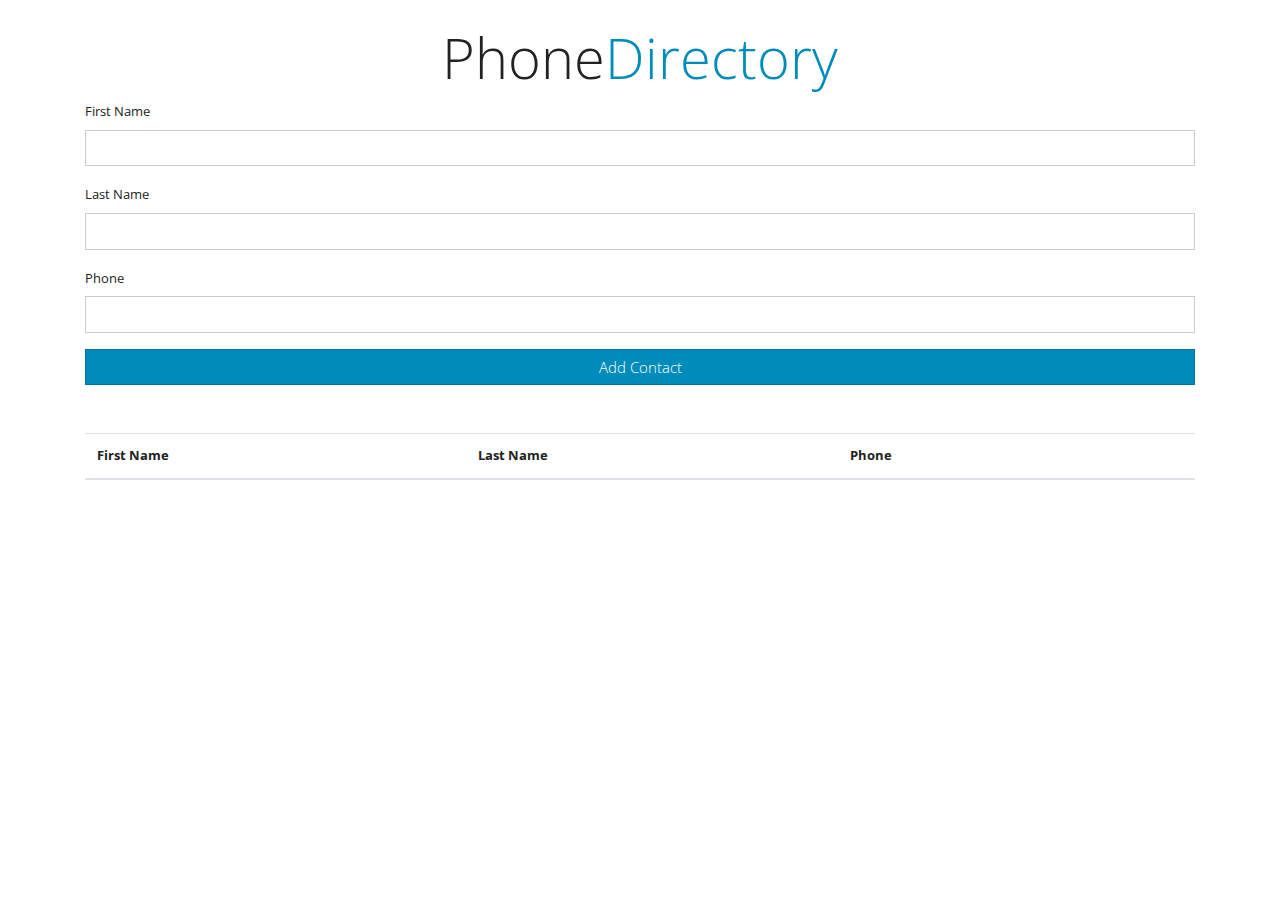
==== Index.html @ a033b09b "Rename book.html to Index.html" ====
<!DOCTYPE html>
<html lang="en">
<head>
    <meta charset="UTF-8">
    <meta name="viewport" content="width=device-width,intirial-scale=1.0">
    <meta http-equiv="X-UA-Compatible" content="ie=edge">
    <!-- font from fontawesome -->
    <link rel="stylesheet" href="https://use.fontawesome.com/releases/v5.7.2/css/all.css" integrity="sha384-fnmOCqbTlWIlj8LyTjo7mOUStjsKC4pOpQbqyi7RrhN7udi9RwhKkMHpvLbHG9Sr" crossorigin="anonymous">
    
    <!-- Bootstrap from bootswatch -->
    <link rel="Stylesheet" href="bootstrap.min.css">    
    <title>Emergys project</title>
</head>
    
    <body>
    <div class="container mt-4">
    <h1 class="display-4 text-center">
      <i class="fas fa-book-open text-primary"></i> Phone<span class="text-primary">Directory</span></h1>
      <form id="contact-form">
        <div class="form-group">
          <label for="fname">First Name</label>
          <input type="text" id="fname" class="form-control">
        </div>
        <div class="form-group">
          <label for="lname">Last Name</label>
          <input type="text" id="lname" class="form-control">
        </div>
        <div class="form-group">
          <label for="phone">Phone</label>
          <input type="text" id="phone" class="form-control">
        </div>
        <input type="submit" value="Add Contact" class="btn btn-primary btn-block">
      </form>
      <table class="table table-striped mt-5">
        <thead>
          <tr>
            <th>First Name</th>
            <th>Last Name</th>
            <th>Phone</th>
            <th></th>
          </tr>
        </thead>
        <tbody id="contact-list"></tbody>
      </table>
  </div>
    
        <script src="app.js"></script>
        
    </body>

</html>
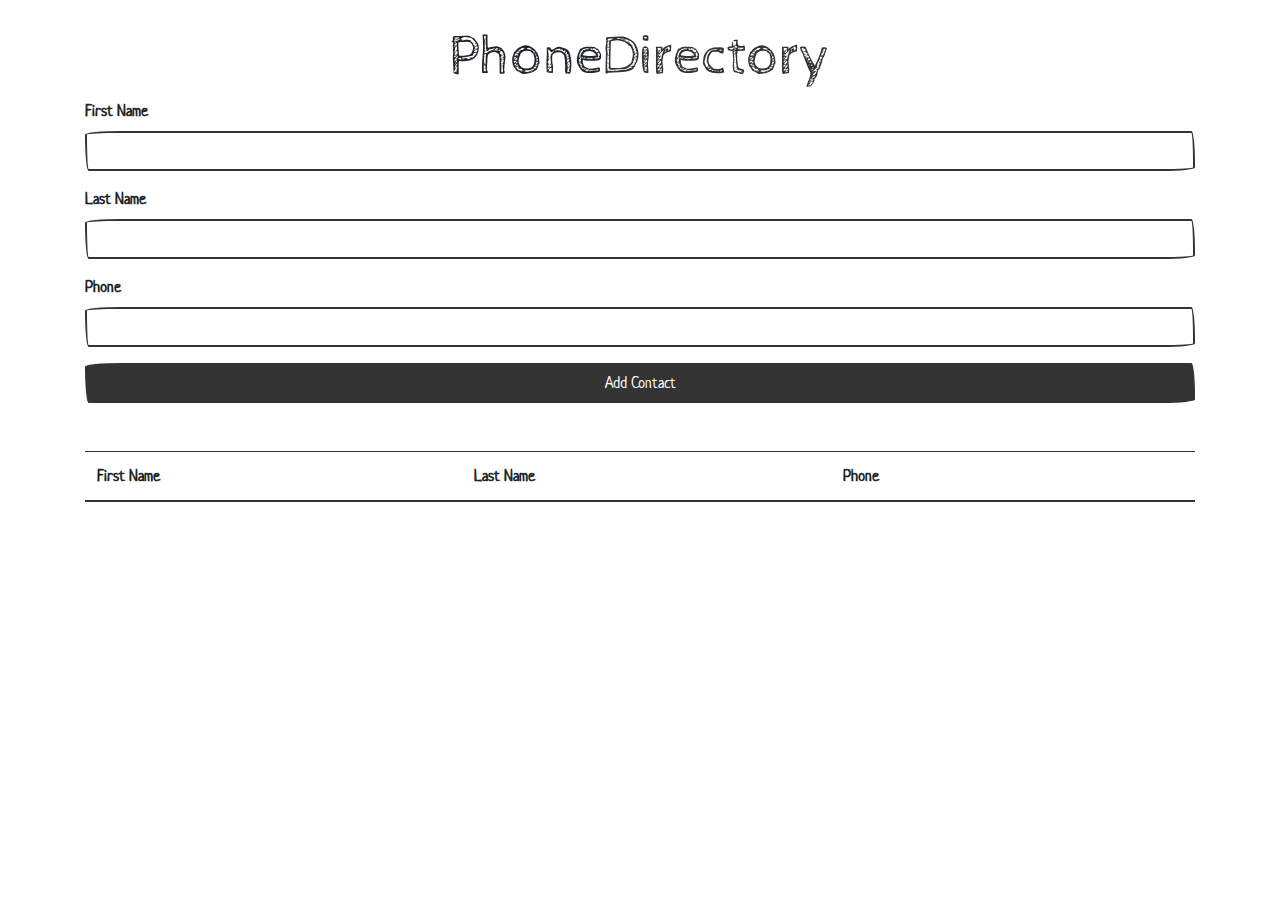
==== commit a23149fb: "Add files via upload" ====
--- a/Index.html
+++ b/Index.html
@@ -1,21 +1,16 @@
- <!DOCTYPE html>
+<!DOCTYPE html>
 <html lang="en">
 <head>
     <meta charset="UTF-8">
-    <meta name="viewport" content="width=device-width,intirial-scale=1.0">
-    <meta http-equiv="X-UA-Compatible" content="ie=edge">
-    <!-- font from fontawesome -->
-    <link rel="stylesheet" href="https://use.fontawesome.com/releases/v5.7.2/css/all.css" integrity="sha384-fnmOCqbTlWIlj8LyTjo7mOUStjsKC4pOpQbqyi7RrhN7udi9RwhKkMHpvLbHG9Sr" crossorigin="anonymous">
-    
-    <!-- Bootstrap from bootswatch -->
-    <link rel="Stylesheet" href="bootstrap.min.css">    
+    <!-- Bootstrap -->
+    <link rel="Stylesheet" href="stylesheet.css">
     <title>Emergys project</title>
 </head>
     
     <body>
     <div class="container mt-4">
     <h1 class="display-4 text-center">
-      <i class="fas fa-book-open text-primary"></i> Phone<span class="text-primary">Directory</span></h1>
+       Phone<span class="text-primary">Directory</span></h1>
       <form id="contact-form">
         <div class="form-group">
           <label for="fname">First Name</label>
@@ -48,4 +43,4 @@
         
     </body>
 
-</html>
+</html>--- a/stylesheet.css
+++ b/stylesheet.css
@@ -0,0 +1,10894 @@
+@import url("https://fonts.googleapis.com/css?family=Neucha|Cabin+Sketch");
+:root {
+  --blue: #007bff;
+  --indigo: #6610f2;
+  --purple: #6f42c1;
+  --pink: #e83e8c;
+  --red: #dc3545;
+  --orange: #fd7e14;
+  --yellow: #ffc107;
+  --green: #28a745;
+  --teal: #20c997;
+  --cyan: #17a2b8;
+  --white: #fff;
+  --gray: #868e96;
+  --gray-dark: #333;
+  --primary: #333;
+  --secondary: #555;
+  --success: #28a745;
+  --info: #17a2b8;
+  --warning: #ffc107;
+  --danger: #dc3545;
+  --light: #fff;
+  --dark: #555;
+  --breakpoint-xs: 0;
+  --breakpoint-sm: 576px;
+  --breakpoint-md: 768px;
+  --breakpoint-lg: 992px;
+  --breakpoint-xl: 1200px;
+  --font-family-sans-serif: "Neucha", -apple-system, system-ui, BlinkMacSystemFont, "Segoe UI", Roboto, "Helvetica Neue", Arial, sans-serif;
+  --font-family-monospace: SFMono-Regular, Menlo, Monaco, Consolas, "Liberation Mono", "Courier New", monospace;
+}
+
+*,
+*::before,
+*::after {
+  -webkit-box-sizing: border-box;
+          box-sizing: border-box;
+}
+
+html {
+  font-family: sans-serif;
+  line-height: 1.15;
+  -webkit-text-size-adjust: 100%;
+  -webkit-tap-highlight-color: rgba(0, 0, 0, 0);
+}
+
+article, aside, figcaption, figure, footer, header, hgroup, main, nav, section {
+  display: block;
+}
+
+body {
+  margin: 0;
+  font-family: "Neucha", -apple-system, system-ui, BlinkMacSystemFont, "Segoe UI", Roboto, "Helvetica Neue", Arial, sans-serif;
+  font-size: 1rem;
+  font-weight: 700;
+  line-height: 1.5;
+  color: #212529;
+  text-align: left;
+  background-color: #fff;
+}
+
+[tabindex="-1"]:focus {
+  outline: 0 !important;
+}
+
+hr {
+  -webkit-box-sizing: content-box;
+          box-sizing: content-box;
+  height: 0;
+  overflow: visible;
+}
+
+h1, h2, h3, h4, h5, h6 {
+  margin-top: 0;
+  margin-bottom: 0.5rem;
+}
+
+p {
+  margin-top: 0;
+  margin-bottom: 1rem;
+}
+
+abbr[title],
+abbr[data-original-title] {
+  text-decoration: underline;
+  -webkit-text-decoration: underline dotted;
+          text-decoration: underline dotted;
+  cursor: help;
+  border-bottom: 0;
+  text-decoration-skip-ink: none;
+}
+
+address {
+  margin-bottom: 1rem;
+  font-style: normal;
+  line-height: inherit;
+}
+
+ol,
+ul,
+dl {
+  margin-top: 0;
+  margin-bottom: 1rem;
+}
+
+ol ol,
+ul ul,
+ol ul,
+ul ol {
+  margin-bottom: 0;
+}
+
+dt {
+  font-weight: 700;
+}
+
+dd {
+  margin-bottom: .5rem;
+  margin-left: 0;
+}
+
+blockquote {
+  margin: 0 0 1rem;
+}
+
+b,
+strong {
+  font-weight: bolder;
+}
+
+small {
+  font-size: 80%;
+}
+
+sub,
+sup {
+  position: relative;
+  font-size: 75%;
+  line-height: 0;
+  vertical-align: baseline;
+}
+
+sub {
+  bottom: -.25em;
+}
+
+sup {
+  top: -.5em;
+}
+
+a {
+  color: #333;
+  text-decoration: underline;
+  background-color: transparent;
+}
+
+a:hover {
+  color: #0d0d0d;
+  text-decoration: underline;
+}
+
+a:not([href]):not([tabindex]) {
+  color: inherit;
+  text-decoration: none;
+}
+
+a:not([href]):not([tabindex]):hover, a:not([href]):not([tabindex]):focus {
+  color: inherit;
+  text-decoration: none;
+}
+
+a:not([href]):not([tabindex]):focus {
+  outline: 0;
+}
+
+pre,
+code,
+kbd,
+samp {
+  font-family: SFMono-Regular, Menlo, Monaco, Consolas, "Liberation Mono", "Courier New", monospace;
+  font-size: 1em;
+}
+
+pre {
+  margin-top: 0;
+  margin-bottom: 1rem;
+  overflow: auto;
+}
+
+figure {
+  margin: 0 0 1rem;
+}
+
+img {
+  vertical-align: middle;
+  border-style: none;
+}
+
+svg {
+  overflow: hidden;
+  vertical-align: middle;
+}
+
+table {
+  border-collapse: collapse;
+}
+
+caption {
+  padding-top: 0.75rem;
+  padding-bottom: 0.75rem;
+  color: #868e96;
+  text-align: left;
+  caption-side: bottom;
+}
+
+th {
+  text-align: inherit;
+}
+
+label {
+  display: inline-block;
+  margin-bottom: 0.5rem;
+}
+
+button {
+  border-radius: 0;
+}
+
+button:focus {
+  outline: 1px dotted;
+  outline: 5px auto -webkit-focus-ring-color;
+}
+
+input,
+button,
+select,
+optgroup,
+textarea {
+  margin: 0;
+  font-family: inherit;
+  font-size: inherit;
+  line-height: inherit;
+}
+
+button,
+input {
+  overflow: visible;
+}
+
+button,
+select {
+  text-transform: none;
+}
+
+select {
+  word-wrap: normal;
+}
+
+button,
+[type="button"],
+[type="reset"],
+[type="submit"] {
+  -webkit-appearance: button;
+}
+
+button:not(:disabled),
+[type="button"]:not(:disabled),
+[type="reset"]:not(:disabled),
+[type="submit"]:not(:disabled) {
+  cursor: pointer;
+}
+
+button::-moz-focus-inner,
+[type="button"]::-moz-focus-inner,
+[type="reset"]::-moz-focus-inner,
+[type="submit"]::-moz-focus-inner {
+  padding: 0;
+  border-style: none;
+}
+
+input[type="radio"],
+input[type="checkbox"] {
+  -webkit-box-sizing: border-box;
+          box-sizing: border-box;
+  padding: 0;
+}
+
+input[type="date"],
+input[type="time"],
+input[type="datetime-local"],
+input[type="month"] {
+  -webkit-appearance: listbox;
+}
+
+textarea {
+  overflow: auto;
+  resize: vertical;
+}
+
+fieldset {
+  min-width: 0;
+  padding: 0;
+  margin: 0;
+  border: 0;
+}
+
+legend {
+  display: block;
+  width: 100%;
+  max-width: 100%;
+  padding: 0;
+  margin-bottom: .5rem;
+  font-size: 1.5rem;
+  line-height: inherit;
+  color: inherit;
+  white-space: normal;
+}
+
+progress {
+  vertical-align: baseline;
+}
+
+[type="number"]::-webkit-inner-spin-button,
+[type="number"]::-webkit-outer-spin-button {
+  height: auto;
+}
+
+[type="search"] {
+  outline-offset: -2px;
+  -webkit-appearance: none;
+}
+
+[type="search"]::-webkit-search-decoration {
+  -webkit-appearance: none;
+}
+
+::-webkit-file-upload-button {
+  font: inherit;
+  -webkit-appearance: button;
+}
+
+output {
+  display: inline-block;
+}
+
+summary {
+  display: list-item;
+  cursor: pointer;
+}
+
+template {
+  display: none;
+}
+
+[hidden] {
+  display: none !important;
+}
+
+h1, h2, h3, h4, h5, h6,
+.h1, .h2, .h3, .h4, .h5, .h6 {
+  margin-bottom: 0.5rem;
+  font-family: "Cabin Sketch", cursive;
+  font-weight: 500;
+  line-height: 1.2;
+}
+
+h1, .h1 {
+  font-size: 2.5rem;
+}
+
+h2, .h2 {
+  font-size: 2rem;
+}
+
+h3, .h3 {
+  font-size: 1.75rem;
+}
+
+h4, .h4 {
+  font-size: 1.5rem;
+}
+
+h5, .h5 {
+  font-size: 1.25rem;
+}
+
+h6, .h6 {
+  font-size: 1rem;
+}
+
+.lead {
+  font-size: 1.25rem;
+  font-weight: 300;
+}
+
+.display-1 {
+  font-size: 6rem;
+  font-weight: 300;
+  line-height: 1.2;
+}
+
+.display-2 {
+  font-size: 5.5rem;
+  font-weight: 300;
+  line-height: 1.2;
+}
+
+.display-3 {
+  font-size: 4.5rem;
+  font-weight: 300;
+  line-height: 1.2;
+}
+
+.display-4 {
+  font-size: 3.5rem;
+  font-weight: 300;
+  line-height: 1.2;
+}
+
+hr {
+  margin-top: 1rem;
+  margin-bottom: 1rem;
+  border: 0;
+  border-top: 2px solid rgba(0, 0, 0, 0.1);
+}
+
+small,
+.small {
+  font-size: 80%;
+  font-weight: 400;
+}
+
+mark,
+.mark {
+  padding: 0.2em;
+  background-color: #fcf8e3;
+}
+
+.list-unstyled {
+  padding-left: 0;
+  list-style: none;
+}
+
+.list-inline {
+  padding-left: 0;
+  list-style: none;
+}
+
+.list-inline-item {
+  display: inline-block;
+}
+
+.list-inline-item:not(:last-child) {
+  margin-right: 0.5rem;
+}
+
+.initialism {
+  font-size: 90%;
+  text-transform: uppercase;
+}
+
+.blockquote {
+  margin-bottom: 1rem;
+  font-size: 1.25rem;
+}
+
+.blockquote-footer {
+  display: block;
+  font-size: 80%;
+  color: #333;
+}
+
+.blockquote-footer::before {
+  content: "\2014\00A0";
+}
+
+.img-fluid {
+  max-width: 100%;
+  height: auto;
+}
+
+.img-thumbnail {
+  padding: 0.25rem;
+  background-color: #fff;
+  border: 2px solid #dee2e6;
+  border-radius: 255px 25px 225px 25px/25px 225px 25px 255px;
+  max-width: 100%;
+  height: auto;
+}
+
+.figure {
+  display: inline-block;
+}
+
+.figure-img {
+  margin-bottom: 0.5rem;
+  line-height: 1;
+}
+
+.figure-caption {
+  font-size: 90%;
+  color: #868e96;
+}
+
+code {
+  font-size: 87.5%;
+  color: #e83e8c;
+  word-break: break-word;
+}
+
+a > code {
+  color: inherit;
+}
+
+kbd {
+  padding: 0.2rem 0.4rem;
+  font-size: 87.5%;
+  color: #fff;
+  background-color: #212529;
+  border-radius: 255px 25px 225px 25px/25px 225px 25px 255px;
+}
+
+kbd kbd {
+  padding: 0;
+  font-size: 100%;
+  font-weight: 700;
+}
+
+pre {
+  display: block;
+  font-size: 87.5%;
+  color: #212529;
+}
+
+pre code {
+  font-size: inherit;
+  color: inherit;
+  word-break: normal;
+}
+
+.pre-scrollable {
+  max-height: 340px;
+  overflow-y: scroll;
+}
+
+.container {
+  width: 100%;
+  padding-right: 15px;
+  padding-left: 15px;
+  margin-right: auto;
+  margin-left: auto;
+}
+
+@media (min-width: 576px) {
+  .container {
+    max-width: 540px;
+  }
+}
+
+@media (min-width: 768px) {
+  .container {
+    max-width: 720px;
+  }
+}
+
+@media (min-width: 992px) {
+  .container {
+    max-width: 960px;
+  }
+}
+
+@media (min-width: 1200px) {
+  .container {
+    max-width: 1140px;
+  }
+}
+
+.container-fluid {
+  width: 100%;
+  padding-right: 15px;
+  padding-left: 15px;
+  margin-right: auto;
+  margin-left: auto;
+}
+
+.row {
+  display: -webkit-box;
+  display: -ms-flexbox;
+  display: flex;
+  -ms-flex-wrap: wrap;
+      flex-wrap: wrap;
+  margin-right: -15px;
+  margin-left: -15px;
+}
+
+.no-gutters {
+  margin-right: 0;
+  margin-left: 0;
+}
+
+.no-gutters > .col,
+.no-gutters > [class*="col-"] {
+  padding-right: 0;
+  padding-left: 0;
+}
+
+.col-1, .col-2, .col-3, .col-4, .col-5, .col-6, .col-7, .col-8, .col-9, .col-10, .col-11, .col-12, .col,
+.col-auto, .col-sm-1, .col-sm-2, .col-sm-3, .col-sm-4, .col-sm-5, .col-sm-6, .col-sm-7, .col-sm-8, .col-sm-9, .col-sm-10, .col-sm-11, .col-sm-12, .col-sm,
+.col-sm-auto, .col-md-1, .col-md-2, .col-md-3, .col-md-4, .col-md-5, .col-md-6, .col-md-7, .col-md-8, .col-md-9, .col-md-10, .col-md-11, .col-md-12, .col-md,
+.col-md-auto, .col-lg-1, .col-lg-2, .col-lg-3, .col-lg-4, .col-lg-5, .col-lg-6, .col-lg-7, .col-lg-8, .col-lg-9, .col-lg-10, .col-lg-11, .col-lg-12, .col-lg,
+.col-lg-auto, .col-xl-1, .col-xl-2, .col-xl-3, .col-xl-4, .col-xl-5, .col-xl-6, .col-xl-7, .col-xl-8, .col-xl-9, .col-xl-10, .col-xl-11, .col-xl-12, .col-xl,
+.col-xl-auto {
+  position: relative;
+  width: 100%;
+  padding-right: 15px;
+  padding-left: 15px;
+}
+
+.col {
+  -ms-flex-preferred-size: 0;
+      flex-basis: 0;
+  -webkit-box-flex: 1;
+      -ms-flex-positive: 1;
+          flex-grow: 1;
+  max-width: 100%;
+}
+
+.col-auto {
+  -webkit-box-flex: 0;
+      -ms-flex: 0 0 auto;
+          flex: 0 0 auto;
+  width: auto;
+  max-width: 100%;
+}
+
+.col-1 {
+  -webkit-box-flex: 0;
+      -ms-flex: 0 0 8.3333333333%;
+          flex: 0 0 8.3333333333%;
+  max-width: 8.3333333333%;
+}
+
+.col-2 {
+  -webkit-box-flex: 0;
+      -ms-flex: 0 0 16.6666666667%;
+          flex: 0 0 16.6666666667%;
+  max-width: 16.6666666667%;
+}
+
+.col-3 {
+  -webkit-box-flex: 0;
+      -ms-flex: 0 0 25%;
+          flex: 0 0 25%;
+  max-width: 25%;
+}
+
+.col-4 {
+  -webkit-box-flex: 0;
+      -ms-flex: 0 0 33.3333333333%;
+          flex: 0 0 33.3333333333%;
+  max-width: 33.3333333333%;
+}
+
+.col-5 {
+  -webkit-box-flex: 0;
+      -ms-flex: 0 0 41.6666666667%;
+          flex: 0 0 41.6666666667%;
+  max-width: 41.6666666667%;
+}
+
+.col-6 {
+  -webkit-box-flex: 0;
+      -ms-flex: 0 0 50%;
+          flex: 0 0 50%;
+  max-width: 50%;
+}
+
+.col-7 {
+  -webkit-box-flex: 0;
+      -ms-flex: 0 0 58.3333333333%;
+          flex: 0 0 58.3333333333%;
+  max-width: 58.3333333333%;
+}
+
+.col-8 {
+  -webkit-box-flex: 0;
+      -ms-flex: 0 0 66.6666666667%;
+          flex: 0 0 66.6666666667%;
+  max-width: 66.6666666667%;
+}
+
+.col-9 {
+  -webkit-box-flex: 0;
+      -ms-flex: 0 0 75%;
+          flex: 0 0 75%;
+  max-width: 75%;
+}
+
+.col-10 {
+  -webkit-box-flex: 0;
+      -ms-flex: 0 0 83.3333333333%;
+          flex: 0 0 83.3333333333%;
+  max-width: 83.3333333333%;
+}
+
+.col-11 {
+  -webkit-box-flex: 0;
+      -ms-flex: 0 0 91.6666666667%;
+          flex: 0 0 91.6666666667%;
+  max-width: 91.6666666667%;
+}
+
+.col-12 {
+  -webkit-box-flex: 0;
+      -ms-flex: 0 0 100%;
+          flex: 0 0 100%;
+  max-width: 100%;
+}
+
+.order-first {
+  -webkit-box-ordinal-group: 0;
+      -ms-flex-order: -1;
+          order: -1;
+}
+
+.order-last {
+  -webkit-box-ordinal-group: 14;
+      -ms-flex-order: 13;
+          order: 13;
+}
+
+.order-0 {
+  -webkit-box-ordinal-group: 1;
+      -ms-flex-order: 0;
+          order: 0;
+}
+
+.order-1 {
+  -webkit-box-ordinal-group: 2;
+      -ms-flex-order: 1;
+          order: 1;
+}
+
+.order-2 {
+  -webkit-box-ordinal-group: 3;
+      -ms-flex-order: 2;
+          order: 2;
+}
+
+.order-3 {
+  -webkit-box-ordinal-group: 4;
+      -ms-flex-order: 3;
+          order: 3;
+}
+
+.order-4 {
+  -webkit-box-ordinal-group: 5;
+      -ms-flex-order: 4;
+          order: 4;
+}
+
+.order-5 {
+  -webkit-box-ordinal-group: 6;
+      -ms-flex-order: 5;
+          order: 5;
+}
+
+.order-6 {
+  -webkit-box-ordinal-group: 7;
+      -ms-flex-order: 6;
+          order: 6;
+}
+
+.order-7 {
+  -webkit-box-ordinal-group: 8;
+      -ms-flex-order: 7;
+          order: 7;
+}
+
+.order-8 {
+  -webkit-box-ordinal-group: 9;
+      -ms-flex-order: 8;
+          order: 8;
+}
+
+.order-9 {
+  -webkit-box-ordinal-group: 10;
+      -ms-flex-order: 9;
+          order: 9;
+}
+
+.order-10 {
+  -webkit-box-ordinal-group: 11;
+      -ms-flex-order: 10;
+          order: 10;
+}
+
+.order-11 {
+  -webkit-box-ordinal-group: 12;
+      -ms-flex-order: 11;
+          order: 11;
+}
+
+.order-12 {
+  -webkit-box-ordinal-group: 13;
+      -ms-flex-order: 12;
+          order: 12;
+}
+
+.offset-1 {
+  margin-left: 8.3333333333%;
+}
+
+.offset-2 {
+  margin-left: 16.6666666667%;
+}
+
+.offset-3 {
+  margin-left: 25%;
+}
+
+.offset-4 {
+  margin-left: 33.3333333333%;
+}
+
+.offset-5 {
+  margin-left: 41.6666666667%;
+}
+
+.offset-6 {
+  margin-left: 50%;
+}
+
+.offset-7 {
+  margin-left: 58.3333333333%;
+}
+
+.offset-8 {
+  margin-left: 66.6666666667%;
+}
+
+.offset-9 {
+  margin-left: 75%;
+}
+
+.offset-10 {
+  margin-left: 83.3333333333%;
+}
+
+.offset-11 {
+  margin-left: 91.6666666667%;
+}
+
+@media (min-width: 576px) {
+  .col-sm {
+    -ms-flex-preferred-size: 0;
+        flex-basis: 0;
+    -webkit-box-flex: 1;
+        -ms-flex-positive: 1;
+            flex-grow: 1;
+    max-width: 100%;
+  }
+  .col-sm-auto {
+    -webkit-box-flex: 0;
+        -ms-flex: 0 0 auto;
+            flex: 0 0 auto;
+    width: auto;
+    max-width: 100%;
+  }
+  .col-sm-1 {
+    -webkit-box-flex: 0;
+        -ms-flex: 0 0 8.3333333333%;
+            flex: 0 0 8.3333333333%;
+    max-width: 8.3333333333%;
+  }
+  .col-sm-2 {
+    -webkit-box-flex: 0;
+        -ms-flex: 0 0 16.6666666667%;
+            flex: 0 0 16.6666666667%;
+    max-width: 16.6666666667%;
+  }
+  .col-sm-3 {
+    -webkit-box-flex: 0;
+        -ms-flex: 0 0 25%;
+            flex: 0 0 25%;
+    max-width: 25%;
+  }
+  .col-sm-4 {
+    -webkit-box-flex: 0;
+        -ms-flex: 0 0 33.3333333333%;
+            flex: 0 0 33.3333333333%;
+    max-width: 33.3333333333%;
+  }
+  .col-sm-5 {
+    -webkit-box-flex: 0;
+        -ms-flex: 0 0 41.6666666667%;
+            flex: 0 0 41.6666666667%;
+    max-width: 41.6666666667%;
+  }
+  .col-sm-6 {
+    -webkit-box-flex: 0;
+        -ms-flex: 0 0 50%;
+            flex: 0 0 50%;
+    max-width: 50%;
+  }
+  .col-sm-7 {
+    -webkit-box-flex: 0;
+        -ms-flex: 0 0 58.3333333333%;
+            flex: 0 0 58.3333333333%;
+    max-width: 58.3333333333%;
+  }
+  .col-sm-8 {
+    -webkit-box-flex: 0;
+        -ms-flex: 0 0 66.6666666667%;
+            flex: 0 0 66.6666666667%;
+    max-width: 66.6666666667%;
+  }
+  .col-sm-9 {
+    -webkit-box-flex: 0;
+        -ms-flex: 0 0 75%;
+            flex: 0 0 75%;
+    max-width: 75%;
+  }
+  .col-sm-10 {
+    -webkit-box-flex: 0;
+        -ms-flex: 0 0 83.3333333333%;
+            flex: 0 0 83.3333333333%;
+    max-width: 83.3333333333%;
+  }
+  .col-sm-11 {
+    -webkit-box-flex: 0;
+        -ms-flex: 0 0 91.6666666667%;
+            flex: 0 0 91.6666666667%;
+    max-width: 91.6666666667%;
+  }
+  .col-sm-12 {
+    -webkit-box-flex: 0;
+        -ms-flex: 0 0 100%;
+            flex: 0 0 100%;
+    max-width: 100%;
+  }
+  .order-sm-first {
+    -webkit-box-ordinal-group: 0;
+        -ms-flex-order: -1;
+            order: -1;
+  }
+  .order-sm-last {
+    -webkit-box-ordinal-group: 14;
+        -ms-flex-order: 13;
+            order: 13;
+  }
+  .order-sm-0 {
+    -webkit-box-ordinal-group: 1;
+        -ms-flex-order: 0;
+            order: 0;
+  }
+  .order-sm-1 {
+    -webkit-box-ordinal-group: 2;
+        -ms-flex-order: 1;
+            order: 1;
+  }
+  .order-sm-2 {
+    -webkit-box-ordinal-group: 3;
+        -ms-flex-order: 2;
+            order: 2;
+  }
+  .order-sm-3 {
+    -webkit-box-ordinal-group: 4;
+        -ms-flex-order: 3;
+            order: 3;
+  }
+  .order-sm-4 {
+    -webkit-box-ordinal-group: 5;
+        -ms-flex-order: 4;
+            order: 4;
+  }
+  .order-sm-5 {
+    -webkit-box-ordinal-group: 6;
+        -ms-flex-order: 5;
+            order: 5;
+  }
+  .order-sm-6 {
+    -webkit-box-ordinal-group: 7;
+        -ms-flex-order: 6;
+            order: 6;
+  }
+  .order-sm-7 {
+    -webkit-box-ordinal-group: 8;
+        -ms-flex-order: 7;
+            order: 7;
+  }
+  .order-sm-8 {
+    -webkit-box-ordinal-group: 9;
+        -ms-flex-order: 8;
+            order: 8;
+  }
+  .order-sm-9 {
+    -webkit-box-ordinal-group: 10;
+        -ms-flex-order: 9;
+            order: 9;
+  }
+  .order-sm-10 {
+    -webkit-box-ordinal-group: 11;
+        -ms-flex-order: 10;
+            order: 10;
+  }
+  .order-sm-11 {
+    -webkit-box-ordinal-group: 12;
+        -ms-flex-order: 11;
+            order: 11;
+  }
+  .order-sm-12 {
+    -webkit-box-ordinal-group: 13;
+        -ms-flex-order: 12;
+            order: 12;
+  }
+  .offset-sm-0 {
+    margin-left: 0;
+  }
+  .offset-sm-1 {
+    margin-left: 8.3333333333%;
+  }
+  .offset-sm-2 {
+    margin-left: 16.6666666667%;
+  }
+  .offset-sm-3 {
+    margin-left: 25%;
+  }
+  .offset-sm-4 {
+    margin-left: 33.3333333333%;
+  }
+  .offset-sm-5 {
+    margin-left: 41.6666666667%;
+  }
+  .offset-sm-6 {
+    margin-left: 50%;
+  }
+  .offset-sm-7 {
+    margin-left: 58.3333333333%;
+  }
+  .offset-sm-8 {
+    margin-left: 66.6666666667%;
+  }
+  .offset-sm-9 {
+    margin-left: 75%;
+  }
+  .offset-sm-10 {
+    margin-left: 83.3333333333%;
+  }
+  .offset-sm-11 {
+    margin-left: 91.6666666667%;
+  }
+}
+
+@media (min-width: 768px) {
+  .col-md {
+    -ms-flex-preferred-size: 0;
+        flex-basis: 0;
+    -webkit-box-flex: 1;
+        -ms-flex-positive: 1;
+            flex-grow: 1;
+    max-width: 100%;
+  }
+  .col-md-auto {
+    -webkit-box-flex: 0;
+        -ms-flex: 0 0 auto;
+            flex: 0 0 auto;
+    width: auto;
+    max-width: 100%;
+  }
+  .col-md-1 {
+    -webkit-box-flex: 0;
+        -ms-flex: 0 0 8.3333333333%;
+            flex: 0 0 8.3333333333%;
+    max-width: 8.3333333333%;
+  }
+  .col-md-2 {
+    -webkit-box-flex: 0;
+        -ms-flex: 0 0 16.6666666667%;
+            flex: 0 0 16.6666666667%;
+    max-width: 16.6666666667%;
+  }
+  .col-md-3 {
+    -webkit-box-flex: 0;
+        -ms-flex: 0 0 25%;
+            flex: 0 0 25%;
+    max-width: 25%;
+  }
+  .col-md-4 {
+    -webkit-box-flex: 0;
+        -ms-flex: 0 0 33.3333333333%;
+            flex: 0 0 33.3333333333%;
+    max-width: 33.3333333333%;
+  }
+  .col-md-5 {
+    -webkit-box-flex: 0;
+        -ms-flex: 0 0 41.6666666667%;
+            flex: 0 0 41.6666666667%;
+    max-width: 41.6666666667%;
+  }
+  .col-md-6 {
+    -webkit-box-flex: 0;
+        -ms-flex: 0 0 50%;
+            flex: 0 0 50%;
+    max-width: 50%;
+  }
+  .col-md-7 {
+    -webkit-box-flex: 0;
+        -ms-flex: 0 0 58.3333333333%;
+            flex: 0 0 58.3333333333%;
+    max-width: 58.3333333333%;
+  }
+  .col-md-8 {
+    -webkit-box-flex: 0;
+        -ms-flex: 0 0 66.6666666667%;
+            flex: 0 0 66.6666666667%;
+    max-width: 66.6666666667%;
+  }
+  .col-md-9 {
+    -webkit-box-flex: 0;
+        -ms-flex: 0 0 75%;
+            flex: 0 0 75%;
+    max-width: 75%;
+  }
+  .col-md-10 {
+    -webkit-box-flex: 0;
+        -ms-flex: 0 0 83.3333333333%;
+            flex: 0 0 83.3333333333%;
+    max-width: 83.3333333333%;
+  }
+  .col-md-11 {
+    -webkit-box-flex: 0;
+        -ms-flex: 0 0 91.6666666667%;
+            flex: 0 0 91.6666666667%;
+    max-width: 91.6666666667%;
+  }
+  .col-md-12 {
+    -webkit-box-flex: 0;
+        -ms-flex: 0 0 100%;
+            flex: 0 0 100%;
+    max-width: 100%;
+  }
+  .order-md-first {
+    -webkit-box-ordinal-group: 0;
+        -ms-flex-order: -1;
+            order: -1;
+  }
+  .order-md-last {
+    -webkit-box-ordinal-group: 14;
+        -ms-flex-order: 13;
+            order: 13;
+  }
+  .order-md-0 {
+    -webkit-box-ordinal-group: 1;
+        -ms-flex-order: 0;
+            order: 0;
+  }
+  .order-md-1 {
+    -webkit-box-ordinal-group: 2;
+        -ms-flex-order: 1;
+            order: 1;
+  }
+  .order-md-2 {
+    -webkit-box-ordinal-group: 3;
+        -ms-flex-order: 2;
+            order: 2;
+  }
+  .order-md-3 {
+    -webkit-box-ordinal-group: 4;
+        -ms-flex-order: 3;
+            order: 3;
+  }
+  .order-md-4 {
+    -webkit-box-ordinal-group: 5;
+        -ms-flex-order: 4;
+            order: 4;
+  }
+  .order-md-5 {
+    -webkit-box-ordinal-group: 6;
+        -ms-flex-order: 5;
+            order: 5;
+  }
+  .order-md-6 {
+    -webkit-box-ordinal-group: 7;
+        -ms-flex-order: 6;
+            order: 6;
+  }
+  .order-md-7 {
+    -webkit-box-ordinal-group: 8;
+        -ms-flex-order: 7;
+            order: 7;
+  }
+  .order-md-8 {
+    -webkit-box-ordinal-group: 9;
+        -ms-flex-order: 8;
+            order: 8;
+  }
+  .order-md-9 {
+    -webkit-box-ordinal-group: 10;
+        -ms-flex-order: 9;
+            order: 9;
+  }
+  .order-md-10 {
+    -webkit-box-ordinal-group: 11;
+        -ms-flex-order: 10;
+            order: 10;
+  }
+  .order-md-11 {
+    -webkit-box-ordinal-group: 12;
+        -ms-flex-order: 11;
+            order: 11;
+  }
+  .order-md-12 {
+    -webkit-box-ordinal-group: 13;
+        -ms-flex-order: 12;
+            order: 12;
+  }
+  .offset-md-0 {
+    margin-left: 0;
+  }
+  .offset-md-1 {
+    margin-left: 8.3333333333%;
+  }
+  .offset-md-2 {
+    margin-left: 16.6666666667%;
+  }
+  .offset-md-3 {
+    margin-left: 25%;
+  }
+  .offset-md-4 {
+    margin-left: 33.3333333333%;
+  }
+  .offset-md-5 {
+    margin-left: 41.6666666667%;
+  }
+  .offset-md-6 {
+    margin-left: 50%;
+  }
+  .offset-md-7 {
+    margin-left: 58.3333333333%;
+  }
+  .offset-md-8 {
+    margin-left: 66.6666666667%;
+  }
+  .offset-md-9 {
+    margin-left: 75%;
+  }
+  .offset-md-10 {
+    margin-left: 83.3333333333%;
+  }
+  .offset-md-11 {
+    margin-left: 91.6666666667%;
+  }
+}
+
+@media (min-width: 992px) {
+  .col-lg {
+    -ms-flex-preferred-size: 0;
+        flex-basis: 0;
+    -webkit-box-flex: 1;
+        -ms-flex-positive: 1;
+            flex-grow: 1;
+    max-width: 100%;
+  }
+  .col-lg-auto {
+    -webkit-box-flex: 0;
+        -ms-flex: 0 0 auto;
+            flex: 0 0 auto;
+    width: auto;
+    max-width: 100%;
+  }
+  .col-lg-1 {
+    -webkit-box-flex: 0;
+        -ms-flex: 0 0 8.3333333333%;
+            flex: 0 0 8.3333333333%;
+    max-width: 8.3333333333%;
+  }
+  .col-lg-2 {
+    -webkit-box-flex: 0;
+        -ms-flex: 0 0 16.6666666667%;
+            flex: 0 0 16.6666666667%;
+    max-width: 16.6666666667%;
+  }
+  .col-lg-3 {
+    -webkit-box-flex: 0;
+        -ms-flex: 0 0 25%;
+            flex: 0 0 25%;
+    max-width: 25%;
+  }
+  .col-lg-4 {
+    -webkit-box-flex: 0;
+        -ms-flex: 0 0 33.3333333333%;
+            flex: 0 0 33.3333333333%;
+    max-width: 33.3333333333%;
+  }
+  .col-lg-5 {
+    -webkit-box-flex: 0;
+        -ms-flex: 0 0 41.6666666667%;
+            flex: 0 0 41.6666666667%;
+    max-width: 41.6666666667%;
+  }
+  .col-lg-6 {
+    -webkit-box-flex: 0;
+        -ms-flex: 0 0 50%;
+            flex: 0 0 50%;
+    max-width: 50%;
+  }
+  .col-lg-7 {
+    -webkit-box-flex: 0;
+        -ms-flex: 0 0 58.3333333333%;
+            flex: 0 0 58.3333333333%;
+    max-width: 58.3333333333%;
+  }
+  .col-lg-8 {
+    -webkit-box-flex: 0;
+        -ms-flex: 0 0 66.6666666667%;
+            flex: 0 0 66.6666666667%;
+    max-width: 66.6666666667%;
+  }
+  .col-lg-9 {
+    -webkit-box-flex: 0;
+        -ms-flex: 0 0 75%;
+            flex: 0 0 75%;
+    max-width: 75%;
+  }
+  .col-lg-10 {
+    -webkit-box-flex: 0;
+        -ms-flex: 0 0 83.3333333333%;
+            flex: 0 0 83.3333333333%;
+    max-width: 83.3333333333%;
+  }
+  .col-lg-11 {
+    -webkit-box-flex: 0;
+        -ms-flex: 0 0 91.6666666667%;
+            flex: 0 0 91.6666666667%;
+    max-width: 91.6666666667%;
+  }
+  .col-lg-12 {
+    -webkit-box-flex: 0;
+        -ms-flex: 0 0 100%;
+            flex: 0 0 100%;
+    max-width: 100%;
+  }
+  .order-lg-first {
+    -webkit-box-ordinal-group: 0;
+        -ms-flex-order: -1;
+            order: -1;
+  }
+  .order-lg-last {
+    -webkit-box-ordinal-group: 14;
+        -ms-flex-order: 13;
+            order: 13;
+  }
+  .order-lg-0 {
+    -webkit-box-ordinal-group: 1;
+        -ms-flex-order: 0;
+            order: 0;
+  }
+  .order-lg-1 {
+    -webkit-box-ordinal-group: 2;
+        -ms-flex-order: 1;
+            order: 1;
+  }
+  .order-lg-2 {
+    -webkit-box-ordinal-group: 3;
+        -ms-flex-order: 2;
+            order: 2;
+  }
+  .order-lg-3 {
+    -webkit-box-ordinal-group: 4;
+        -ms-flex-order: 3;
+            order: 3;
+  }
+  .order-lg-4 {
+    -webkit-box-ordinal-group: 5;
+        -ms-flex-order: 4;
+            order: 4;
+  }
+  .order-lg-5 {
+    -webkit-box-ordinal-group: 6;
+        -ms-flex-order: 5;
+            order: 5;
+  }
+  .order-lg-6 {
+    -webkit-box-ordinal-group: 7;
+        -ms-flex-order: 6;
+            order: 6;
+  }
+  .order-lg-7 {
+    -webkit-box-ordinal-group: 8;
+        -ms-flex-order: 7;
+            order: 7;
+  }
+  .order-lg-8 {
+    -webkit-box-ordinal-group: 9;
+        -ms-flex-order: 8;
+            order: 8;
+  }
+  .order-lg-9 {
+    -webkit-box-ordinal-group: 10;
+        -ms-flex-order: 9;
+            order: 9;
+  }
+  .order-lg-10 {
+    -webkit-box-ordinal-group: 11;
+        -ms-flex-order: 10;
+            order: 10;
+  }
+  .order-lg-11 {
+    -webkit-box-ordinal-group: 12;
+        -ms-flex-order: 11;
+            order: 11;
+  }
+  .order-lg-12 {
+    -webkit-box-ordinal-group: 13;
+        -ms-flex-order: 12;
+            order: 12;
+  }
+  .offset-lg-0 {
+    margin-left: 0;
+  }
+  .offset-lg-1 {
+    margin-left: 8.3333333333%;
+  }
+  .offset-lg-2 {
+    margin-left: 16.6666666667%;
+  }
+  .offset-lg-3 {
+    margin-left: 25%;
+  }
+  .offset-lg-4 {
+    margin-left: 33.3333333333%;
+  }
+  .offset-lg-5 {
+    margin-left: 41.6666666667%;
+  }
+  .offset-lg-6 {
+    margin-left: 50%;
+  }
+  .offset-lg-7 {
+    margin-left: 58.3333333333%;
+  }
+  .offset-lg-8 {
+    margin-left: 66.6666666667%;
+  }
+  .offset-lg-9 {
+    margin-left: 75%;
+  }
+  .offset-lg-10 {
+    margin-left: 83.3333333333%;
+  }
+  .offset-lg-11 {
+    margin-left: 91.6666666667%;
+  }
+}
+
+@media (min-width: 1200px) {
+  .col-xl {
+    -ms-flex-preferred-size: 0;
+        flex-basis: 0;
+    -webkit-box-flex: 1;
+        -ms-flex-positive: 1;
+            flex-grow: 1;
+    max-width: 100%;
+  }
+  .col-xl-auto {
+    -webkit-box-flex: 0;
+        -ms-flex: 0 0 auto;
+            flex: 0 0 auto;
+    width: auto;
+    max-width: 100%;
+  }
+  .col-xl-1 {
+    -webkit-box-flex: 0;
+        -ms-flex: 0 0 8.3333333333%;
+            flex: 0 0 8.3333333333%;
+    max-width: 8.3333333333%;
+  }
+  .col-xl-2 {
+    -webkit-box-flex: 0;
+        -ms-flex: 0 0 16.6666666667%;
+            flex: 0 0 16.6666666667%;
+    max-width: 16.6666666667%;
+  }
+  .col-xl-3 {
+    -webkit-box-flex: 0;
+        -ms-flex: 0 0 25%;
+            flex: 0 0 25%;
+    max-width: 25%;
+  }
+  .col-xl-4 {
+    -webkit-box-flex: 0;
+        -ms-flex: 0 0 33.3333333333%;
+            flex: 0 0 33.3333333333%;
+    max-width: 33.3333333333%;
+  }
+  .col-xl-5 {
+    -webkit-box-flex: 0;
+        -ms-flex: 0 0 41.6666666667%;
+            flex: 0 0 41.6666666667%;
+    max-width: 41.6666666667%;
+  }
+  .col-xl-6 {
+    -webkit-box-flex: 0;
+        -ms-flex: 0 0 50%;
+            flex: 0 0 50%;
+    max-width: 50%;
+  }
+  .col-xl-7 {
+    -webkit-box-flex: 0;
+        -ms-flex: 0 0 58.3333333333%;
+            flex: 0 0 58.3333333333%;
+    max-width: 58.3333333333%;
+  }
+  .col-xl-8 {
+    -webkit-box-flex: 0;
+        -ms-flex: 0 0 66.6666666667%;
+            flex: 0 0 66.6666666667%;
+    max-width: 66.6666666667%;
+  }
+  .col-xl-9 {
+    -webkit-box-flex: 0;
+        -ms-flex: 0 0 75%;
+            flex: 0 0 75%;
+    max-width: 75%;
+  }
+  .col-xl-10 {
+    -webkit-box-flex: 0;
+        -ms-flex: 0 0 83.3333333333%;
+            flex: 0 0 83.3333333333%;
+    max-width: 83.3333333333%;
+  }
+  .col-xl-11 {
+    -webkit-box-flex: 0;
+        -ms-flex: 0 0 91.6666666667%;
+            flex: 0 0 91.6666666667%;
+    max-width: 91.6666666667%;
+  }
+  .col-xl-12 {
+    -webkit-box-flex: 0;
+        -ms-flex: 0 0 100%;
+            flex: 0 0 100%;
+    max-width: 100%;
+  }
+  .order-xl-first {
+    -webkit-box-ordinal-group: 0;
+        -ms-flex-order: -1;
+            order: -1;
+  }
+  .order-xl-last {
+    -webkit-box-ordinal-group: 14;
+        -ms-flex-order: 13;
+            order: 13;
+  }
+  .order-xl-0 {
+    -webkit-box-ordinal-group: 1;
+        -ms-flex-order: 0;
+            order: 0;
+  }
+  .order-xl-1 {
+    -webkit-box-ordinal-group: 2;
+        -ms-flex-order: 1;
+            order: 1;
+  }
+  .order-xl-2 {
+    -webkit-box-ordinal-group: 3;
+        -ms-flex-order: 2;
+            order: 2;
+  }
+  .order-xl-3 {
+    -webkit-box-ordinal-group: 4;
+        -ms-flex-order: 3;
+            order: 3;
+  }
+  .order-xl-4 {
+    -webkit-box-ordinal-group: 5;
+        -ms-flex-order: 4;
+            order: 4;
+  }
+  .order-xl-5 {
+    -webkit-box-ordinal-group: 6;
+        -ms-flex-order: 5;
+            order: 5;
+  }
+  .order-xl-6 {
+    -webkit-box-ordinal-group: 7;
+        -ms-flex-order: 6;
+            order: 6;
+  }
+  .order-xl-7 {
+    -webkit-box-ordinal-group: 8;
+        -ms-flex-order: 7;
+            order: 7;
+  }
+  .order-xl-8 {
+    -webkit-box-ordinal-group: 9;
+        -ms-flex-order: 8;
+            order: 8;
+  }
+  .order-xl-9 {
+    -webkit-box-ordinal-group: 10;
+        -ms-flex-order: 9;
+            order: 9;
+  }
+  .order-xl-10 {
+    -webkit-box-ordinal-group: 11;
+        -ms-flex-order: 10;
+            order: 10;
+  }
+  .order-xl-11 {
+    -webkit-box-ordinal-group: 12;
+        -ms-flex-order: 11;
+            order: 11;
+  }
+  .order-xl-12 {
+    -webkit-box-ordinal-group: 13;
+        -ms-flex-order: 12;
+            order: 12;
+  }
+  .offset-xl-0 {
+    margin-left: 0;
+  }
+  .offset-xl-1 {
+    margin-left: 8.3333333333%;
+  }
+  .offset-xl-2 {
+    margin-left: 16.6666666667%;
+  }
+  .offset-xl-3 {
+    margin-left: 25%;
+  }
+  .offset-xl-4 {
+    margin-left: 33.3333333333%;
+  }
+  .offset-xl-5 {
+    margin-left: 41.6666666667%;
+  }
+  .offset-xl-6 {
+    margin-left: 50%;
+  }
+  .offset-xl-7 {
+    margin-left: 58.3333333333%;
+  }
+  .offset-xl-8 {
+    margin-left: 66.6666666667%;
+  }
+  .offset-xl-9 {
+    margin-left: 75%;
+  }
+  .offset-xl-10 {
+    margin-left: 83.3333333333%;
+  }
+  .offset-xl-11 {
+    margin-left: 91.6666666667%;
+  }
+}
+
+.table {
+  width: 100%;
+  margin-bottom: 1rem;
+  color: #212529;
+}
+
+.table th,
+.table td {
+  padding: 0.75rem;
+  vertical-align: top;
+  border-top: 1px solid #333;
+}
+
+.table thead th {
+  vertical-align: bottom;
+  border-bottom: 2px solid #333;
+}
+
+.table tbody + tbody {
+  border-top: 2px solid #333;
+}
+
+.table-sm th,
+.table-sm td {
+  padding: 0.3rem;
+}
+
+.table-bordered {
+  border: 1px solid #333;
+}
+
+.table-bordered th,
+.table-bordered td {
+  border: 1px solid #333;
+}
+
+.table-bordered thead th,
+.table-bordered thead td {
+  border-bottom-width: 2px;
+}
+
+.table-borderless th,
+.table-borderless td,
+.table-borderless thead th,
+.table-borderless tbody + tbody {
+  border: 0;
+}
+
+.table-striped tbody tr:nth-of-type(odd) {
+  background-color: #ccc;
+}
+
+.table-hover tbody tr:hover {
+  color: #212529;
+  background-color: #fff;
+}
+
+.table-primary,
+.table-primary > th,
+.table-primary > td {
+  background-color: #c6c6c6;
+}
+
+.table-primary th,
+.table-primary td,
+.table-primary thead th,
+.table-primary tbody + tbody {
+  border-color: #959595;
+}
+
+.table-hover .table-primary:hover {
+  background-color: #b9b9b9;
+}
+
+.table-hover .table-primary:hover > td,
+.table-hover .table-primary:hover > th {
+  background-color: #b9b9b9;
+}
+
+.table-secondary,
+.table-secondary > th,
+.table-secondary > td {
+  background-color: #cfcfcf;
+}
+
+.table-secondary th,
+.table-secondary td,
+.table-secondary thead th,
+.table-secondary tbody + tbody {
+  border-color: #a7a7a7;
+}
+
+.table-hover .table-secondary:hover {
+  background-color: #c2c2c2;
+}
+
+.table-hover .table-secondary:hover > td,
+.table-hover .table-secondary:hover > th {
+  background-color: #c2c2c2;
+}
+
+.table-success,
+.table-success > th,
+.table-success > td {
+  background-color: #c3e6cb;
+}
+
+.table-success th,
+.table-success td,
+.table-success thead th,
+.table-success tbody + tbody {
+  border-color: #8fd19e;
+}
+
+.table-hover .table-success:hover {
+  background-color: #b1dfbb;
+}
+
+.table-hover .table-success:hover > td,
+.table-hover .table-success:hover > th {
+  background-color: #b1dfbb;
+}
+
+.table-info,
+.table-info > th,
+.table-info > td {
+  background-color: #bee5eb;
+}
+
+.table-info th,
+.table-info td,
+.table-info thead th,
+.table-info tbody + tbody {
+  border-color: #86cfda;
+}
+
+.table-hover .table-info:hover {
+  background-color: #abdde5;
+}
+
+.table-hover .table-info:hover > td,
+.table-hover .table-info:hover > th {
+  background-color: #abdde5;
+}
+
+.table-warning,
+.table-warning > th,
+.table-warning > td {
+  background-color: #ffeeba;
+}
+
+.table-warning th,
+.table-warning td,
+.table-warning thead th,
+.table-warning tbody + tbody {
+  border-color: #ffdf7e;
+}
+
+.table-hover .table-warning:hover {
+  background-color: #ffe8a1;
+}
+
+.table-hover .table-warning:hover > td,
+.table-hover .table-warning:hover > th {
+  background-color: #ffe8a1;
+}
+
+.table-danger,
+.table-danger > th,
+.table-danger > td {
+  background-color: #f5c6cb;
+}
+
+.table-danger th,
+.table-danger td,
+.table-danger thead th,
+.table-danger tbody + tbody {
+  border-color: #ed969e;
+}
+
+.table-hover .table-danger:hover {
+  background-color: #f1b0b7;
+}
+
+.table-hover .table-danger:hover > td,
+.table-hover .table-danger:hover > th {
+  background-color: #f1b0b7;
+}
+
+.table-light,
+.table-light > th,
+.table-light > td {
+  background-color: white;
+}
+
+.table-light th,
+.table-light td,
+.table-light thead th,
+.table-light tbody + tbody {
+  border-color: white;
+}
+
+.table-hover .table-light:hover {
+  background-color: #f2f2f2;
+}
+
+.table-hover .table-light:hover > td,
+.table-hover .table-light:hover > th {
+  background-color: #f2f2f2;
+}
+
+.table-dark,
+.table-dark > th,
+.table-dark > td {
+  background-color: #cfcfcf;
+}
+
+.table-dark th,
+.table-dark td,
+.table-dark thead th,
+.table-dark tbody + tbody {
+  border-color: #a7a7a7;
+}
+
+.table-hover .table-dark:hover {
+  background-color: #c2c2c2;
+}
+
+.table-hover .table-dark:hover > td,
+.table-hover .table-dark:hover > th {
+  background-color: #c2c2c2;
+}
+
+.table-active,
+.table-active > th,
+.table-active > td {
+  background-color: #fff;
+}
+
+.table-hover .table-active:hover {
+  background-color: #f2f2f2;
+}
+
+.table-hover .table-active:hover > td,
+.table-hover .table-active:hover > th {
+  background-color: #f2f2f2;
+}
+
+.table .thead-dark th {
+  color: #fff;
+  background-color: #333;
+  border-color: #464646;
+}
+
+.table .thead-light th {
+  color: #555;
+  background-color: #f7f7f9;
+  border-color: #333;
+}
+
+.table-dark {
+  color: #fff;
+  background-color: #333;
+}
+
+.table-dark th,
+.table-dark td,
+.table-dark thead th {
+  border-color: #464646;
+}
+
+.table-dark.table-bordered {
+  border: 0;
+}
+
+.table-dark.table-striped tbody tr:nth-of-type(odd) {
+  background-color: rgba(255, 255, 255, 0.05);
+}
+
+.table-dark.table-hover tbody tr:hover {
+  color: #fff;
+  background-color: rgba(255, 255, 255, 0.075);
+}
+
+@media (max-width: 575.98px) {
+  .table-responsive-sm {
+    display: block;
+    width: 100%;
+    overflow-x: auto;
+    -webkit-overflow-scrolling: touch;
+  }
+  .table-responsive-sm > .table-bordered {
+    border: 0;
+  }
+}
+
+@media (max-width: 767.98px) {
+  .table-responsive-md {
+    display: block;
+    width: 100%;
+    overflow-x: auto;
+    -webkit-overflow-scrolling: touch;
+  }
+  .table-responsive-md > .table-bordered {
+    border: 0;
+  }
+}
+
+@media (max-width: 991.98px) {
+  .table-responsive-lg {
+    display: block;
+    width: 100%;
+    overflow-x: auto;
+    -webkit-overflow-scrolling: touch;
+  }
+  .table-responsive-lg > .table-bordered {
+    border: 0;
+  }
+}
+
+@media (max-width: 1199.98px) {
+  .table-responsive-xl {
+    display: block;
+    width: 100%;
+    overflow-x: auto;
+    -webkit-overflow-scrolling: touch;
+  }
+  .table-responsive-xl > .table-bordered {
+    border: 0;
+  }
+}
+
+.table-responsive {
+  display: block;
+  width: 100%;
+  overflow-x: auto;
+  -webkit-overflow-scrolling: touch;
+}
+
+.table-responsive > .table-bordered {
+  border: 0;
+}
+
+.form-control {
+  display: block;
+  width: 100%;
+  height: calc(1.5em + 0.75rem + 4px);
+  padding: 0.375rem 0.75rem;
+  font-size: 1rem;
+  font-weight: 700;
+  line-height: 1.5;
+  color: #555;
+  background-color: #fff;
+  background-clip: padding-box;
+  border: 2px solid #333;
+  border-radius: 255px 25px 225px 25px/25px 225px 25px 255px;
+  -webkit-transition: border-color 0.15s ease-in-out, -webkit-box-shadow 0.15s ease-in-out;
+  transition: border-color 0.15s ease-in-out, -webkit-box-shadow 0.15s ease-in-out;
+  transition: border-color 0.15s ease-in-out, box-shadow 0.15s ease-in-out;
+  transition: border-color 0.15s ease-in-out, box-shadow 0.15s ease-in-out, -webkit-box-shadow 0.15s ease-in-out;
+}
+
+@media (prefers-reduced-motion: reduce) {
+  .form-control {
+    -webkit-transition: none;
+    transition: none;
+  }
+}
+
+.form-control::-ms-expand {
+  background-color: transparent;
+  border: 0;
+}
+
+.form-control:focus {
+  color: #555;
+  background-color: #fff;
+  border-color: #333;
+  outline: 0;
+  -webkit-box-shadow: 0 0 0 0.2rem rgba(51, 51, 51, 0.25);
+          box-shadow: 0 0 0 0.2rem rgba(51, 51, 51, 0.25);
+}
+
+.form-control::-webkit-input-placeholder {
+  color: #868e96;
+  opacity: 1;
+}
+
+.form-control::-ms-input-placeholder {
+  color: #868e96;
+  opacity: 1;
+}
+
+.form-control::placeholder {
+  color: #868e96;
+  opacity: 1;
+}
+
+.form-control:disabled, .form-control[readonly] {
+  background-color: #f7f7f9;
+  opacity: 1;
+}
+
+select.form-control:focus::-ms-value {
+  color: #555;
+  background-color: #fff;
+}
+
+.form-control-file,
+.form-control-range {
+  display: block;
+  width: 100%;
+}
+
+.col-form-label {
+  padding-top: calc(0.375rem + 2px);
+  padding-bottom: calc(0.375rem + 2px);
+  margin-bottom: 0;
+  font-size: inherit;
+  line-height: 1.5;
+}
+
+.col-form-label-lg {
+  padding-top: calc(0.5rem + 2px);
+  padding-bottom: calc(0.5rem + 2px);
+  font-size: 1.25rem;
+  line-height: 1.5;
+}
+
+.col-form-label-sm {
+  padding-top: calc(0.25rem + 2px);
+  padding-bottom: calc(0.25rem + 2px);
+  font-size: 0.875rem;
+  line-height: 1.5;
+}
+
+.form-control-plaintext {
+  display: block;
+  width: 100%;
+  padding-top: 0.375rem;
+  padding-bottom: 0.375rem;
+  margin-bottom: 0;
+  line-height: 1.5;
+  color: #212529;
+  background-color: transparent;
+  border: solid transparent;
+  border-width: 2px 0;
+}
+
+.form-control-plaintext.form-control-sm, .form-control-plaintext.form-control-lg {
+  padding-right: 0;
+  padding-left: 0;
+}
+
+.form-control-sm {
+  height: calc(1.5em + 0.5rem + 4px);
+  padding: 0.25rem 0.5rem;
+  font-size: 0.875rem;
+  line-height: 1.5;
+  border-radius: 255px 25px 225px 25px/25px 225px 25px 255px;
+}
+
+.form-control-lg {
+  height: calc(1.5em + 1rem + 4px);
+  padding: 0.5rem 1rem;
+  font-size: 1.25rem;
+  line-height: 1.5;
+  border-radius: 555px 25px 15px 25px/25px 5px 35px 555px;
+}
+
+select.form-control[size], select.form-control[multiple] {
+  height: auto;
+}
+
+textarea.form-control {
+  height: auto;
+}
+
+.form-group {
+  margin-bottom: 1rem;
+}
+
+.form-text {
+  display: block;
+  margin-top: 0.25rem;
+}
+
+.form-row {
+  display: -webkit-box;
+  display: -ms-flexbox;
+  display: flex;
+  -ms-flex-wrap: wrap;
+      flex-wrap: wrap;
+  margin-right: -5px;
+  margin-left: -5px;
+}
+
+.form-row > .col,
+.form-row > [class*="col-"] {
+  padding-right: 5px;
+  padding-left: 5px;
+}
+
+.form-check {
+  position: relative;
+  display: block;
+  padding-left: 1.25rem;
+}
+
+.form-check-input {
+  position: absolute;
+  margin-top: 0.3rem;
+  margin-left: -1.25rem;
+}
+
+.form-check-input:disabled ~ .form-check-label {
+  color: #868e96;
+}
+
+.form-check-label {
+  margin-bottom: 0;
+}
+
+.form-check-inline {
+  display: -webkit-inline-box;
+  display: -ms-inline-flexbox;
+  display: inline-flex;
+  -webkit-box-align: center;
+      -ms-flex-align: center;
+          align-items: center;
+  padding-left: 0;
+  margin-right: 0.75rem;
+}
+
+.form-check-inline .form-check-input {
+  position: static;
+  margin-top: 0;
+  margin-right: 0.3125rem;
+  margin-left: 0;
+}
+
+.valid-feedback {
+  display: none;
+  width: 100%;
+  margin-top: 0.25rem;
+  font-size: 80%;
+  color: #28a745;
+}
+
+.valid-tooltip {
+  position: absolute;
+  top: 100%;
+  z-index: 5;
+  display: none;
+  max-width: 100%;
+  padding: 0.25rem 0.5rem;
+  margin-top: .1rem;
+  font-size: 0.875rem;
+  line-height: 1.5;
+  color: #fff;
+  background-color: rgba(40, 167, 69, 0.9);
+  border-radius: 255px 25px 225px 25px/25px 225px 25px 255px;
+}
+
+.was-validated .form-control:valid, .form-control.is-valid {
+  border-color: #28a745;
+  padding-right: calc(1.5em + 0.75rem);
+  background-image: url("data:image/svg+xml,%3csvg xmlns='http://www.w3.org/2000/svg' viewBox='0 0 8 8'%3e%3cpath fill='%2328a745' d='M2.3 6.73L.6 4.53c-.4-1.04.46-1.4 1.1-.8l1.1 1.4 3.4-3.8c.6-.63 1.6-.27 1.2.7l-4 4.6c-.43.5-.8.4-1.1.1z'/%3e%3c/svg%3e");
+  background-repeat: no-repeat;
+  background-position: center right calc(0.375em + 0.1875rem);
+  background-size: calc(0.75em + 0.375rem) calc(0.75em + 0.375rem);
+}
+
+.was-validated .form-control:valid:focus, .form-control.is-valid:focus {
+  border-color: #28a745;
+  -webkit-box-shadow: 0 0 0 0.2rem rgba(40, 167, 69, 0.25);
+          box-shadow: 0 0 0 0.2rem rgba(40, 167, 69, 0.25);
+}
+
+.was-validated .form-control:valid ~ .valid-feedback,
+.was-validated .form-control:valid ~ .valid-tooltip, .form-control.is-valid ~ .valid-feedback,
+.form-control.is-valid ~ .valid-tooltip {
+  display: block;
+}
+
+.was-validated textarea.form-control:valid, textarea.form-control.is-valid {
+  padding-right: calc(1.5em + 0.75rem);
+  background-position: top calc(0.375em + 0.1875rem) right calc(0.375em + 0.1875rem);
+}
+
+.was-validated .custom-select:valid, .custom-select.is-valid {
+  border-color: #28a745;
+  padding-right: calc((1em + 0.75rem) * 3 / 4 + 1.75rem);
+  background: url("data:image/svg+xml,%3csvg xmlns='http://www.w3.org/2000/svg' viewBox='0 0 4 5'%3e%3cpath fill='%23333' d='M2 0L0 2h4zm0 5L0 3h4z'/%3e%3c/svg%3e") no-repeat right 0.75rem center/8px 10px, url("data:image/svg+xml,%3csvg xmlns='http://www.w3.org/2000/svg' viewBox='0 0 8 8'%3e%3cpath fill='%2328a745' d='M2.3 6.73L.6 4.53c-.4-1.04.46-1.4 1.1-.8l1.1 1.4 3.4-3.8c.6-.63 1.6-.27 1.2.7l-4 4.6c-.43.5-.8.4-1.1.1z'/%3e%3c/svg%3e") #fff no-repeat center right 1.75rem/calc(0.75em + 0.375rem) calc(0.75em + 0.375rem);
+}
+
+.was-validated .custom-select:valid:focus, .custom-select.is-valid:focus {
+  border-color: #28a745;
+  -webkit-box-shadow: 0 0 0 0.2rem rgba(40, 167, 69, 0.25);
+          box-shadow: 0 0 0 0.2rem rgba(40, 167, 69, 0.25);
+}
+
+.was-validated .custom-select:valid ~ .valid-feedback,
+.was-validated .custom-select:valid ~ .valid-tooltip, .custom-select.is-valid ~ .valid-feedback,
+.custom-select.is-valid ~ .valid-tooltip {
+  display: block;
+}
+
+.was-validated .form-control-file:valid ~ .valid-feedback,
+.was-validated .form-control-file:valid ~ .valid-tooltip, .form-control-file.is-valid ~ .valid-feedback,
+.form-control-file.is-valid ~ .valid-tooltip {
+  display: block;
+}
+
+.was-validated .form-check-input:valid ~ .form-check-label, .form-check-input.is-valid ~ .form-check-label {
+  color: #28a745;
+}
+
+.was-validated .form-check-input:valid ~ .valid-feedback,
+.was-validated .form-check-input:valid ~ .valid-tooltip, .form-check-input.is-valid ~ .valid-feedback,
+.form-check-input.is-valid ~ .valid-tooltip {
+  display: block;
+}
+
+.was-validated .custom-control-input:valid ~ .custom-control-label, .custom-control-input.is-valid ~ .custom-control-label {
+  color: #28a745;
+}
+
+.was-validated .custom-control-input:valid ~ .custom-control-label::before, .custom-control-input.is-valid ~ .custom-control-label::before {
+  border-color: #28a745;
+}
+
+.was-validated .custom-control-input:valid ~ .valid-feedback,
+.was-validated .custom-control-input:valid ~ .valid-tooltip, .custom-control-input.is-valid ~ .valid-feedback,
+.custom-control-input.is-valid ~ .valid-tooltip {
+  display: block;
+}
+
+.was-validated .custom-control-input:valid:checked ~ .custom-control-label::before, .custom-control-input.is-valid:checked ~ .custom-control-label::before {
+  border-color: #34ce57;
+  background-color: #34ce57;
+}
+
+.was-validated .custom-control-input:valid:focus ~ .custom-control-label::before, .custom-control-input.is-valid:focus ~ .custom-control-label::before {
+  -webkit-box-shadow: 0 0 0 0.2rem rgba(40, 167, 69, 0.25);
+          box-shadow: 0 0 0 0.2rem rgba(40, 167, 69, 0.25);
+}
+
+.was-validated .custom-control-input:valid:focus:not(:checked) ~ .custom-control-label::before, .custom-control-input.is-valid:focus:not(:checked) ~ .custom-control-label::before {
+  border-color: #28a745;
+}
+
+.was-validated .custom-file-input:valid ~ .custom-file-label, .custom-file-input.is-valid ~ .custom-file-label {
+  border-color: #28a745;
+}
+
+.was-validated .custom-file-input:valid ~ .valid-feedback,
+.was-validated .custom-file-input:valid ~ .valid-tooltip, .custom-file-input.is-valid ~ .valid-feedback,
+.custom-file-input.is-valid ~ .valid-tooltip {
+  display: block;
+}
+
+.was-validated .custom-file-input:valid:focus ~ .custom-file-label, .custom-file-input.is-valid:focus ~ .custom-file-label {
+  border-color: #28a745;
+  -webkit-box-shadow: 0 0 0 0.2rem rgba(40, 167, 69, 0.25);
+          box-shadow: 0 0 0 0.2rem rgba(40, 167, 69, 0.25);
+}
+
+.invalid-feedback {
+  display: none;
+  width: 100%;
+  margin-top: 0.25rem;
+  font-size: 80%;
+  color: #dc3545;
+}
+
+.invalid-tooltip {
+  position: absolute;
+  top: 100%;
+  z-index: 5;
+  display: none;
+  max-width: 100%;
+  padding: 0.25rem 0.5rem;
+  margin-top: .1rem;
+  font-size: 0.875rem;
+  line-height: 1.5;
+  color: #fff;
+  background-color: rgba(220, 53, 69, 0.9);
+  border-radius: 255px 25px 225px 25px/25px 225px 25px 255px;
+}
+
+.was-validated .form-control:invalid, .form-control.is-invalid {
+  border-color: #dc3545;
+  padding-right: calc(1.5em + 0.75rem);
+  background-image: url("data:image/svg+xml,%3csvg xmlns='http://www.w3.org/2000/svg' fill='%23dc3545' viewBox='-2 -2 7 7'%3e%3cpath stroke='%23dc3545' d='M0 0l3 3m0-3L0 3'/%3e%3ccircle r='.5'/%3e%3ccircle cx='3' r='.5'/%3e%3ccircle cy='3' r='.5'/%3e%3ccircle cx='3' cy='3' r='.5'/%3e%3c/svg%3E");
+  background-repeat: no-repeat;
+  background-position: center right calc(0.375em + 0.1875rem);
+  background-size: calc(0.75em + 0.375rem) calc(0.75em + 0.375rem);
+}
+
+.was-validated .form-control:invalid:focus, .form-control.is-invalid:focus {
+  border-color: #dc3545;
+  -webkit-box-shadow: 0 0 0 0.2rem rgba(220, 53, 69, 0.25);
+          box-shadow: 0 0 0 0.2rem rgba(220, 53, 69, 0.25);
+}
+
+.was-validated .form-control:invalid ~ .invalid-feedback,
+.was-validated .form-control:invalid ~ .invalid-tooltip, .form-control.is-invalid ~ .invalid-feedback,
+.form-control.is-invalid ~ .invalid-tooltip {
+  display: block;
+}
+
+.was-validated textarea.form-control:invalid, textarea.form-control.is-invalid {
+  padding-right: calc(1.5em + 0.75rem);
+  background-position: top calc(0.375em + 0.1875rem) right calc(0.375em + 0.1875rem);
+}
+
+.was-validated .custom-select:invalid, .custom-select.is-invalid {
+  border-color: #dc3545;
+  padding-right: calc((1em + 0.75rem) * 3 / 4 + 1.75rem);
+  background: url("data:image/svg+xml,%3csvg xmlns='http://www.w3.org/2000/svg' viewBox='0 0 4 5'%3e%3cpath fill='%23333' d='M2 0L0 2h4zm0 5L0 3h4z'/%3e%3c/svg%3e") no-repeat right 0.75rem center/8px 10px, url("data:image/svg+xml,%3csvg xmlns='http://www.w3.org/2000/svg' fill='%23dc3545' viewBox='-2 -2 7 7'%3e%3cpath stroke='%23dc3545' d='M0 0l3 3m0-3L0 3'/%3e%3ccircle r='.5'/%3e%3ccircle cx='3' r='.5'/%3e%3ccircle cy='3' r='.5'/%3e%3ccircle cx='3' cy='3' r='.5'/%3e%3c/svg%3E") #fff no-repeat center right 1.75rem/calc(0.75em + 0.375rem) calc(0.75em + 0.375rem);
+}
+
+.was-validated .custom-select:invalid:focus, .custom-select.is-invalid:focus {
+  border-color: #dc3545;
+  -webkit-box-shadow: 0 0 0 0.2rem rgba(220, 53, 69, 0.25);
+          box-shadow: 0 0 0 0.2rem rgba(220, 53, 69, 0.25);
+}
+
+.was-validated .custom-select:invalid ~ .invalid-feedback,
+.was-validated .custom-select:invalid ~ .invalid-tooltip, .custom-select.is-invalid ~ .invalid-feedback,
+.custom-select.is-invalid ~ .invalid-tooltip {
+  display: block;
+}
+
+.was-validated .form-control-file:invalid ~ .invalid-feedback,
+.was-validated .form-control-file:invalid ~ .invalid-tooltip, .form-control-file.is-invalid ~ .invalid-feedback,
+.form-control-file.is-invalid ~ .invalid-tooltip {
+  display: block;
+}
+
+.was-validated .form-check-input:invalid ~ .form-check-label, .form-check-input.is-invalid ~ .form-check-label {
+  color: #dc3545;
+}
+
+.was-validated .form-check-input:invalid ~ .invalid-feedback,
+.was-validated .form-check-input:invalid ~ .invalid-tooltip, .form-check-input.is-invalid ~ .invalid-feedback,
+.form-check-input.is-invalid ~ .invalid-tooltip {
+  display: block;
+}
+
+.was-validated .custom-control-input:invalid ~ .custom-control-label, .custom-control-input.is-invalid ~ .custom-control-label {
+  color: #dc3545;
+}
+
+.was-validated .custom-control-input:invalid ~ .custom-control-label::before, .custom-control-input.is-invalid ~ .custom-control-label::before {
+  border-color: #dc3545;
+}
+
+.was-validated .custom-control-input:invalid ~ .invalid-feedback,
+.was-validated .custom-control-input:invalid ~ .invalid-tooltip, .custom-control-input.is-invalid ~ .invalid-feedback,
+.custom-control-input.is-invalid ~ .invalid-tooltip {
+  display: block;
+}
+
+.was-validated .custom-control-input:invalid:checked ~ .custom-control-label::before, .custom-control-input.is-invalid:checked ~ .custom-control-label::before {
+  border-color: #e4606d;
+  background-color: #e4606d;
+}
+
+.was-validated .custom-control-input:invalid:focus ~ .custom-control-label::before, .custom-control-input.is-invalid:focus ~ .custom-control-label::before {
+  -webkit-box-shadow: 0 0 0 0.2rem rgba(220, 53, 69, 0.25);
+          box-shadow: 0 0 0 0.2rem rgba(220, 53, 69, 0.25);
+}
+
+.was-validated .custom-control-input:invalid:focus:not(:checked) ~ .custom-control-label::before, .custom-control-input.is-invalid:focus:not(:checked) ~ .custom-control-label::before {
+  border-color: #dc3545;
+}
+
+.was-validated .custom-file-input:invalid ~ .custom-file-label, .custom-file-input.is-invalid ~ .custom-file-label {
+  border-color: #dc3545;
+}
+
+.was-validated .custom-file-input:invalid ~ .invalid-feedback,
+.was-validated .custom-file-input:invalid ~ .invalid-tooltip, .custom-file-input.is-invalid ~ .invalid-feedback,
+.custom-file-input.is-invalid ~ .invalid-tooltip {
+  display: block;
+}
+
+.was-validated .custom-file-input:invalid:focus ~ .custom-file-label, .custom-file-input.is-invalid:focus ~ .custom-file-label {
+  border-color: #dc3545;
+  -webkit-box-shadow: 0 0 0 0.2rem rgba(220, 53, 69, 0.25);
+          box-shadow: 0 0 0 0.2rem rgba(220, 53, 69, 0.25);
+}
+
+.form-inline {
+  display: -webkit-box;
+  display: -ms-flexbox;
+  display: flex;
+  -webkit-box-orient: horizontal;
+  -webkit-box-direction: normal;
+      -ms-flex-flow: row wrap;
+          flex-flow: row wrap;
+  -webkit-box-align: center;
+      -ms-flex-align: center;
+          align-items: center;
+}
+
+.form-inline .form-check {
+  width: 100%;
+}
+
+@media (min-width: 576px) {
+  .form-inline label {
+    display: -webkit-box;
+    display: -ms-flexbox;
+    display: flex;
+    -webkit-box-align: center;
+        -ms-flex-align: center;
+            align-items: center;
+    -webkit-box-pack: center;
+        -ms-flex-pack: center;
+            justify-content: center;
+    margin-bottom: 0;
+  }
+  .form-inline .form-group {
+    display: -webkit-box;
+    display: -ms-flexbox;
+    display: flex;
+    -webkit-box-flex: 0;
+        -ms-flex: 0 0 auto;
+            flex: 0 0 auto;
+    -webkit-box-orient: horizontal;
+    -webkit-box-direction: normal;
+        -ms-flex-flow: row wrap;
+            flex-flow: row wrap;
+    -webkit-box-align: center;
+        -ms-flex-align: center;
+            align-items: center;
+    margin-bottom: 0;
+  }
+  .form-inline .form-control {
+    display: inline-block;
+    width: auto;
+    vertical-align: middle;
+  }
+  .form-inline .form-control-plaintext {
+    display: inline-block;
+  }
+  .form-inline .input-group,
+  .form-inline .custom-select {
+    width: auto;
+  }
+  .form-inline .form-check {
+    display: -webkit-box;
+    display: -ms-flexbox;
+    display: flex;
+    -webkit-box-align: center;
+        -ms-flex-align: center;
+            align-items: center;
+    -webkit-box-pack: center;
+        -ms-flex-pack: center;
+            justify-content: center;
+    width: auto;
+    padding-left: 0;
+  }
+  .form-inline .form-check-input {
+    position: relative;
+    -ms-flex-negative: 0;
+        flex-shrink: 0;
+    margin-top: 0;
+    margin-right: 0.25rem;
+    margin-left: 0;
+  }
+  .form-inline .custom-control {
+    -webkit-box-align: center;
+        -ms-flex-align: center;
+            align-items: center;
+    -webkit-box-pack: center;
+        -ms-flex-pack: center;
+            justify-content: center;
+  }
+  .form-inline .custom-control-label {
+    margin-bottom: 0;
+  }
+}
+
+.btn {
+  display: inline-block;
+  font-weight: 400;
+  color: #212529;
+  text-align: center;
+  vertical-align: middle;
+  -webkit-user-select: none;
+     -moz-user-select: none;
+      -ms-user-select: none;
+          user-select: none;
+  background-color: transparent;
+  border: 2px solid transparent;
+  padding: 0.375rem 0.75rem;
+  font-size: 1rem;
+  line-height: 1.5;
+  border-radius: 255px 25px 225px 25px/25px 225px 25px 255px;
+  -webkit-transition: color 0.15s ease-in-out, background-color 0.15s ease-in-out, border-color 0.15s ease-in-out, -webkit-box-shadow 0.15s ease-in-out;
+  transition: color 0.15s ease-in-out, background-color 0.15s ease-in-out, border-color 0.15s ease-in-out, -webkit-box-shadow 0.15s ease-in-out;
+  transition: color 0.15s ease-in-out, background-color 0.15s ease-in-out, border-color 0.15s ease-in-out, box-shadow 0.15s ease-in-out;
+  transition: color 0.15s ease-in-out, background-color 0.15s ease-in-out, border-color 0.15s ease-in-out, box-shadow 0.15s ease-in-out, -webkit-box-shadow 0.15s ease-in-out;
+}
+
+@media (prefers-reduced-motion: reduce) {
+  .btn {
+    -webkit-transition: none;
+    transition: none;
+  }
+}
+
+.btn:hover {
+  color: #212529;
+  text-decoration: none;
+}
+
+.btn:focus, .btn.focus {
+  outline: 0;
+  -webkit-box-shadow: 0 0 0 0.2rem rgba(51, 51, 51, 0.25);
+          box-shadow: 0 0 0 0.2rem rgba(51, 51, 51, 0.25);
+}
+
+.btn.disabled, .btn:disabled {
+  opacity: 0.65;
+}
+
+a.btn.disabled,
+fieldset:disabled a.btn {
+  pointer-events: none;
+}
+
+.btn-primary {
+  color: #fff;
+  background-color: #333;
+  border-color: #333;
+}
+
+.btn-primary:hover {
+  color: #fff;
+  background-color: #202020;
+  border-color: #1a1919;
+}
+
+.btn-primary:focus, .btn-primary.focus {
+  -webkit-box-shadow: 0 0 0 0.2rem rgba(82, 82, 82, 0.5);
+          box-shadow: 0 0 0 0.2rem rgba(82, 82, 82, 0.5);
+}
+
+.btn-primary.disabled, .btn-primary:disabled {
+  color: #fff;
+  background-color: #333;
+  border-color: #333;
+}
+
+.btn-primary:not(:disabled):not(.disabled):active, .btn-primary:not(:disabled):not(.disabled).active,
+.show > .btn-primary.dropdown-toggle {
+  color: #fff;
+  background-color: #1a1919;
+  border-color: #131313;
+}
+
+.btn-primary:not(:disabled):not(.disabled):active:focus, .btn-primary:not(:disabled):not(.disabled).active:focus,
+.show > .btn-primary.dropdown-toggle:focus {
+  -webkit-box-shadow: 0 0 0 0.2rem rgba(82, 82, 82, 0.5);
+          box-shadow: 0 0 0 0.2rem rgba(82, 82, 82, 0.5);
+}
+
+.btn-secondary {
+  color: #fff;
+  background-color: #555;
+  border-color: #555;
+}
+
+.btn-secondary:hover {
+  color: #fff;
+  background-color: #424242;
+  border-color: #3c3b3b;
+}
+
+.btn-secondary:focus, .btn-secondary.focus {
+  -webkit-box-shadow: 0 0 0 0.2rem rgba(111, 111, 111, 0.5);
+          box-shadow: 0 0 0 0.2rem rgba(111, 111, 111, 0.5);
+}
+
+.btn-secondary.disabled, .btn-secondary:disabled {
+  color: #fff;
+  background-color: #555;
+  border-color: #555;
+}
+
+.btn-secondary:not(:disabled):not(.disabled):active, .btn-secondary:not(:disabled):not(.disabled).active,
+.show > .btn-secondary.dropdown-toggle {
+  color: #fff;
+  background-color: #3c3b3b;
+  border-color: #353535;
+}
+
+.btn-secondary:not(:disabled):not(.disabled):active:focus, .btn-secondary:not(:disabled):not(.disabled).active:focus,
+.show > .btn-secondary.dropdown-toggle:focus {
+  -webkit-box-shadow: 0 0 0 0.2rem rgba(111, 111, 111, 0.5);
+          box-shadow: 0 0 0 0.2rem rgba(111, 111, 111, 0.5);
+}
+
+.btn-success {
+  color: #fff;
+  background-color: #28a745;
+  border-color: #28a745;
+}
+
+.btn-success:hover {
+  color: #fff;
+  background-color: #218838;
+  border-color: #1e7e34;
+}
+
+.btn-success:focus, .btn-success.focus {
+  -webkit-box-shadow: 0 0 0 0.2rem rgba(72, 180, 97, 0.5);
+          box-shadow: 0 0 0 0.2rem rgba(72, 180, 97, 0.5);
+}
+
+.btn-success.disabled, .btn-success:disabled {
+  color: #fff;
+  background-color: #28a745;
+  border-color: #28a745;
+}
+
+.btn-success:not(:disabled):not(.disabled):active, .btn-success:not(:disabled):not(.disabled).active,
+.show > .btn-success.dropdown-toggle {
+  color: #fff;
+  background-color: #1e7e34;
+  border-color: #1c7430;
+}
+
+.btn-success:not(:disabled):not(.disabled):active:focus, .btn-success:not(:disabled):not(.disabled).active:focus,
+.show > .btn-success.dropdown-toggle:focus {
+  -webkit-box-shadow: 0 0 0 0.2rem rgba(72, 180, 97, 0.5);
+          box-shadow: 0 0 0 0.2rem rgba(72, 180, 97, 0.5);
+}
+
+.btn-info {
+  color: #fff;
+  background-color: #17a2b8;
+  border-color: #17a2b8;
+}
+
+.btn-info:hover {
+  color: #fff;
+  background-color: #138496;
+  border-color: #117a8b;
+}
+
+.btn-info:focus, .btn-info.focus {
+  -webkit-box-shadow: 0 0 0 0.2rem rgba(58, 176, 195, 0.5);
+          box-shadow: 0 0 0 0.2rem rgba(58, 176, 195, 0.5);
+}
+
+.btn-info.disabled, .btn-info:disabled {
+  color: #fff;
+  background-color: #17a2b8;
+  border-color: #17a2b8;
+}
+
+.btn-info:not(:disabled):not(.disabled):active, .btn-info:not(:disabled):not(.disabled).active,
+.show > .btn-info.dropdown-toggle {
+  color: #fff;
+  background-color: #117a8b;
+  border-color: #10707f;
+}
+
+.btn-info:not(:disabled):not(.disabled):active:focus, .btn-info:not(:disabled):not(.disabled).active:focus,
+.show > .btn-info.dropdown-toggle:focus {
+  -webkit-box-shadow: 0 0 0 0.2rem rgba(58, 176, 195, 0.5);
+          box-shadow: 0 0 0 0.2rem rgba(58, 176, 195, 0.5);
+}
+
+.btn-warning {
+  color: #fff;
+  background-color: #ffc107;
+  border-color: #ffc107;
+}
+
+.btn-warning:hover {
+  color: #fff;
+  background-color: #e0a800;
+  border-color: #d39e00;
+}
+
+.btn-warning:focus, .btn-warning.focus {
+  -webkit-box-shadow: 0 0 0 0.2rem rgba(255, 202, 44, 0.5);
+          box-shadow: 0 0 0 0.2rem rgba(255, 202, 44, 0.5);
+}
+
+.btn-warning.disabled, .btn-warning:disabled {
+  color: #fff;
+  background-color: #ffc107;
+  border-color: #ffc107;
+}
+
+.btn-warning:not(:disabled):not(.disabled):active, .btn-warning:not(:disabled):not(.disabled).active,
+.show > .btn-warning.dropdown-toggle {
+  color: #fff;
+  background-color: #d39e00;
+  border-color: #c69500;
+}
+
+.btn-warning:not(:disabled):not(.disabled):active:focus, .btn-warning:not(:disabled):not(.disabled).active:focus,
+.show > .btn-warning.dropdown-toggle:focus {
+  -webkit-box-shadow: 0 0 0 0.2rem rgba(255, 202, 44, 0.5);
+          box-shadow: 0 0 0 0.2rem rgba(255, 202, 44, 0.5);
+}
+
+.btn-danger {
+  color: #fff;
+  background-color: #dc3545;
+  border-color: #dc3545;
+}
+
+.btn-danger:hover {
+  color: #fff;
+  background-color: #c82333;
+  border-color: #bd2130;
+}
+
+.btn-danger:focus, .btn-danger.focus {
+  -webkit-box-shadow: 0 0 0 0.2rem rgba(225, 83, 97, 0.5);
+          box-shadow: 0 0 0 0.2rem rgba(225, 83, 97, 0.5);
+}
+
+.btn-danger.disabled, .btn-danger:disabled {
+  color: #fff;
+  background-color: #dc3545;
+  border-color: #dc3545;
+}
+
+.btn-danger:not(:disabled):not(.disabled):active, .btn-danger:not(:disabled):not(.disabled).active,
+.show > .btn-danger.dropdown-toggle {
+  color: #fff;
+  background-color: #bd2130;
+  border-color: #b21f2d;
+}
+
+.btn-danger:not(:disabled):not(.disabled):active:focus, .btn-danger:not(:disabled):not(.disabled).active:focus,
+.show > .btn-danger.dropdown-toggle:focus {
+  -webkit-box-shadow: 0 0 0 0.2rem rgba(225, 83, 97, 0.5);
+          box-shadow: 0 0 0 0.2rem rgba(225, 83, 97, 0.5);
+}
+
+.btn-light {
+  color: #212529;
+  background-color: #fff;
+  border-color: #fff;
+}
+
+.btn-light:hover {
+  color: #212529;
+  background-color: #ececec;
+  border-color: #e6e5e5;
+}
+
+.btn-light:focus, .btn-light.focus {
+  -webkit-box-shadow: 0 0 0 0.2rem rgba(222, 222, 223, 0.5);
+          box-shadow: 0 0 0 0.2rem rgba(222, 222, 223, 0.5);
+}
+
+.btn-light.disabled, .btn-light:disabled {
+  color: #212529;
+  background-color: #fff;
+  border-color: #fff;
+}
+
+.btn-light:not(:disabled):not(.disabled):active, .btn-light:not(:disabled):not(.disabled).active,
+.show > .btn-light.dropdown-toggle {
+  color: #212529;
+  background-color: #e6e5e5;
+  border-color: #dfdfdf;
+}
+
+.btn-light:not(:disabled):not(.disabled):active:focus, .btn-light:not(:disabled):not(.disabled).active:focus,
+.show > .btn-light.dropdown-toggle:focus {
+  -webkit-box-shadow: 0 0 0 0.2rem rgba(222, 222, 223, 0.5);
+          box-shadow: 0 0 0 0.2rem rgba(222, 222, 223, 0.5);
+}
+
+.btn-dark {
+  color: #fff;
+  background-color: #555;
+  border-color: #555;
+}
+
+.btn-dark:hover {
+  color: #fff;
+  background-color: #424242;
+  border-color: #3c3b3b;
+}
+
+.btn-dark:focus, .btn-dark.focus {
+  -webkit-box-shadow: 0 0 0 0.2rem rgba(111, 111, 111, 0.5);
+          box-shadow: 0 0 0 0.2rem rgba(111, 111, 111, 0.5);
+}
+
+.btn-dark.disabled, .btn-dark:disabled {
+  color: #fff;
+  background-color: #555;
+  border-color: #555;
+}
+
+.btn-dark:not(:disabled):not(.disabled):active, .btn-dark:not(:disabled):not(.disabled).active,
+.show > .btn-dark.dropdown-toggle {
+  color: #fff;
+  background-color: #3c3b3b;
+  border-color: #353535;
+}
+
+.btn-dark:not(:disabled):not(.disabled):active:focus, .btn-dark:not(:disabled):not(.disabled).active:focus,
+.show > .btn-dark.dropdown-toggle:focus {
+  -webkit-box-shadow: 0 0 0 0.2rem rgba(111, 111, 111, 0.5);
+          box-shadow: 0 0 0 0.2rem rgba(111, 111, 111, 0.5);
+}
+
+.btn-outline-primary {
+  color: #333;
+  border-color: #333;
+}
+
+.btn-outline-primary:hover {
+  color: #fff;
+  background-color: #333;
+  border-color: #333;
+}
+
+.btn-outline-primary:focus, .btn-outline-primary.focus {
+  -webkit-box-shadow: 0 0 0 0.2rem rgba(51, 51, 51, 0.5);
+          box-shadow: 0 0 0 0.2rem rgba(51, 51, 51, 0.5);
+}
+
+.btn-outline-primary.disabled, .btn-outline-primary:disabled {
+  color: #333;
+  background-color: transparent;
+}
+
+.btn-outline-primary:not(:disabled):not(.disabled):active, .btn-outline-primary:not(:disabled):not(.disabled).active,
+.show > .btn-outline-primary.dropdown-toggle {
+  color: #fff;
+  background-color: #333;
+  border-color: #333;
+}
+
+.btn-outline-primary:not(:disabled):not(.disabled):active:focus, .btn-outline-primary:not(:disabled):not(.disabled).active:focus,
+.show > .btn-outline-primary.dropdown-toggle:focus {
+  -webkit-box-shadow: 0 0 0 0.2rem rgba(51, 51, 51, 0.5);
+          box-shadow: 0 0 0 0.2rem rgba(51, 51, 51, 0.5);
+}
+
+.btn-outline-secondary {
+  color: #555;
+  border-color: #555;
+}
+
+.btn-outline-secondary:hover {
+  color: #fff;
+  background-color: #555;
+  border-color: #555;
+}
+
+.btn-outline-secondary:focus, .btn-outline-secondary.focus {
+  -webkit-box-shadow: 0 0 0 0.2rem rgba(85, 85, 85, 0.5);
+          box-shadow: 0 0 0 0.2rem rgba(85, 85, 85, 0.5);
+}
+
+.btn-outline-secondary.disabled, .btn-outline-secondary:disabled {
+  color: #555;
+  background-color: transparent;
+}
+
+.btn-outline-secondary:not(:disabled):not(.disabled):active, .btn-outline-secondary:not(:disabled):not(.disabled).active,
+.show > .btn-outline-secondary.dropdown-toggle {
+  color: #fff;
+  background-color: #555;
+  border-color: #555;
+}
+
+.btn-outline-secondary:not(:disabled):not(.disabled):active:focus, .btn-outline-secondary:not(:disabled):not(.disabled).active:focus,
+.show > .btn-outline-secondary.dropdown-toggle:focus {
+  -webkit-box-shadow: 0 0 0 0.2rem rgba(85, 85, 85, 0.5);
+          box-shadow: 0 0 0 0.2rem rgba(85, 85, 85, 0.5);
+}
+
+.btn-outline-success {
+  color: #28a745;
+  border-color: #28a745;
+}
+
+.btn-outline-success:hover {
+  color: #fff;
+  background-color: #28a745;
+  border-color: #28a745;
+}
+
+.btn-outline-success:focus, .btn-outline-success.focus {
+  -webkit-box-shadow: 0 0 0 0.2rem rgba(40, 167, 69, 0.5);
+          box-shadow: 0 0 0 0.2rem rgba(40, 167, 69, 0.5);
+}
+
+.btn-outline-success.disabled, .btn-outline-success:disabled {
+  color: #28a745;
+  background-color: transparent;
+}
+
+.btn-outline-success:not(:disabled):not(.disabled):active, .btn-outline-success:not(:disabled):not(.disabled).active,
+.show > .btn-outline-success.dropdown-toggle {
+  color: #fff;
+  background-color: #28a745;
+  border-color: #28a745;
+}
+
+.btn-outline-success:not(:disabled):not(.disabled):active:focus, .btn-outline-success:not(:disabled):not(.disabled).active:focus,
+.show > .btn-outline-success.dropdown-toggle:focus {
+  -webkit-box-shadow: 0 0 0 0.2rem rgba(40, 167, 69, 0.5);
+          box-shadow: 0 0 0 0.2rem rgba(40, 167, 69, 0.5);
+}
+
+.btn-outline-info {
+  color: #17a2b8;
+  border-color: #17a2b8;
+}
+
+.btn-outline-info:hover {
+  color: #fff;
+  background-color: #17a2b8;
+  border-color: #17a2b8;
+}
+
+.btn-outline-info:focus, .btn-outline-info.focus {
+  -webkit-box-shadow: 0 0 0 0.2rem rgba(23, 162, 184, 0.5);
+          box-shadow: 0 0 0 0.2rem rgba(23, 162, 184, 0.5);
+}
+
+.btn-outline-info.disabled, .btn-outline-info:disabled {
+  color: #17a2b8;
+  background-color: transparent;
+}
+
+.btn-outline-info:not(:disabled):not(.disabled):active, .btn-outline-info:not(:disabled):not(.disabled).active,
+.show > .btn-outline-info.dropdown-toggle {
+  color: #fff;
+  background-color: #17a2b8;
+  border-color: #17a2b8;
+}
+
+.btn-outline-info:not(:disabled):not(.disabled):active:focus, .btn-outline-info:not(:disabled):not(.disabled).active:focus,
+.show > .btn-outline-info.dropdown-toggle:focus {
+  -webkit-box-shadow: 0 0 0 0.2rem rgba(23, 162, 184, 0.5);
+          box-shadow: 0 0 0 0.2rem rgba(23, 162, 184, 0.5);
+}
+
+.btn-outline-warning {
+  color: #ffc107;
+  border-color: #ffc107;
+}
+
+.btn-outline-warning:hover {
+  color: #fff;
+  background-color: #ffc107;
+  border-color: #ffc107;
+}
+
+.btn-outline-warning:focus, .btn-outline-warning.focus {
+  -webkit-box-shadow: 0 0 0 0.2rem rgba(255, 193, 7, 0.5);
+          box-shadow: 0 0 0 0.2rem rgba(255, 193, 7, 0.5);
+}
+
+.btn-outline-warning.disabled, .btn-outline-warning:disabled {
+  color: #ffc107;
+  background-color: transparent;
+}
+
+.btn-outline-warning:not(:disabled):not(.disabled):active, .btn-outline-warning:not(:disabled):not(.disabled).active,
+.show > .btn-outline-warning.dropdown-toggle {
+  color: #fff;
+  background-color: #ffc107;
+  border-color: #ffc107;
+}
+
+.btn-outline-warning:not(:disabled):not(.disabled):active:focus, .btn-outline-warning:not(:disabled):not(.disabled).active:focus,
+.show > .btn-outline-warning.dropdown-toggle:focus {
+  -webkit-box-shadow: 0 0 0 0.2rem rgba(255, 193, 7, 0.5);
+          box-shadow: 0 0 0 0.2rem rgba(255, 193, 7, 0.5);
+}
+
+.btn-outline-danger {
+  color: #dc3545;
+  border-color: #dc3545;
+}
+
+.btn-outline-danger:hover {
+  color: #fff;
+  background-color: #dc3545;
+  border-color: #dc3545;
+}
+
+.btn-outline-danger:focus, .btn-outline-danger.focus {
+  -webkit-box-shadow: 0 0 0 0.2rem rgba(220, 53, 69, 0.5);
+          box-shadow: 0 0 0 0.2rem rgba(220, 53, 69, 0.5);
+}
+
+.btn-outline-danger.disabled, .btn-outline-danger:disabled {
+  color: #dc3545;
+  background-color: transparent;
+}
+
+.btn-outline-danger:not(:disabled):not(.disabled):active, .btn-outline-danger:not(:disabled):not(.disabled).active,
+.show > .btn-outline-danger.dropdown-toggle {
+  color: #fff;
+  background-color: #dc3545;
+  border-color: #dc3545;
+}
+
+.btn-outline-danger:not(:disabled):not(.disabled):active:focus, .btn-outline-danger:not(:disabled):not(.disabled).active:focus,
+.show > .btn-outline-danger.dropdown-toggle:focus {
+  -webkit-box-shadow: 0 0 0 0.2rem rgba(220, 53, 69, 0.5);
+          box-shadow: 0 0 0 0.2rem rgba(220, 53, 69, 0.5);
+}
+
+.btn-outline-light {
+  color: #fff;
+  border-color: #fff;
+}
+
+.btn-outline-light:hover {
+  color: #212529;
+  background-color: #fff;
+  border-color: #fff;
+}
+
+.btn-outline-light:focus, .btn-outline-light.focus {
+  -webkit-box-shadow: 0 0 0 0.2rem rgba(255, 255, 255, 0.5);
+          box-shadow: 0 0 0 0.2rem rgba(255, 255, 255, 0.5);
+}
+
+.btn-outline-light.disabled, .btn-outline-light:disabled {
+  color: #fff;
+  background-color: transparent;
+}
+
+.btn-outline-light:not(:disabled):not(.disabled):active, .btn-outline-light:not(:disabled):not(.disabled).active,
+.show > .btn-outline-light.dropdown-toggle {
+  color: #212529;
+  background-color: #fff;
+  border-color: #fff;
+}
+
+.btn-outline-light:not(:disabled):not(.disabled):active:focus, .btn-outline-light:not(:disabled):not(.disabled).active:focus,
+.show > .btn-outline-light.dropdown-toggle:focus {
+  -webkit-box-shadow: 0 0 0 0.2rem rgba(255, 255, 255, 0.5);
+          box-shadow: 0 0 0 0.2rem rgba(255, 255, 255, 0.5);
+}
+
+.btn-outline-dark {
+  color: #555;
+  border-color: #555;
+}
+
+.btn-outline-dark:hover {
+  color: #fff;
+  background-color: #555;
+  border-color: #555;
+}
+
+.btn-outline-dark:focus, .btn-outline-dark.focus {
+  -webkit-box-shadow: 0 0 0 0.2rem rgba(85, 85, 85, 0.5);
+          box-shadow: 0 0 0 0.2rem rgba(85, 85, 85, 0.5);
+}
+
+.btn-outline-dark.disabled, .btn-outline-dark:disabled {
+  color: #555;
+  background-color: transparent;
+}
+
+.btn-outline-dark:not(:disabled):not(.disabled):active, .btn-outline-dark:not(:disabled):not(.disabled).active,
+.show > .btn-outline-dark.dropdown-toggle {
+  color: #fff;
+  background-color: #555;
+  border-color: #555;
+}
+
+.btn-outline-dark:not(:disabled):not(.disabled):active:focus, .btn-outline-dark:not(:disabled):not(.disabled).active:focus,
+.show > .btn-outline-dark.dropdown-toggle:focus {
+  -webkit-box-shadow: 0 0 0 0.2rem rgba(85, 85, 85, 0.5);
+          box-shadow: 0 0 0 0.2rem rgba(85, 85, 85, 0.5);
+}
+
+.btn-link {
+  font-weight: 400;
+  color: #333;
+  text-decoration: underline;
+}
+
+.btn-link:hover {
+  color: #0d0d0d;
+  text-decoration: underline;
+}
+
+.btn-link:focus, .btn-link.focus {
+  text-decoration: underline;
+  -webkit-box-shadow: none;
+          box-shadow: none;
+}
+
+.btn-link:disabled, .btn-link.disabled {
+  color: #868e96;
+  pointer-events: none;
+}
+
+.btn-lg, .btn-group-lg > .btn {
+  padding: 0.5rem 1rem;
+  font-size: 1.25rem;
+  line-height: 1.5;
+  border-radius: 555px 25px 15px 25px/25px 5px 35px 555px;
+}
+
+.btn-sm, .btn-group-sm > .btn {
+  padding: 0.25rem 0.5rem;
+  font-size: 0.875rem;
+  line-height: 1.5;
+  border-radius: 255px 25px 225px 25px/25px 225px 25px 255px;
+}
+
+.btn-block {
+  display: block;
+  width: 100%;
+}
+
+.btn-block + .btn-block {
+  margin-top: 0.5rem;
+}
+
+input[type="submit"].btn-block,
+input[type="reset"].btn-block,
+input[type="button"].btn-block {
+  width: 100%;
+}
+
+.fade {
+  -webkit-transition: opacity 0.15s linear;
+  transition: opacity 0.15s linear;
+}
+
+@media (prefers-reduced-motion: reduce) {
+  .fade {
+    -webkit-transition: none;
+    transition: none;
+  }
+}
+
+.fade:not(.show) {
+  opacity: 0;
+}
+
+.collapse:not(.show) {
+  display: none;
+}
+
+.collapsing {
+  position: relative;
+  height: 0;
+  overflow: hidden;
+  -webkit-transition: height 0.35s ease;
+  transition: height 0.35s ease;
+}
+
+@media (prefers-reduced-motion: reduce) {
+  .collapsing {
+    -webkit-transition: none;
+    transition: none;
+  }
+}
+
+.dropup,
+.dropright,
+.dropdown,
+.dropleft {
+  position: relative;
+}
+
+.dropdown-toggle {
+  white-space: nowrap;
+}
+
+.dropdown-toggle::after {
+  display: inline-block;
+  margin-left: 0.255em;
+  vertical-align: 0.255em;
+  content: "";
+  border-top: 0.3em solid;
+  border-right: 0.3em solid transparent;
+  border-bottom: 0;
+  border-left: 0.3em solid transparent;
+}
+
+.dropdown-toggle:empty::after {
+  margin-left: 0;
+}
+
+.dropdown-menu {
+  position: absolute;
+  top: 100%;
+  left: 0;
+  z-index: 1000;
+  display: none;
+  float: left;
+  min-width: 10rem;
+  padding: 0.5rem 0;
+  margin: 0.125rem 0 0;
+  font-size: 1rem;
+  color: #212529;
+  text-align: left;
+  list-style: none;
+  background-color: #fff;
+  background-clip: padding-box;
+  border: 2px solid #333;
+  border-radius: 255px 25px 225px 25px/25px 225px 25px 255px;
+}
+
+.dropdown-menu-left {
+  right: auto;
+  left: 0;
+}
+
+.dropdown-menu-right {
+  right: 0;
+  left: auto;
+}
+
+@media (min-width: 576px) {
+  .dropdown-menu-sm-left {
+    right: auto;
+    left: 0;
+  }
+  .dropdown-menu-sm-right {
+    right: 0;
+    left: auto;
+  }
+}
+
+@media (min-width: 768px) {
+  .dropdown-menu-md-left {
+    right: auto;
+    left: 0;
+  }
+  .dropdown-menu-md-right {
+    right: 0;
+    left: auto;
+  }
+}
+
+@media (min-width: 992px) {
+  .dropdown-menu-lg-left {
+    right: auto;
+    left: 0;
+  }
+  .dropdown-menu-lg-right {
+    right: 0;
+    left: auto;
+  }
+}
+
+@media (min-width: 1200px) {
+  .dropdown-menu-xl-left {
+    right: auto;
+    left: 0;
+  }
+  .dropdown-menu-xl-right {
+    right: 0;
+    left: auto;
+  }
+}
+
+.dropup .dropdown-menu {
+  top: auto;
+  bottom: 100%;
+  margin-top: 0;
+  margin-bottom: 0.125rem;
+}
+
+.dropup .dropdown-toggle::after {
+  display: inline-block;
+  margin-left: 0.255em;
+  vertical-align: 0.255em;
+  content: "";
+  border-top: 0;
+  border-right: 0.3em solid transparent;
+  border-bottom: 0.3em solid;
+  border-left: 0.3em solid transparent;
+}
+
+.dropup .dropdown-toggle:empty::after {
+  margin-left: 0;
+}
+
+.dropright .dropdown-menu {
+  top: 0;
+  right: auto;
+  left: 100%;
+  margin-top: 0;
+  margin-left: 0.125rem;
+}
+
+.dropright .dropdown-toggle::after {
+  display: inline-block;
+  margin-left: 0.255em;
+  vertical-align: 0.255em;
+  content: "";
+  border-top: 0.3em solid transparent;
+  border-right: 0;
+  border-bottom: 0.3em solid transparent;
+  border-left: 0.3em solid;
+}
+
+.dropright .dropdown-toggle:empty::after {
+  margin-left: 0;
+}
+
+.dropright .dropdown-toggle::after {
+  vertical-align: 0;
+}
+
+.dropleft .dropdown-menu {
+  top: 0;
+  right: 100%;
+  left: auto;
+  margin-top: 0;
+  margin-right: 0.125rem;
+}
+
+.dropleft .dropdown-toggle::after {
+  display: inline-block;
+  margin-left: 0.255em;
+  vertical-align: 0.255em;
+  content: "";
+}
+
+.dropleft .dropdown-toggle::after {
+  display: none;
+}
+
+.dropleft .dropdown-toggle::before {
+  display: inline-block;
+  margin-right: 0.255em;
+  vertical-align: 0.255em;
+  content: "";
+  border-top: 0.3em solid transparent;
+  border-right: 0.3em solid;
+  border-bottom: 0.3em solid transparent;
+}
+
+.dropleft .dropdown-toggle:empty::after {
+  margin-left: 0;
+}
+
+.dropleft .dropdown-toggle::before {
+  vertical-align: 0;
+}
+
+.dropdown-menu[x-placement^="top"], .dropdown-menu[x-placement^="right"], .dropdown-menu[x-placement^="bottom"], .dropdown-menu[x-placement^="left"] {
+  right: auto;
+  bottom: auto;
+}
+
+.dropdown-divider {
+  height: 0;
+  margin: 0.5rem 0;
+  overflow: hidden;
+  border-top: 1px solid #333;
+}
+
+.dropdown-item {
+  display: block;
+  width: 100%;
+  padding: 0.25rem 1.5rem;
+  clear: both;
+  font-weight: 400;
+  color: #212529;
+  text-align: inherit;
+  white-space: nowrap;
+  background-color: transparent;
+  border: 0;
+}
+
+.dropdown-item:hover, .dropdown-item:focus {
+  color: #fff;
+  text-decoration: none;
+  background-color: #333;
+}
+
+.dropdown-item.active, .dropdown-item:active {
+  color: #fff;
+  text-decoration: none;
+  background-color: #333;
+}
+
+.dropdown-item.disabled, .dropdown-item:disabled {
+  color: #868e96;
+  pointer-events: none;
+  background-color: transparent;
+}
+
+.dropdown-menu.show {
+  display: block;
+}
+
+.dropdown-header {
+  display: block;
+  padding: 0.5rem 1.5rem;
+  margin-bottom: 0;
+  font-size: 0.875rem;
+  color: #868e96;
+  white-space: nowrap;
+}
+
+.dropdown-item-text {
+  display: block;
+  padding: 0.25rem 1.5rem;
+  color: #212529;
+}
+
+.btn-group,
+.btn-group-vertical {
+  position: relative;
+  display: -webkit-inline-box;
+  display: -ms-inline-flexbox;
+  display: inline-flex;
+  vertical-align: middle;
+}
+
+.btn-group > .btn,
+.btn-group-vertical > .btn {
+  position: relative;
+  -webkit-box-flex: 1;
+      -ms-flex: 1 1 auto;
+          flex: 1 1 auto;
+}
+
+.btn-group > .btn:hover,
+.btn-group-vertical > .btn:hover {
+  z-index: 1;
+}
+
+.btn-group > .btn:focus, .btn-group > .btn:active, .btn-group > .btn.active,
+.btn-group-vertical > .btn:focus,
+.btn-group-vertical > .btn:active,
+.btn-group-vertical > .btn.active {
+  z-index: 1;
+}
+
+.btn-toolbar {
+  display: -webkit-box;
+  display: -ms-flexbox;
+  display: flex;
+  -ms-flex-wrap: wrap;
+      flex-wrap: wrap;
+  -webkit-box-pack: start;
+      -ms-flex-pack: start;
+          justify-content: flex-start;
+}
+
+.btn-toolbar .input-group {
+  width: auto;
+}
+
+.btn-group > .btn:not(:first-child),
+.btn-group > .btn-group:not(:first-child) {
+  margin-left: -2px;
+}
+
+.btn-group > .btn:not(:last-child):not(.dropdown-toggle),
+.btn-group > .btn-group:not(:last-child) > .btn {
+  border-top-right-radius: 0;
+  border-bottom-right-radius: 0;
+}
+
+.btn-group > .btn:not(:first-child),
+.btn-group > .btn-group:not(:first-child) > .btn {
+  border-top-left-radius: 0;
+  border-bottom-left-radius: 0;
+}
+
+.dropdown-toggle-split {
+  padding-right: 0.5625rem;
+  padding-left: 0.5625rem;
+}
+
+.dropdown-toggle-split::after,
+.dropup .dropdown-toggle-split::after,
+.dropright .dropdown-toggle-split::after {
+  margin-left: 0;
+}
+
+.dropleft .dropdown-toggle-split::before {
+  margin-right: 0;
+}
+
+.btn-sm + .dropdown-toggle-split, .btn-group-sm > .btn + .dropdown-toggle-split {
+  padding-right: 0.375rem;
+  padding-left: 0.375rem;
+}
+
+.btn-lg + .dropdown-toggle-split, .btn-group-lg > .btn + .dropdown-toggle-split {
+  padding-right: 0.75rem;
+  padding-left: 0.75rem;
+}
+
+.btn-group-vertical {
+  -webkit-box-orient: vertical;
+  -webkit-box-direction: normal;
+      -ms-flex-direction: column;
+          flex-direction: column;
+  -webkit-box-align: start;
+      -ms-flex-align: start;
+          align-items: flex-start;
+  -webkit-box-pack: center;
+      -ms-flex-pack: center;
+          justify-content: center;
+}
+
+.btn-group-vertical > .btn,
+.btn-group-vertical > .btn-group {
+  width: 100%;
+}
+
+.btn-group-vertical > .btn:not(:first-child),
+.btn-group-vertical > .btn-group:not(:first-child) {
+  margin-top: -2px;
+}
+
+.btn-group-vertical > .btn:not(:last-child):not(.dropdown-toggle),
+.btn-group-vertical > .btn-group:not(:last-child) > .btn {
+  border-bottom-right-radius: 0;
+  border-bottom-left-radius: 0;
+}
+
+.btn-group-vertical > .btn:not(:first-child),
+.btn-group-vertical > .btn-group:not(:first-child) > .btn {
+  border-top-left-radius: 0;
+  border-top-right-radius: 0;
+}
+
+.btn-group-toggle > .btn,
+.btn-group-toggle > .btn-group > .btn {
+  margin-bottom: 0;
+}
+
+.btn-group-toggle > .btn input[type="radio"],
+.btn-group-toggle > .btn input[type="checkbox"],
+.btn-group-toggle > .btn-group > .btn input[type="radio"],
+.btn-group-toggle > .btn-group > .btn input[type="checkbox"] {
+  position: absolute;
+  clip: rect(0, 0, 0, 0);
+  pointer-events: none;
+}
+
+.input-group {
+  position: relative;
+  display: -webkit-box;
+  display: -ms-flexbox;
+  display: flex;
+  -ms-flex-wrap: wrap;
+      flex-wrap: wrap;
+  -webkit-box-align: stretch;
+      -ms-flex-align: stretch;
+          align-items: stretch;
+  width: 100%;
+}
+
+.input-group > .form-control,
+.input-group > .form-control-plaintext,
+.input-group > .custom-select,
+.input-group > .custom-file {
+  position: relative;
+  -webkit-box-flex: 1;
+      -ms-flex: 1 1 auto;
+          flex: 1 1 auto;
+  width: 1%;
+  margin-bottom: 0;
+}
+
+.input-group > .form-control + .form-control,
+.input-group > .form-control + .custom-select,
+.input-group > .form-control + .custom-file,
+.input-group > .form-control-plaintext + .form-control,
+.input-group > .form-control-plaintext + .custom-select,
+.input-group > .form-control-plaintext + .custom-file,
+.input-group > .custom-select + .form-control,
+.input-group > .custom-select + .custom-select,
+.input-group > .custom-select + .custom-file,
+.input-group > .custom-file + .form-control,
+.input-group > .custom-file + .custom-select,
+.input-group > .custom-file + .custom-file {
+  margin-left: -2px;
+}
+
+.input-group > .form-control:focus,
+.input-group > .custom-select:focus,
+.input-group > .custom-file .custom-file-input:focus ~ .custom-file-label {
+  z-index: 3;
+}
+
+.input-group > .custom-file .custom-file-input:focus {
+  z-index: 4;
+}
+
+.input-group > .form-control:not(:last-child),
+.input-group > .custom-select:not(:last-child) {
+  border-top-right-radius: 0;
+  border-bottom-right-radius: 0;
+}
+
+.input-group > .form-control:not(:first-child),
+.input-group > .custom-select:not(:first-child) {
+  border-top-left-radius: 0;
+  border-bottom-left-radius: 0;
+}
+
+.input-group > .custom-file {
+  display: -webkit-box;
+  display: -ms-flexbox;
+  display: flex;
+  -webkit-box-align: center;
+      -ms-flex-align: center;
+          align-items: center;
+}
+
+.input-group > .custom-file:not(:last-child) .custom-file-label,
+.input-group > .custom-file:not(:last-child) .custom-file-label::after {
+  border-top-right-radius: 0;
+  border-bottom-right-radius: 0;
+}
+
+.input-group > .custom-file:not(:first-child) .custom-file-label {
+  border-top-left-radius: 0;
+  border-bottom-left-radius: 0;
+}
+
+.input-group-prepend,
+.input-group-append {
+  display: -webkit-box;
+  display: -ms-flexbox;
+  display: flex;
+}
+
+.input-group-prepend .btn,
+.input-group-append .btn {
+  position: relative;
+  z-index: 2;
+}
+
+.input-group-prepend .btn:focus,
+.input-group-append .btn:focus {
+  z-index: 3;
+}
+
+.input-group-prepend .btn + .btn,
+.input-group-prepend .btn + .input-group-text,
+.input-group-prepend .input-group-text + .input-group-text,
+.input-group-prepend .input-group-text + .btn,
+.input-group-append .btn + .btn,
+.input-group-append .btn + .input-group-text,
+.input-group-append .input-group-text + .input-group-text,
+.input-group-append .input-group-text + .btn {
+  margin-left: -2px;
+}
+
+.input-group-prepend {
+  margin-right: -2px;
+}
+
+.input-group-append {
+  margin-left: -2px;
+}
+
+.input-group-text {
+  display: -webkit-box;
+  display: -ms-flexbox;
+  display: flex;
+  -webkit-box-align: center;
+      -ms-flex-align: center;
+          align-items: center;
+  padding: 0.375rem 0.75rem;
+  margin-bottom: 0;
+  font-size: 1rem;
+  font-weight: 400;
+  line-height: 1.5;
+  color: #555;
+  text-align: center;
+  white-space: nowrap;
+  background-color: #f7f7f9;
+  border: 2px solid #333;
+  border-radius: 255px 25px 225px 25px/25px 225px 25px 255px;
+}
+
+.input-group-text input[type="radio"],
+.input-group-text input[type="checkbox"] {
+  margin-top: 0;
+}
+
+.input-group-lg > .form-control:not(textarea),
+.input-group-lg > .custom-select {
+  height: calc(1.5em + 1rem + 4px);
+}
+
+.input-group-lg > .form-control,
+.input-group-lg > .custom-select,
+.input-group-lg > .input-group-prepend > .input-group-text,
+.input-group-lg > .input-group-append > .input-group-text,
+.input-group-lg > .input-group-prepend > .btn,
+.input-group-lg > .input-group-append > .btn {
+  padding: 0.5rem 1rem;
+  font-size: 1.25rem;
+  line-height: 1.5;
+  border-radius: 555px 25px 15px 25px/25px 5px 35px 555px;
+}
+
+.input-group-sm > .form-control:not(textarea),
+.input-group-sm > .custom-select {
+  height: calc(1.5em + 0.5rem + 4px);
+}
+
+.input-group-sm > .form-control,
+.input-group-sm > .custom-select,
+.input-group-sm > .input-group-prepend > .input-group-text,
+.input-group-sm > .input-group-append > .input-group-text,
+.input-group-sm > .input-group-prepend > .btn,
+.input-group-sm > .input-group-append > .btn {
+  padding: 0.25rem 0.5rem;
+  font-size: 0.875rem;
+  line-height: 1.5;
+  border-radius: 255px 25px 225px 25px/25px 225px 25px 255px;
+}
+
+.input-group-lg > .custom-select,
+.input-group-sm > .custom-select {
+  padding-right: 1.75rem;
+}
+
+.input-group > .input-group-prepend > .btn,
+.input-group > .input-group-prepend > .input-group-text,
+.input-group > .input-group-append:not(:last-child) > .btn,
+.input-group > .input-group-append:not(:last-child) > .input-group-text,
+.input-group > .input-group-append:last-child > .btn:not(:last-child):not(.dropdown-toggle),
+.input-group > .input-group-append:last-child > .input-group-text:not(:last-child) {
+  border-top-right-radius: 0;
+  border-bottom-right-radius: 0;
+}
+
+.input-group > .input-group-append > .btn,
+.input-group > .input-group-append > .input-group-text,
+.input-group > .input-group-prepend:not(:first-child) > .btn,
+.input-group > .input-group-prepend:not(:first-child) > .input-group-text,
+.input-group > .input-group-prepend:first-child > .btn:not(:first-child),
+.input-group > .input-group-prepend:first-child > .input-group-text:not(:first-child) {
+  border-top-left-radius: 0;
+  border-bottom-left-radius: 0;
+}
+
+.custom-control {
+  position: relative;
+  display: block;
+  min-height: 1.5rem;
+  padding-left: 1.5rem;
+}
+
+.custom-control-inline {
+  display: -webkit-inline-box;
+  display: -ms-inline-flexbox;
+  display: inline-flex;
+  margin-right: 1rem;
+}
+
+.custom-control-input {
+  position: absolute;
+  z-index: -1;
+  opacity: 0;
+}
+
+.custom-control-input:checked ~ .custom-control-label::before {
+  color: #fff;
+  border-color: #333;
+  background-color: #333;
+}
+
+.custom-control-input:focus ~ .custom-control-label::before {
+  -webkit-box-shadow: 0 0 0 0.2rem rgba(51, 51, 51, 0.25);
+          box-shadow: 0 0 0 0.2rem rgba(51, 51, 51, 0.25);
+}
+
+.custom-control-input:focus:not(:checked) ~ .custom-control-label::before {
+  border-color: #333;
+}
+
+.custom-control-input:not(:disabled):active ~ .custom-control-label::before {
+  color: #fff;
+  background-color: #8c8c8c;
+  border-color: #8c8c8c;
+}
+
+.custom-control-input:disabled ~ .custom-control-label {
+  color: #868e96;
+}
+
+.custom-control-input:disabled ~ .custom-control-label::before {
+  background-color: #f7f7f9;
+}
+
+.custom-control-label {
+  position: relative;
+  margin-bottom: 0;
+  vertical-align: top;
+}
+
+.custom-control-label::before {
+  position: absolute;
+  top: 0.25rem;
+  left: -1.5rem;
+  display: block;
+  width: 1rem;
+  height: 1rem;
+  pointer-events: none;
+  content: "";
+  background-color: #fff;
+  border: #aaa solid 2px;
+}
+
+.custom-control-label::after {
+  position: absolute;
+  top: 0.25rem;
+  left: -1.5rem;
+  display: block;
+  width: 1rem;
+  height: 1rem;
+  content: "";
+  background: no-repeat 50% / 50% 50%;
+}
+
+.custom-checkbox .custom-control-label::before {
+  border-radius: 255px 25px 225px 25px/25px 225px 25px 255px;
+}
+
+.custom-checkbox .custom-control-input:checked ~ .custom-control-label::after {
+  background-image: url("data:image/svg+xml,%3csvg xmlns='http://www.w3.org/2000/svg' viewBox='0 0 8 8'%3e%3cpath fill='%23fff' d='M6.564.75l-3.59 3.612-1.538-1.55L0 4.26 2.974 7.25 8 2.193z'/%3e%3c/svg%3e");
+}
+
+.custom-checkbox .custom-control-input:indeterminate ~ .custom-control-label::before {
+  border-color: #333;
+  background-color: #333;
+}
+
+.custom-checkbox .custom-control-input:indeterminate ~ .custom-control-label::after {
+  background-image: url("data:image/svg+xml,%3csvg xmlns='http://www.w3.org/2000/svg' viewBox='0 0 4 4'%3e%3cpath stroke='%23fff' d='M0 2h4'/%3e%3c/svg%3e");
+}
+
+.custom-checkbox .custom-control-input:disabled:checked ~ .custom-control-label::before {
+  background-color: rgba(51, 51, 51, 0.5);
+}
+
+.custom-checkbox .custom-control-input:disabled:indeterminate ~ .custom-control-label::before {
+  background-color: rgba(51, 51, 51, 0.5);
+}
+
+.custom-radio .custom-control-label::before {
+  border-radius: 50%;
+}
+
+.custom-radio .custom-control-input:checked ~ .custom-control-label::after {
+  background-image: url("data:image/svg+xml,%3csvg xmlns='http://www.w3.org/2000/svg' viewBox='-4 -4 8 8'%3e%3ccircle r='3' fill='%23fff'/%3e%3c/svg%3e");
+}
+
+.custom-radio .custom-control-input:disabled:checked ~ .custom-control-label::before {
+  background-color: rgba(51, 51, 51, 0.5);
+}
+
+.custom-switch {
+  padding-left: 2.25rem;
+}
+
+.custom-switch .custom-control-label::before {
+  left: -2.25rem;
+  width: 1.75rem;
+  pointer-events: all;
+  border-radius: 0.5rem;
+}
+
+.custom-switch .custom-control-label::after {
+  top: calc(0.25rem + 4px);
+  left: calc(-2.25rem + 4px);
+  width: calc(1rem - 8px);
+  height: calc(1rem - 8px);
+  background-color: #aaa;
+  border-radius: 0.5rem;
+  -webkit-transition: background-color 0.15s ease-in-out, border-color 0.15s ease-in-out, -webkit-transform 0.15s ease-in-out, -webkit-box-shadow 0.15s ease-in-out;
+  transition: background-color 0.15s ease-in-out, border-color 0.15s ease-in-out, -webkit-transform 0.15s ease-in-out, -webkit-box-shadow 0.15s ease-in-out;
+  transition: transform 0.15s ease-in-out, background-color 0.15s ease-in-out, border-color 0.15s ease-in-out, box-shadow 0.15s ease-in-out;
+  transition: transform 0.15s ease-in-out, background-color 0.15s ease-in-out, border-color 0.15s ease-in-out, box-shadow 0.15s ease-in-out, -webkit-transform 0.15s ease-in-out, -webkit-box-shadow 0.15s ease-in-out;
+}
+
+@media (prefers-reduced-motion: reduce) {
+  .custom-switch .custom-control-label::after {
+    -webkit-transition: none;
+    transition: none;
+  }
+}
+
+.custom-switch .custom-control-input:checked ~ .custom-control-label::after {
+  background-color: #fff;
+  -webkit-transform: translateX(0.75rem);
+          transform: translateX(0.75rem);
+}
+
+.custom-switch .custom-control-input:disabled:checked ~ .custom-control-label::before {
+  background-color: rgba(51, 51, 51, 0.5);
+}
+
+.custom-select {
+  display: inline-block;
+  width: 100%;
+  height: calc(1.5em + 0.75rem + 4px);
+  padding: 0.375rem 1.75rem 0.375rem 0.75rem;
+  font-size: 1rem;
+  font-weight: 700;
+  line-height: 1.5;
+  color: #555;
+  vertical-align: middle;
+  background: url("data:image/svg+xml,%3csvg xmlns='http://www.w3.org/2000/svg' viewBox='0 0 4 5'%3e%3cpath fill='%23333' d='M2 0L0 2h4zm0 5L0 3h4z'/%3e%3c/svg%3e") no-repeat right 0.75rem center/8px 10px;
+  background-color: #fff;
+  border: 2px solid #333;
+  border-radius: 255px 25px 225px 25px/25px 225px 25px 255px;
+  -webkit-appearance: none;
+     -moz-appearance: none;
+          appearance: none;
+}
+
+.custom-select:focus {
+  border-color: #333;
+  outline: 0;
+  -webkit-box-shadow: 0 0 0 0.2rem rgba(51, 51, 51, 0.25);
+          box-shadow: 0 0 0 0.2rem rgba(51, 51, 51, 0.25);
+}
+
+.custom-select:focus::-ms-value {
+  color: #555;
+  background-color: #fff;
+}
+
+.custom-select[multiple], .custom-select[size]:not([size="1"]) {
+  height: auto;
+  padding-right: 0.75rem;
+  background-image: none;
+}
+
+.custom-select:disabled {
+  color: #868e96;
+  background-color: #f7f7f9;
+}
+
+.custom-select::-ms-expand {
+  display: none;
+}
+
+.custom-select-sm {
+  height: calc(1.5em + 0.5rem + 4px);
+  padding-top: 0.25rem;
+  padding-bottom: 0.25rem;
+  padding-left: 0.5rem;
+  font-size: 0.875rem;
+}
+
+.custom-select-lg {
+  height: calc(1.5em + 1rem + 4px);
+  padding-top: 0.5rem;
+  padding-bottom: 0.5rem;
+  padding-left: 1rem;
+  font-size: 1.25rem;
+}
+
+.custom-file {
+  position: relative;
+  display: inline-block;
+  width: 100%;
+  height: calc(1.5em + 0.75rem + 4px);
+  margin-bottom: 0;
+}
+
+.custom-file-input {
+  position: relative;
+  z-index: 2;
+  width: 100%;
+  height: calc(1.5em + 0.75rem + 4px);
+  margin: 0;
+  opacity: 0;
+}
+
+.custom-file-input:focus ~ .custom-file-label {
+  border-color: #333;
+  -webkit-box-shadow: 0 0 0 0.2rem rgba(51, 51, 51, 0.25);
+          box-shadow: 0 0 0 0.2rem rgba(51, 51, 51, 0.25);
+}
+
+.custom-file-input:disabled ~ .custom-file-label {
+  background-color: #f7f7f9;
+}
+
+.custom-file-input:lang(en) ~ .custom-file-label::after {
+  content: "Browse";
+}
+
+.custom-file-input ~ .custom-file-label[data-browse]::after {
+  content: attr(data-browse);
+}
+
+.custom-file-label {
+  position: absolute;
+  top: 0;
+  right: 0;
+  left: 0;
+  z-index: 1;
+  height: calc(1.5em + 0.75rem + 4px);
+  padding: 0.375rem 0.75rem;
+  font-weight: 700;
+  line-height: 1.5;
+  color: #555;
+  background-color: #fff;
+  border: 2px solid #333;
+  border-radius: 255px 25px 225px 25px/25px 225px 25px 255px;
+}
+
+.custom-file-label::after {
+  position: absolute;
+  top: 0;
+  right: 0;
+  bottom: 0;
+  z-index: 3;
+  display: block;
+  height: calc(1.5em + 0.75rem);
+  padding: 0.375rem 0.75rem;
+  line-height: 1.5;
+  color: #555;
+  content: "Browse";
+  background-color: #f7f7f9;
+  border-left: inherit;
+  border-radius: 0 255px 25px 225px 25px/25px 225px 25px 255px 255px 25px 225px 25px/25px 225px 25px 255px 0;
+}
+
+.custom-range {
+  width: 100%;
+  height: calc(1rem + 0.4rem);
+  padding: 0;
+  background-color: transparent;
+  -webkit-appearance: none;
+     -moz-appearance: none;
+          appearance: none;
+}
+
+.custom-range:focus {
+  outline: none;
+}
+
+.custom-range:focus::-webkit-slider-thumb {
+  -webkit-box-shadow: 0 0 0 1px #fff, 0 0 0 0.2rem rgba(51, 51, 51, 0.25);
+          box-shadow: 0 0 0 1px #fff, 0 0 0 0.2rem rgba(51, 51, 51, 0.25);
+}
+
+.custom-range:focus::-moz-range-thumb {
+  box-shadow: 0 0 0 1px #fff, 0 0 0 0.2rem rgba(51, 51, 51, 0.25);
+}
+
+.custom-range:focus::-ms-thumb {
+  box-shadow: 0 0 0 1px #fff, 0 0 0 0.2rem rgba(51, 51, 51, 0.25);
+}
+
+.custom-range::-moz-focus-outer {
+  border: 0;
+}
+
+.custom-range::-webkit-slider-thumb {
+  width: 1rem;
+  height: 1rem;
+  margin-top: -0.25rem;
+  background-color: #333;
+  border: 0;
+  border-radius: 1rem;
+  -webkit-transition: background-color 0.15s ease-in-out, border-color 0.15s ease-in-out, -webkit-box-shadow 0.15s ease-in-out;
+  transition: background-color 0.15s ease-in-out, border-color 0.15s ease-in-out, -webkit-box-shadow 0.15s ease-in-out;
+  transition: background-color 0.15s ease-in-out, border-color 0.15s ease-in-out, box-shadow 0.15s ease-in-out;
+  transition: background-color 0.15s ease-in-out, border-color 0.15s ease-in-out, box-shadow 0.15s ease-in-out, -webkit-box-shadow 0.15s ease-in-out;
+  -webkit-appearance: none;
+          appearance: none;
+}
+
+@media (prefers-reduced-motion: reduce) {
+  .custom-range::-webkit-slider-thumb {
+    -webkit-transition: none;
+    transition: none;
+  }
+}
+
+.custom-range::-webkit-slider-thumb:active {
+  background-color: #8c8c8c;
+}
+
+.custom-range::-webkit-slider-runnable-track {
+  width: 100%;
+  height: 0.5rem;
+  color: transparent;
+  cursor: pointer;
+  background-color: #dee2e6;
+  border-color: transparent;
+  border-radius: 1rem;
+}
+
+.custom-range::-moz-range-thumb {
+  width: 1rem;
+  height: 1rem;
+  background-color: #333;
+  border: 0;
+  border-radius: 1rem;
+  -webkit-transition: background-color 0.15s ease-in-out, border-color 0.15s ease-in-out, -webkit-box-shadow 0.15s ease-in-out;
+  transition: background-color 0.15s ease-in-out, border-color 0.15s ease-in-out, -webkit-box-shadow 0.15s ease-in-out;
+  transition: background-color 0.15s ease-in-out, border-color 0.15s ease-in-out, box-shadow 0.15s ease-in-out;
+  transition: background-color 0.15s ease-in-out, border-color 0.15s ease-in-out, box-shadow 0.15s ease-in-out, -webkit-box-shadow 0.15s ease-in-out;
+  -moz-appearance: none;
+       appearance: none;
+}
+
+@media (prefers-reduced-motion: reduce) {
+  .custom-range::-moz-range-thumb {
+    -webkit-transition: none;
+    transition: none;
+  }
+}
+
+.custom-range::-moz-range-thumb:active {
+  background-color: #8c8c8c;
+}
+
+.custom-range::-moz-range-track {
+  width: 100%;
+  height: 0.5rem;
+  color: transparent;
+  cursor: pointer;
+  background-color: #dee2e6;
+  border-color: transparent;
+  border-radius: 1rem;
+}
+
+.custom-range::-ms-thumb {
+  width: 1rem;
+  height: 1rem;
+  margin-top: 0;
+  margin-right: 0.2rem;
+  margin-left: 0.2rem;
+  background-color: #333;
+  border: 0;
+  border-radius: 1rem;
+  -webkit-transition: background-color 0.15s ease-in-out, border-color 0.15s ease-in-out, -webkit-box-shadow 0.15s ease-in-out;
+  transition: background-color 0.15s ease-in-out, border-color 0.15s ease-in-out, -webkit-box-shadow 0.15s ease-in-out;
+  transition: background-color 0.15s ease-in-out, border-color 0.15s ease-in-out, box-shadow 0.15s ease-in-out;
+  transition: background-color 0.15s ease-in-out, border-color 0.15s ease-in-out, box-shadow 0.15s ease-in-out, -webkit-box-shadow 0.15s ease-in-out;
+  appearance: none;
+}
+
+@media (prefers-reduced-motion: reduce) {
+  .custom-range::-ms-thumb {
+    -webkit-transition: none;
+    transition: none;
+  }
+}
+
+.custom-range::-ms-thumb:active {
+  background-color: #8c8c8c;
+}
+
+.custom-range::-ms-track {
+  width: 100%;
+  height: 0.5rem;
+  color: transparent;
+  cursor: pointer;
+  background-color: transparent;
+  border-color: transparent;
+  border-width: 0.5rem;
+}
+
+.custom-range::-ms-fill-lower {
+  background-color: #dee2e6;
+  border-radius: 1rem;
+}
+
+.custom-range::-ms-fill-upper {
+  margin-right: 15px;
+  background-color: #dee2e6;
+  border-radius: 1rem;
+}
+
+.custom-range:disabled::-webkit-slider-thumb {
+  background-color: #aaa;
+}
+
+.custom-range:disabled::-webkit-slider-runnable-track {
+  cursor: default;
+}
+
+.custom-range:disabled::-moz-range-thumb {
+  background-color: #aaa;
+}
+
+.custom-range:disabled::-moz-range-track {
+  cursor: default;
+}
+
+.custom-range:disabled::-ms-thumb {
+  background-color: #aaa;
+}
+
+.custom-control-label::before,
+.custom-file-label,
+.custom-select {
+  -webkit-transition: background-color 0.15s ease-in-out, border-color 0.15s ease-in-out, -webkit-box-shadow 0.15s ease-in-out;
+  transition: background-color 0.15s ease-in-out, border-color 0.15s ease-in-out, -webkit-box-shadow 0.15s ease-in-out;
+  transition: background-color 0.15s ease-in-out, border-color 0.15s ease-in-out, box-shadow 0.15s ease-in-out;
+  transition: background-color 0.15s ease-in-out, border-color 0.15s ease-in-out, box-shadow 0.15s ease-in-out, -webkit-box-shadow 0.15s ease-in-out;
+}
+
+@media (prefers-reduced-motion: reduce) {
+  .custom-control-label::before,
+  .custom-file-label,
+  .custom-select {
+    -webkit-transition: none;
+    transition: none;
+  }
+}
+
+.nav {
+  display: -webkit-box;
+  display: -ms-flexbox;
+  display: flex;
+  -ms-flex-wrap: wrap;
+      flex-wrap: wrap;
+  padding-left: 0;
+  margin-bottom: 0;
+  list-style: none;
+}
+
+.nav-link {
+  display: block;
+  padding: 0.5rem 1rem;
+}
+
+.nav-link:hover, .nav-link:focus {
+  text-decoration: none;
+}
+
+.nav-link.disabled {
+  color: #868e96;
+  pointer-events: none;
+  cursor: default;
+}
+
+.nav-tabs {
+  border-bottom: 2px solid #333;
+}
+
+.nav-tabs .nav-item {
+  margin-bottom: -2px;
+}
+
+.nav-tabs .nav-link {
+  border: 2px solid transparent;
+  border-top-left-radius: 255px 25px 225px 25px/25px 225px 25px 255px;
+  border-top-right-radius: 255px 25px 225px 25px/25px 225px 25px 255px;
+}
+
+.nav-tabs .nav-link:hover, .nav-tabs .nav-link:focus {
+  border-color: #333;
+}
+
+.nav-tabs .nav-link.disabled {
+  color: #868e96;
+  background-color: transparent;
+  border-color: transparent;
+}
+
+.nav-tabs .nav-link.active,
+.nav-tabs .nav-item.show .nav-link {
+  color: #333;
+  background-color: #fff;
+  border-color: #333;
+}
+
+.nav-tabs .dropdown-menu {
+  margin-top: -2px;
+  border-top-left-radius: 0;
+  border-top-right-radius: 0;
+}
+
+.nav-pills .nav-link {
+  border-radius: 255px 25px 225px 25px/25px 225px 25px 255px;
+}
+
+.nav-pills .nav-link.active,
+.nav-pills .show > .nav-link {
+  color: #fff;
+  background-color: #333;
+}
+
+.nav-fill .nav-item {
+  -webkit-box-flex: 1;
+      -ms-flex: 1 1 auto;
+          flex: 1 1 auto;
+  text-align: center;
+}
+
+.nav-justified .nav-item {
+  -ms-flex-preferred-size: 0;
+      flex-basis: 0;
+  -webkit-box-flex: 1;
+      -ms-flex-positive: 1;
+          flex-grow: 1;
+  text-align: center;
+}
+
+.tab-content > .tab-pane {
+  display: none;
+}
+
+.tab-content > .active {
+  display: block;
+}
+
+.navbar {
+  position: relative;
+  display: -webkit-box;
+  display: -ms-flexbox;
+  display: flex;
+  -ms-flex-wrap: wrap;
+      flex-wrap: wrap;
+  -webkit-box-align: center;
+      -ms-flex-align: center;
+          align-items: center;
+  -webkit-box-pack: justify;
+      -ms-flex-pack: justify;
+          justify-content: space-between;
+  padding: 0.5rem 1rem;
+}
+
+.navbar > .container,
+.navbar > .container-fluid {
+  display: -webkit-box;
+  display: -ms-flexbox;
+  display: flex;
+  -ms-flex-wrap: wrap;
+      flex-wrap: wrap;
+  -webkit-box-align: center;
+      -ms-flex-align: center;
+          align-items: center;
+  -webkit-box-pack: justify;
+      -ms-flex-pack: justify;
+          justify-content: space-between;
+}
+
+.navbar-brand {
+  display: inline-block;
+  padding-top: 0.3125rem;
+  padding-bottom: 0.3125rem;
+  margin-right: 1rem;
+  font-size: 1.25rem;
+  line-height: inherit;
+  white-space: nowrap;
+}
+
+.navbar-brand:hover, .navbar-brand:focus {
+  text-decoration: none;
+}
+
+.navbar-nav {
+  display: -webkit-box;
+  display: -ms-flexbox;
+  display: flex;
+  -webkit-box-orient: vertical;
+  -webkit-box-direction: normal;
+      -ms-flex-direction: column;
+          flex-direction: column;
+  padding-left: 0;
+  margin-bottom: 0;
+  list-style: none;
+}
+
+.navbar-nav .nav-link {
+  padding-right: 0;
+  padding-left: 0;
+}
+
+.navbar-nav .dropdown-menu {
+  position: static;
+  float: none;
+}
+
+.navbar-text {
+  display: inline-block;
+  padding-top: 0.5rem;
+  padding-bottom: 0.5rem;
+}
+
+.navbar-collapse {
+  -ms-flex-preferred-size: 100%;
+      flex-basis: 100%;
+  -webkit-box-flex: 1;
+      -ms-flex-positive: 1;
+          flex-grow: 1;
+  -webkit-box-align: center;
+      -ms-flex-align: center;
+          align-items: center;
+}
+
+.navbar-toggler {
+  padding: 0.25rem 0.75rem;
+  font-size: 1.25rem;
+  line-height: 1;
+  background-color: transparent;
+  border: 2px solid transparent;
+  border-radius: 255px 25px 225px 25px/25px 225px 25px 255px;
+}
+
+.navbar-toggler:hover, .navbar-toggler:focus {
+  text-decoration: none;
+}
+
+.navbar-toggler-icon {
+  display: inline-block;
+  width: 1.5em;
+  height: 1.5em;
+  vertical-align: middle;
+  content: "";
+  background: no-repeat center center;
+  background-size: 100% 100%;
+}
+
+@media (max-width: 575.98px) {
+  .navbar-expand-sm > .container,
+  .navbar-expand-sm > .container-fluid {
+    padding-right: 0;
+    padding-left: 0;
+  }
+}
+
+@media (min-width: 576px) {
+  .navbar-expand-sm {
+    -webkit-box-orient: horizontal;
+    -webkit-box-direction: normal;
+        -ms-flex-flow: row nowrap;
+            flex-flow: row nowrap;
+    -webkit-box-pack: start;
+        -ms-flex-pack: start;
+            justify-content: flex-start;
+  }
+  .navbar-expand-sm .navbar-nav {
+    -webkit-box-orient: horizontal;
+    -webkit-box-direction: normal;
+        -ms-flex-direction: row;
+            flex-direction: row;
+  }
+  .navbar-expand-sm .navbar-nav .dropdown-menu {
+    position: absolute;
+  }
+  .navbar-expand-sm .navbar-nav .nav-link {
+    padding-right: 0.5rem;
+    padding-left: 0.5rem;
+  }
+  .navbar-expand-sm > .container,
+  .navbar-expand-sm > .container-fluid {
+    -ms-flex-wrap: nowrap;
+        flex-wrap: nowrap;
+  }
+  .navbar-expand-sm .navbar-collapse {
+    display: -webkit-box !important;
+    display: -ms-flexbox !important;
+    display: flex !important;
+    -ms-flex-preferred-size: auto;
+        flex-basis: auto;
+  }
+  .navbar-expand-sm .navbar-toggler {
+    display: none;
+  }
+}
+
+@media (max-width: 767.98px) {
+  .navbar-expand-md > .container,
+  .navbar-expand-md > .container-fluid {
+    padding-right: 0;
+    padding-left: 0;
+  }
+}
+
+@media (min-width: 768px) {
+  .navbar-expand-md {
+    -webkit-box-orient: horizontal;
+    -webkit-box-direction: normal;
+        -ms-flex-flow: row nowrap;
+            flex-flow: row nowrap;
+    -webkit-box-pack: start;
+        -ms-flex-pack: start;
+            justify-content: flex-start;
+  }
+  .navbar-expand-md .navbar-nav {
+    -webkit-box-orient: horizontal;
+    -webkit-box-direction: normal;
+        -ms-flex-direction: row;
+            flex-direction: row;
+  }
+  .navbar-expand-md .navbar-nav .dropdown-menu {
+    position: absolute;
+  }
+  .navbar-expand-md .navbar-nav .nav-link {
+    padding-right: 0.5rem;
+    padding-left: 0.5rem;
+  }
+  .navbar-expand-md > .container,
+  .navbar-expand-md > .container-fluid {
+    -ms-flex-wrap: nowrap;
+        flex-wrap: nowrap;
+  }
+  .navbar-expand-md .navbar-collapse {
+    display: -webkit-box !important;
+    display: -ms-flexbox !important;
+    display: flex !important;
+    -ms-flex-preferred-size: auto;
+        flex-basis: auto;
+  }
+  .navbar-expand-md .navbar-toggler {
+    display: none;
+  }
+}
+
+@media (max-width: 991.98px) {
+  .navbar-expand-lg > .container,
+  .navbar-expand-lg > .container-fluid {
+    padding-right: 0;
+    padding-left: 0;
+  }
+}
+
+@media (min-width: 992px) {
+  .navbar-expand-lg {
+    -webkit-box-orient: horizontal;
+    -webkit-box-direction: normal;
+        -ms-flex-flow: row nowrap;
+            flex-flow: row nowrap;
+    -webkit-box-pack: start;
+        -ms-flex-pack: start;
+            justify-content: flex-start;
+  }
+  .navbar-expand-lg .navbar-nav {
+    -webkit-box-orient: horizontal;
+    -webkit-box-direction: normal;
+        -ms-flex-direction: row;
+            flex-direction: row;
+  }
+  .navbar-expand-lg .navbar-nav .dropdown-menu {
+    position: absolute;
+  }
+  .navbar-expand-lg .navbar-nav .nav-link {
+    padding-right: 0.5rem;
+    padding-left: 0.5rem;
+  }
+  .navbar-expand-lg > .container,
+  .navbar-expand-lg > .container-fluid {
+    -ms-flex-wrap: nowrap;
+        flex-wrap: nowrap;
+  }
+  .navbar-expand-lg .navbar-collapse {
+    display: -webkit-box !important;
+    display: -ms-flexbox !important;
+    display: flex !important;
+    -ms-flex-preferred-size: auto;
+        flex-basis: auto;
+  }
+  .navbar-expand-lg .navbar-toggler {
+    display: none;
+  }
+}
+
+@media (max-width: 1199.98px) {
+  .navbar-expand-xl > .container,
+  .navbar-expand-xl > .container-fluid {
+    padding-right: 0;
+    padding-left: 0;
+  }
+}
+
+@media (min-width: 1200px) {
+  .navbar-expand-xl {
+    -webkit-box-orient: horizontal;
+    -webkit-box-direction: normal;
+        -ms-flex-flow: row nowrap;
+            flex-flow: row nowrap;
+    -webkit-box-pack: start;
+        -ms-flex-pack: start;
+            justify-content: flex-start;
+  }
+  .navbar-expand-xl .navbar-nav {
+    -webkit-box-orient: horizontal;
+    -webkit-box-direction: normal;
+        -ms-flex-direction: row;
+            flex-direction: row;
+  }
+  .navbar-expand-xl .navbar-nav .dropdown-menu {
+    position: absolute;
+  }
+  .navbar-expand-xl .navbar-nav .nav-link {
+    padding-right: 0.5rem;
+    padding-left: 0.5rem;
+  }
+  .navbar-expand-xl > .container,
+  .navbar-expand-xl > .container-fluid {
+    -ms-flex-wrap: nowrap;
+        flex-wrap: nowrap;
+  }
+  .navbar-expand-xl .navbar-collapse {
+    display: -webkit-box !important;
+    display: -ms-flexbox !important;
+    display: flex !important;
+    -ms-flex-preferred-size: auto;
+        flex-basis: auto;
+  }
+  .navbar-expand-xl .navbar-toggler {
+    display: none;
+  }
+}
+
+.navbar-expand {
+  -webkit-box-orient: horizontal;
+  -webkit-box-direction: normal;
+      -ms-flex-flow: row nowrap;
+          flex-flow: row nowrap;
+  -webkit-box-pack: start;
+      -ms-flex-pack: start;
+          justify-content: flex-start;
+}
+
+.navbar-expand > .container,
+.navbar-expand > .container-fluid {
+  padding-right: 0;
+  padding-left: 0;
+}
+
+.navbar-expand .navbar-nav {
+  -webkit-box-orient: horizontal;
+  -webkit-box-direction: normal;
+      -ms-flex-direction: row;
+          flex-direction: row;
+}
+
+.navbar-expand .navbar-nav .dropdown-menu {
+  position: absolute;
+}
+
+.navbar-expand .navbar-nav .nav-link {
+  padding-right: 0.5rem;
+  padding-left: 0.5rem;
+}
+
+.navbar-expand > .container,
+.navbar-expand > .container-fluid {
+  -ms-flex-wrap: nowrap;
+      flex-wrap: nowrap;
+}
+
+.navbar-expand .navbar-collapse {
+  display: -webkit-box !important;
+  display: -ms-flexbox !important;
+  display: flex !important;
+  -ms-flex-preferred-size: auto;
+      flex-basis: auto;
+}
+
+.navbar-expand .navbar-toggler {
+  display: none;
+}
+
+.navbar-light .navbar-brand {
+  color: #333;
+}
+
+.navbar-light .navbar-brand:hover, .navbar-light .navbar-brand:focus {
+  color: #333;
+}
+
+.navbar-light .navbar-nav .nav-link {
+  color: #333;
+}
+
+.navbar-light .navbar-nav .nav-link:hover, .navbar-light .navbar-nav .nav-link:focus {
+  color: #333;
+}
+
+.navbar-light .navbar-nav .nav-link.disabled {
+  color: rgba(0, 0, 0, 0.3);
+}
+
+.navbar-light .navbar-nav .show > .nav-link,
+.navbar-light .navbar-nav .active > .nav-link,
+.navbar-light .navbar-nav .nav-link.show,
+.navbar-light .navbar-nav .nav-link.active {
+  color: #333;
+}
+
+.navbar-light .navbar-toggler {
+  color: #333;
+  border-color: #333;
+}
+
+.navbar-light .navbar-toggler-icon {
+  background-image: url("data:image/svg+xml,%3csvg viewBox='0 0 30 30' xmlns='http://www.w3.org/2000/svg'%3e%3cpath stroke='%23333' stroke-width='2' stroke-linecap='round' stroke-miterlimit='10' d='M4 7h22M4 15h22M4 23h22'/%3e%3c/svg%3e");
+}
+
+.navbar-light .navbar-text {
+  color: #333;
+}
+
+.navbar-light .navbar-text a {
+  color: #333;
+}
+
+.navbar-light .navbar-text a:hover, .navbar-light .navbar-text a:focus {
+  color: #333;
+}
+
+.navbar-dark .navbar-brand {
+  color: #fff;
+}
+
+.navbar-dark .navbar-brand:hover, .navbar-dark .navbar-brand:focus {
+  color: #fff;
+}
+
+.navbar-dark .navbar-nav .nav-link {
+  color: #fff;
+}
+
+.navbar-dark .navbar-nav .nav-link:hover, .navbar-dark .navbar-nav .nav-link:focus {
+  color: #fff;
+}
+
+.navbar-dark .navbar-nav .nav-link.disabled {
+  color: rgba(255, 255, 255, 0.25);
+}
+
+.navbar-dark .navbar-nav .show > .nav-link,
+.navbar-dark .navbar-nav .active > .nav-link,
+.navbar-dark .navbar-nav .nav-link.show,
+.navbar-dark .navbar-nav .nav-link.active {
+  color: #fff;
+}
+
+.navbar-dark .navbar-toggler {
+  color: #fff;
+  border-color: #fff;
+}
+
+.navbar-dark .navbar-toggler-icon {
+  background-image: url("data:image/svg+xml,%3csvg viewBox='0 0 30 30' xmlns='http://www.w3.org/2000/svg'%3e%3cpath stroke='%23fff' stroke-width='2' stroke-linecap='round' stroke-miterlimit='10' d='M4 7h22M4 15h22M4 23h22'/%3e%3c/svg%3e");
+}
+
+.navbar-dark .navbar-text {
+  color: #fff;
+}
+
+.navbar-dark .navbar-text a {
+  color: #fff;
+}
+
+.navbar-dark .navbar-text a:hover, .navbar-dark .navbar-text a:focus {
+  color: #fff;
+}
+
+.card {
+  position: relative;
+  display: -webkit-box;
+  display: -ms-flexbox;
+  display: flex;
+  -webkit-box-orient: vertical;
+  -webkit-box-direction: normal;
+      -ms-flex-direction: column;
+          flex-direction: column;
+  min-width: 0;
+  word-wrap: break-word;
+  background-color: #fff;
+  background-clip: border-box;
+  border: 2px solid #333;
+  border-radius: 255px 25px 225px 25px/25px 225px 25px 255px;
+}
+
+.card > hr {
+  margin-right: 0;
+  margin-left: 0;
+}
+
+.card > .list-group:first-child .list-group-item:first-child {
+  border-top-left-radius: 255px 25px 225px 25px/25px 225px 25px 255px;
+  border-top-right-radius: 255px 25px 225px 25px/25px 225px 25px 255px;
+}
+
+.card > .list-group:last-child .list-group-item:last-child {
+  border-bottom-right-radius: 255px 25px 225px 25px/25px 225px 25px 255px;
+  border-bottom-left-radius: 255px 25px 225px 25px/25px 225px 25px 255px;
+}
+
+.card-body {
+  -webkit-box-flex: 1;
+      -ms-flex: 1 1 auto;
+          flex: 1 1 auto;
+  padding: 1.25rem;
+}
+
+.card-title {
+  margin-bottom: 0.75rem;
+}
+
+.card-subtitle {
+  margin-top: -0.375rem;
+  margin-bottom: 0;
+}
+
+.card-text:last-child {
+  margin-bottom: 0;
+}
+
+.card-link:hover {
+  text-decoration: none;
+}
+
+.card-link + .card-link {
+  margin-left: 1.25rem;
+}
+
+.card-header {
+  padding: 0.75rem 1.25rem;
+  margin-bottom: 0;
+  background-color: rgba(0, 0, 0, 0.03);
+  border-bottom: 2px solid #333;
+}
+
+.card-header:first-child {
+  border-radius: calc(255px 25px 225px 25px/25px 225px 25px 255px - 2px) calc(255px 25px 225px 25px/25px 225px 25px 255px - 2px) 0 0;
+}
+
+.card-header + .list-group .list-group-item:first-child {
+  border-top: 0;
+}
+
+.card-footer {
+  padding: 0.75rem 1.25rem;
+  background-color: rgba(0, 0, 0, 0.03);
+  border-top: 2px solid #333;
+}
+
+.card-footer:last-child {
+  border-radius: 0 0 calc(255px 25px 225px 25px/25px 225px 25px 255px - 2px) calc(255px 25px 225px 25px/25px 225px 25px 255px - 2px);
+}
+
+.card-header-tabs {
+  margin-right: -0.625rem;
+  margin-bottom: -0.75rem;
+  margin-left: -0.625rem;
+  border-bottom: 0;
+}
+
+.card-header-pills {
+  margin-right: -0.625rem;
+  margin-left: -0.625rem;
+}
+
+.card-img-overlay {
+  position: absolute;
+  top: 0;
+  right: 0;
+  bottom: 0;
+  left: 0;
+  padding: 1.25rem;
+}
+
+.card-img {
+  width: 100%;
+  border-radius: calc(255px 25px 225px 25px/25px 225px 25px 255px - 2px);
+}
+
+.card-img-top {
+  width: 100%;
+  border-top-left-radius: calc(255px 25px 225px 25px/25px 225px 25px 255px - 2px);
+  border-top-right-radius: calc(255px 25px 225px 25px/25px 225px 25px 255px - 2px);
+}
+
+.card-img-bottom {
+  width: 100%;
+  border-bottom-right-radius: calc(255px 25px 225px 25px/25px 225px 25px 255px - 2px);
+  border-bottom-left-radius: calc(255px 25px 225px 25px/25px 225px 25px 255px - 2px);
+}
+
+.card-deck {
+  display: -webkit-box;
+  display: -ms-flexbox;
+  display: flex;
+  -webkit-box-orient: vertical;
+  -webkit-box-direction: normal;
+      -ms-flex-direction: column;
+          flex-direction: column;
+}
+
+.card-deck .card {
+  margin-bottom: 15px;
+}
+
+@media (min-width: 576px) {
+  .card-deck {
+    -webkit-box-orient: horizontal;
+    -webkit-box-direction: normal;
+        -ms-flex-flow: row wrap;
+            flex-flow: row wrap;
+    margin-right: -15px;
+    margin-left: -15px;
+  }
+  .card-deck .card {
+    display: -webkit-box;
+    display: -ms-flexbox;
+    display: flex;
+    -webkit-box-flex: 1;
+        -ms-flex: 1 0 0%;
+            flex: 1 0 0%;
+    -webkit-box-orient: vertical;
+    -webkit-box-direction: normal;
+        -ms-flex-direction: column;
+            flex-direction: column;
+    margin-right: 15px;
+    margin-bottom: 0;
+    margin-left: 15px;
+  }
+}
+
+.card-group {
+  display: -webkit-box;
+  display: -ms-flexbox;
+  display: flex;
+  -webkit-box-orient: vertical;
+  -webkit-box-direction: normal;
+      -ms-flex-direction: column;
+          flex-direction: column;
+}
+
+.card-group > .card {
+  margin-bottom: 15px;
+}
+
+@media (min-width: 576px) {
+  .card-group {
+    -webkit-box-orient: horizontal;
+    -webkit-box-direction: normal;
+        -ms-flex-flow: row wrap;
+            flex-flow: row wrap;
+  }
+  .card-group > .card {
+    -webkit-box-flex: 1;
+        -ms-flex: 1 0 0%;
+            flex: 1 0 0%;
+    margin-bottom: 0;
+  }
+  .card-group > .card + .card {
+    margin-left: 0;
+    border-left: 0;
+  }
+  .card-group > .card:not(:last-child) {
+    border-top-right-radius: 0;
+    border-bottom-right-radius: 0;
+  }
+  .card-group > .card:not(:last-child) .card-img-top,
+  .card-group > .card:not(:last-child) .card-header {
+    border-top-right-radius: 0;
+  }
+  .card-group > .card:not(:last-child) .card-img-bottom,
+  .card-group > .card:not(:last-child) .card-footer {
+    border-bottom-right-radius: 0;
+  }
+  .card-group > .card:not(:first-child) {
+    border-top-left-radius: 0;
+    border-bottom-left-radius: 0;
+  }
+  .card-group > .card:not(:first-child) .card-img-top,
+  .card-group > .card:not(:first-child) .card-header {
+    border-top-left-radius: 0;
+  }
+  .card-group > .card:not(:first-child) .card-img-bottom,
+  .card-group > .card:not(:first-child) .card-footer {
+    border-bottom-left-radius: 0;
+  }
+}
+
+.card-columns .card {
+  margin-bottom: 0.75rem;
+}
+
+@media (min-width: 576px) {
+  .card-columns {
+    -webkit-column-count: 3;
+            column-count: 3;
+    -webkit-column-gap: 1.25rem;
+            column-gap: 1.25rem;
+    orphans: 1;
+    widows: 1;
+  }
+  .card-columns .card {
+    display: inline-block;
+    width: 100%;
+  }
+}
+
+.accordion > .card {
+  overflow: hidden;
+}
+
+.accordion > .card:not(:first-of-type) .card-header:first-child {
+  border-radius: 0;
+}
+
+.accordion > .card:not(:first-of-type):not(:last-of-type) {
+  border-bottom: 0;
+  border-radius: 0;
+}
+
+.accordion > .card:first-of-type {
+  border-bottom: 0;
+  border-bottom-right-radius: 0;
+  border-bottom-left-radius: 0;
+}
+
+.accordion > .card:last-of-type {
+  border-top-left-radius: 0;
+  border-top-right-radius: 0;
+}
+
+.accordion > .card .card-header {
+  margin-bottom: -2px;
+}
+
+.breadcrumb {
+  display: -webkit-box;
+  display: -ms-flexbox;
+  display: flex;
+  -ms-flex-wrap: wrap;
+      flex-wrap: wrap;
+  padding: 0.75rem 1rem;
+  margin-bottom: 1rem;
+  list-style: none;
+  background-color: #fff;
+  border-radius: 255px 25px 225px 25px/25px 225px 25px 255px;
+}
+
+.breadcrumb-item + .breadcrumb-item {
+  padding-left: 0.5rem;
+}
+
+.breadcrumb-item + .breadcrumb-item::before {
+  display: inline-block;
+  padding-right: 0.5rem;
+  color: #333;
+  content: "/";
+}
+
+.breadcrumb-item + .breadcrumb-item:hover::before {
+  text-decoration: underline;
+}
+
+.breadcrumb-item + .breadcrumb-item:hover::before {
+  text-decoration: none;
+}
+
+.breadcrumb-item.active {
+  color: #333;
+}
+
+.pagination {
+  display: -webkit-box;
+  display: -ms-flexbox;
+  display: flex;
+  padding-left: 0;
+  list-style: none;
+  border-radius: 255px 25px 225px 25px/25px 225px 25px 255px;
+}
+
+.page-link {
+  position: relative;
+  display: block;
+  padding: 0.5rem 0.75rem;
+  margin-left: -2px;
+  line-height: 1.25;
+  color: #333;
+  background-color: #fff;
+  border: 2px solid #333;
+}
+
+.page-link:hover {
+  z-index: 2;
+  color: #fff;
+  text-decoration: none;
+  background-color: #333;
+  border-color: #333;
+}
+
+.page-link:focus {
+  z-index: 2;
+  outline: 0;
+  -webkit-box-shadow: 0 0 0 0.2rem rgba(51, 51, 51, 0.25);
+          box-shadow: 0 0 0 0.2rem rgba(51, 51, 51, 0.25);
+}
+
+.page-item:first-child .page-link {
+  margin-left: 0;
+  border-top-left-radius: 255px 25px 225px 25px/25px 225px 25px 255px;
+  border-bottom-left-radius: 255px 25px 225px 25px/25px 225px 25px 255px;
+}
+
+.page-item:last-child .page-link {
+  border-top-right-radius: 255px 25px 225px 25px/25px 225px 25px 255px;
+  border-bottom-right-radius: 255px 25px 225px 25px/25px 225px 25px 255px;
+}
+
+.page-item.active .page-link {
+  z-index: 1;
+  color: #fff;
+  background-color: #333;
+  border-color: #333;
+}
+
+.page-item.disabled .page-link {
+  color: #ccc;
+  pointer-events: none;
+  cursor: auto;
+  background-color: #fff;
+  border-color: #333;
+}
+
+.pagination-lg .page-link {
+  padding: 0.75rem 1.5rem;
+  font-size: 1.25rem;
+  line-height: 1.5;
+}
+
+.pagination-lg .page-item:first-child .page-link {
+  border-top-left-radius: 555px 25px 15px 25px/25px 5px 35px 555px;
+  border-bottom-left-radius: 555px 25px 15px 25px/25px 5px 35px 555px;
+}
+
+.pagination-lg .page-item:last-child .page-link {
+  border-top-right-radius: 555px 25px 15px 25px/25px 5px 35px 555px;
+  border-bottom-right-radius: 555px 25px 15px 25px/25px 5px 35px 555px;
+}
+
+.pagination-sm .page-link {
+  padding: 0.25rem 0.5rem;
+  font-size: 0.875rem;
+  line-height: 1.5;
+}
+
+.pagination-sm .page-item:first-child .page-link {
+  border-top-left-radius: 255px 25px 225px 25px/25px 225px 25px 255px;
+  border-bottom-left-radius: 255px 25px 225px 25px/25px 225px 25px 255px;
+}
+
+.pagination-sm .page-item:last-child .page-link {
+  border-top-right-radius: 255px 25px 225px 25px/25px 225px 25px 255px;
+  border-bottom-right-radius: 255px 25px 225px 25px/25px 225px 25px 255px;
+}
+
+.badge {
+  display: inline-block;
+  padding: 0.5em 1.2em;
+  font-size: 75%;
+  font-weight: 700;
+  line-height: 1;
+  text-align: center;
+  white-space: nowrap;
+  vertical-align: baseline;
+  border-radius: 255px 25px 225px 25px/25px 225px 25px 255px;
+  -webkit-transition: color 0.15s ease-in-out, background-color 0.15s ease-in-out, border-color 0.15s ease-in-out, -webkit-box-shadow 0.15s ease-in-out;
+  transition: color 0.15s ease-in-out, background-color 0.15s ease-in-out, border-color 0.15s ease-in-out, -webkit-box-shadow 0.15s ease-in-out;
+  transition: color 0.15s ease-in-out, background-color 0.15s ease-in-out, border-color 0.15s ease-in-out, box-shadow 0.15s ease-in-out;
+  transition: color 0.15s ease-in-out, background-color 0.15s ease-in-out, border-color 0.15s ease-in-out, box-shadow 0.15s ease-in-out, -webkit-box-shadow 0.15s ease-in-out;
+}
+
+@media (prefers-reduced-motion: reduce) {
+  .badge {
+    -webkit-transition: none;
+    transition: none;
+  }
+}
+
+a.badge:hover, a.badge:focus {
+  text-decoration: none;
+}
+
+.badge:empty {
+  display: none;
+}
+
+.btn .badge {
+  position: relative;
+  top: -1px;
+}
+
+.badge-pill {
+  padding-right: 0.6em;
+  padding-left: 0.6em;
+  border-radius: 10rem;
+}
+
+.badge-primary {
+  color: #fff;
+  background-color: #333;
+}
+
+a.badge-primary:hover, a.badge-primary:focus {
+  color: #fff;
+  background-color: #1a1919;
+}
+
+a.badge-primary:focus, a.badge-primary.focus {
+  outline: 0;
+  -webkit-box-shadow: 0 0 0 0.2rem rgba(51, 51, 51, 0.5);
+          box-shadow: 0 0 0 0.2rem rgba(51, 51, 51, 0.5);
+}
+
+.badge-secondary {
+  color: #fff;
+  background-color: #555;
+}
+
+a.badge-secondary:hover, a.badge-secondary:focus {
+  color: #fff;
+  background-color: #3c3b3b;
+}
+
+a.badge-secondary:focus, a.badge-secondary.focus {
+  outline: 0;
+  -webkit-box-shadow: 0 0 0 0.2rem rgba(85, 85, 85, 0.5);
+          box-shadow: 0 0 0 0.2rem rgba(85, 85, 85, 0.5);
+}
+
+.badge-success {
+  color: #fff;
+  background-color: #28a745;
+}
+
+a.badge-success:hover, a.badge-success:focus {
+  color: #fff;
+  background-color: #1e7e34;
+}
+
+a.badge-success:focus, a.badge-success.focus {
+  outline: 0;
+  -webkit-box-shadow: 0 0 0 0.2rem rgba(40, 167, 69, 0.5);
+          box-shadow: 0 0 0 0.2rem rgba(40, 167, 69, 0.5);
+}
+
+.badge-info {
+  color: #fff;
+  background-color: #17a2b8;
+}
+
+a.badge-info:hover, a.badge-info:focus {
+  color: #fff;
+  background-color: #117a8b;
+}
+
+a.badge-info:focus, a.badge-info.focus {
+  outline: 0;
+  -webkit-box-shadow: 0 0 0 0.2rem rgba(23, 162, 184, 0.5);
+          box-shadow: 0 0 0 0.2rem rgba(23, 162, 184, 0.5);
+}
+
+.badge-warning {
+  color: #fff;
+  background-color: #ffc107;
+}
+
+a.badge-warning:hover, a.badge-warning:focus {
+  color: #fff;
+  background-color: #d39e00;
+}
+
+a.badge-warning:focus, a.badge-warning.focus {
+  outline: 0;
+  -webkit-box-shadow: 0 0 0 0.2rem rgba(255, 193, 7, 0.5);
+          box-shadow: 0 0 0 0.2rem rgba(255, 193, 7, 0.5);
+}
+
+.badge-danger {
+  color: #fff;
+  background-color: #dc3545;
+}
+
+a.badge-danger:hover, a.badge-danger:focus {
+  color: #fff;
+  background-color: #bd2130;
+}
+
+a.badge-danger:focus, a.badge-danger.focus {
+  outline: 0;
+  -webkit-box-shadow: 0 0 0 0.2rem rgba(220, 53, 69, 0.5);
+          box-shadow: 0 0 0 0.2rem rgba(220, 53, 69, 0.5);
+}
+
+.badge-light {
+  color: #212529;
+  background-color: #fff;
+}
+
+a.badge-light:hover, a.badge-light:focus {
+  color: #212529;
+  background-color: #e6e5e5;
+}
+
+a.badge-light:focus, a.badge-light.focus {
+  outline: 0;
+  -webkit-box-shadow: 0 0 0 0.2rem rgba(255, 255, 255, 0.5);
+          box-shadow: 0 0 0 0.2rem rgba(255, 255, 255, 0.5);
+}
+
+.badge-dark {
+  color: #fff;
+  background-color: #555;
+}
+
+a.badge-dark:hover, a.badge-dark:focus {
+  color: #fff;
+  background-color: #3c3b3b;
+}
+
+a.badge-dark:focus, a.badge-dark.focus {
+  outline: 0;
+  -webkit-box-shadow: 0 0 0 0.2rem rgba(85, 85, 85, 0.5);
+          box-shadow: 0 0 0 0.2rem rgba(85, 85, 85, 0.5);
+}
+
+.jumbotron {
+  padding: 2rem 1rem;
+  margin-bottom: 2rem;
+  background-color: transparent;
+  border-radius: 555px 25px 15px 25px/25px 5px 35px 555px;
+}
+
+@media (min-width: 576px) {
+  .jumbotron {
+    padding: 4rem 2rem;
+  }
+}
+
+.jumbotron-fluid {
+  padding-right: 0;
+  padding-left: 0;
+  border-radius: 0;
+}
+
+.alert {
+  position: relative;
+  padding: 0.75rem 1.25rem;
+  margin-bottom: 1rem;
+  border: 2px solid transparent;
+  border-radius: 255px 25px 225px 25px/25px 225px 25px 255px;
+}
+
+.alert-heading {
+  color: inherit;
+}
+
+.alert-link {
+  font-weight: 700;
+}
+
+.alert-dismissible {
+  padding-right: 4rem;
+}
+
+.alert-dismissible .close {
+  position: absolute;
+  top: 0;
+  right: 0;
+  padding: 0.75rem 1.25rem;
+  color: inherit;
+}
+
+.alert-primary {
+  color: #1b1b1b;
+  background-color: #d6d6d6;
+  border-color: #c6c6c6;
+}
+
+.alert-primary hr {
+  border-top-color: #b9b9b9;
+}
+
+.alert-primary .alert-link {
+  color: #020101;
+}
+
+.alert-secondary {
+  color: #2c2c2c;
+  background-color: #dddddd;
+  border-color: #cfcfcf;
+}
+
+.alert-secondary hr {
+  border-top-color: #c2c2c2;
+}
+
+.alert-secondary .alert-link {
+  color: #131212;
+}
+
+.alert-success {
+  color: #155724;
+  background-color: #d4edda;
+  border-color: #c3e6cb;
+}
+
+.alert-success hr {
+  border-top-color: #b1dfbb;
+}
+
+.alert-success .alert-link {
+  color: #0b2e13;
+}
+
+.alert-info {
+  color: #0c5460;
+  background-color: #d1ecf1;
+  border-color: #bee5eb;
+}
+
+.alert-info hr {
+  border-top-color: #abdde5;
+}
+
+.alert-info .alert-link {
+  color: #062c33;
+}
+
+.alert-warning {
+  color: #856404;
+  background-color: #fff3cd;
+  border-color: #ffeeba;
+}
+
+.alert-warning hr {
+  border-top-color: #ffe8a1;
+}
+
+.alert-warning .alert-link {
+  color: #533f03;
+}
+
+.alert-danger {
+  color: #721c24;
+  background-color: #f8d7da;
+  border-color: #f5c6cb;
+}
+
+.alert-danger hr {
+  border-top-color: #f1b0b7;
+}
+
+.alert-danger .alert-link {
+  color: #491217;
+}
+
+.alert-light {
+  color: #858585;
+  background-color: white;
+  border-color: white;
+}
+
+.alert-light hr {
+  border-top-color: #f2f2f2;
+}
+
+.alert-light .alert-link {
+  color: #6c6b6b;
+}
+
+.alert-dark {
+  color: #2c2c2c;
+  background-color: #dddddd;
+  border-color: #cfcfcf;
+}
+
+.alert-dark hr {
+  border-top-color: #c2c2c2;
+}
+
+.alert-dark .alert-link {
+  color: #131212;
+}
+
+@-webkit-keyframes progress-bar-stripes {
+  from {
+    background-position: 1rem 0;
+  }
+  to {
+    background-position: 0 0;
+  }
+}
+
+@keyframes progress-bar-stripes {
+  from {
+    background-position: 1rem 0;
+  }
+  to {
+    background-position: 0 0;
+  }
+}
+
+.progress {
+  display: -webkit-box;
+  display: -ms-flexbox;
+  display: flex;
+  height: 1rem;
+  overflow: hidden;
+  font-size: 0.75rem;
+  background-color: #fff;
+  border-radius: 255px 25px 225px 25px/25px 225px 25px 255px;
+}
+
+.progress-bar {
+  display: -webkit-box;
+  display: -ms-flexbox;
+  display: flex;
+  -webkit-box-orient: vertical;
+  -webkit-box-direction: normal;
+      -ms-flex-direction: column;
+          flex-direction: column;
+  -webkit-box-pack: center;
+      -ms-flex-pack: center;
+          justify-content: center;
+  color: #fff;
+  text-align: center;
+  white-space: nowrap;
+  background-color: #ccc;
+  -webkit-transition: width 0.6s ease;
+  transition: width 0.6s ease;
+}
+
+@media (prefers-reduced-motion: reduce) {
+  .progress-bar {
+    -webkit-transition: none;
+    transition: none;
+  }
+}
+
+.progress-bar-striped {
+  background-image: linear-gradient(45deg, rgba(255, 255, 255, 0.15) 25%, transparent 25%, transparent 50%, rgba(255, 255, 255, 0.15) 50%, rgba(255, 255, 255, 0.15) 75%, transparent 75%, transparent);
+  background-size: 1rem 1rem;
+}
+
+.progress-bar-animated {
+  -webkit-animation: progress-bar-stripes 1s linear infinite;
+          animation: progress-bar-stripes 1s linear infinite;
+}
+
+@media (prefers-reduced-motion: reduce) {
+  .progress-bar-animated {
+    -webkit-animation: none;
+            animation: none;
+  }
+}
+
+.media {
+  display: -webkit-box;
+  display: -ms-flexbox;
+  display: flex;
+  -webkit-box-align: start;
+      -ms-flex-align: start;
+          align-items: flex-start;
+}
+
+.media-body {
+  -webkit-box-flex: 1;
+      -ms-flex: 1;
+          flex: 1;
+}
+
+.list-group {
+  display: -webkit-box;
+  display: -ms-flexbox;
+  display: flex;
+  -webkit-box-orient: vertical;
+  -webkit-box-direction: normal;
+      -ms-flex-direction: column;
+          flex-direction: column;
+  padding-left: 0;
+  margin-bottom: 0;
+}
+
+.list-group-item-action {
+  width: 100%;
+  color: #333;
+  text-align: inherit;
+}
+
+.list-group-item-action:hover, .list-group-item-action:focus {
+  z-index: 1;
+  color: #333;
+  text-decoration: none;
+  background-color: #dee2e6;
+}
+
+.list-group-item-action:active {
+  color: #212529;
+  background-color: #f7f7f9;
+}
+
+.list-group-item {
+  position: relative;
+  display: block;
+  padding: 0.75rem 1.25rem;
+  margin-bottom: -2px;
+  background-color: #fff;
+  border: 2px solid #333;
+}
+
+.list-group-item:first-child {
+  border-top-left-radius: 255px 25px 225px 25px/25px 225px 25px 255px;
+  border-top-right-radius: 255px 25px 225px 25px/25px 225px 25px 255px;
+}
+
+.list-group-item:last-child {
+  margin-bottom: 0;
+  border-bottom-right-radius: 255px 25px 225px 25px/25px 225px 25px 255px;
+  border-bottom-left-radius: 255px 25px 225px 25px/25px 225px 25px 255px;
+}
+
+.list-group-item.disabled, .list-group-item:disabled {
+  color: #868e96;
+  pointer-events: none;
+  background-color: #fff;
+}
+
+.list-group-item.active {
+  z-index: 2;
+  color: #fff;
+  background-color: #333;
+  border-color: #333;
+}
+
+.list-group-horizontal {
+  -webkit-box-orient: horizontal;
+  -webkit-box-direction: normal;
+      -ms-flex-direction: row;
+          flex-direction: row;
+}
+
+.list-group-horizontal .list-group-item {
+  margin-right: -2px;
+  margin-bottom: 0;
+}
+
+.list-group-horizontal .list-group-item:first-child {
+  border-top-left-radius: 255px 25px 225px 25px/25px 225px 25px 255px;
+  border-bottom-left-radius: 255px 25px 225px 25px/25px 225px 25px 255px;
+  border-top-right-radius: 0;
+}
+
+.list-group-horizontal .list-group-item:last-child {
+  margin-right: 0;
+  border-top-right-radius: 255px 25px 225px 25px/25px 225px 25px 255px;
+  border-bottom-right-radius: 255px 25px 225px 25px/25px 225px 25px 255px;
+  border-bottom-left-radius: 0;
+}
+
+@media (min-width: 576px) {
+  .list-group-horizontal-sm {
+    -webkit-box-orient: horizontal;
+    -webkit-box-direction: normal;
+        -ms-flex-direction: row;
+            flex-direction: row;
+  }
+  .list-group-horizontal-sm .list-group-item {
+    margin-right: -2px;
+    margin-bottom: 0;
+  }
+  .list-group-horizontal-sm .list-group-item:first-child {
+    border-top-left-radius: 255px 25px 225px 25px/25px 225px 25px 255px;
+    border-bottom-left-radius: 255px 25px 225px 25px/25px 225px 25px 255px;
+    border-top-right-radius: 0;
+  }
+  .list-group-horizontal-sm .list-group-item:last-child {
+    margin-right: 0;
+    border-top-right-radius: 255px 25px 225px 25px/25px 225px 25px 255px;
+    border-bottom-right-radius: 255px 25px 225px 25px/25px 225px 25px 255px;
+    border-bottom-left-radius: 0;
+  }
+}
+
+@media (min-width: 768px) {
+  .list-group-horizontal-md {
+    -webkit-box-orient: horizontal;
+    -webkit-box-direction: normal;
+        -ms-flex-direction: row;
+            flex-direction: row;
+  }
+  .list-group-horizontal-md .list-group-item {
+    margin-right: -2px;
+    margin-bottom: 0;
+  }
+  .list-group-horizontal-md .list-group-item:first-child {
+    border-top-left-radius: 255px 25px 225px 25px/25px 225px 25px 255px;
+    border-bottom-left-radius: 255px 25px 225px 25px/25px 225px 25px 255px;
+    border-top-right-radius: 0;
+  }
+  .list-group-horizontal-md .list-group-item:last-child {
+    margin-right: 0;
+    border-top-right-radius: 255px 25px 225px 25px/25px 225px 25px 255px;
+    border-bottom-right-radius: 255px 25px 225px 25px/25px 225px 25px 255px;
+    border-bottom-left-radius: 0;
+  }
+}
+
+@media (min-width: 992px) {
+  .list-group-horizontal-lg {
+    -webkit-box-orient: horizontal;
+    -webkit-box-direction: normal;
+        -ms-flex-direction: row;
+            flex-direction: row;
+  }
+  .list-group-horizontal-lg .list-group-item {
+    margin-right: -2px;
+    margin-bottom: 0;
+  }
+  .list-group-horizontal-lg .list-group-item:first-child {
+    border-top-left-radius: 255px 25px 225px 25px/25px 225px 25px 255px;
+    border-bottom-left-radius: 255px 25px 225px 25px/25px 225px 25px 255px;
+    border-top-right-radius: 0;
+  }
+  .list-group-horizontal-lg .list-group-item:last-child {
+    margin-right: 0;
+    border-top-right-radius: 255px 25px 225px 25px/25px 225px 25px 255px;
+    border-bottom-right-radius: 255px 25px 225px 25px/25px 225px 25px 255px;
+    border-bottom-left-radius: 0;
+  }
+}
+
+@media (min-width: 1200px) {
+  .list-group-horizontal-xl {
+    -webkit-box-orient: horizontal;
+    -webkit-box-direction: normal;
+        -ms-flex-direction: row;
+            flex-direction: row;
+  }
+  .list-group-horizontal-xl .list-group-item {
+    margin-right: -2px;
+    margin-bottom: 0;
+  }
+  .list-group-horizontal-xl .list-group-item:first-child {
+    border-top-left-radius: 255px 25px 225px 25px/25px 225px 25px 255px;
+    border-bottom-left-radius: 255px 25px 225px 25px/25px 225px 25px 255px;
+    border-top-right-radius: 0;
+  }
+  .list-group-horizontal-xl .list-group-item:last-child {
+    margin-right: 0;
+    border-top-right-radius: 255px 25px 225px 25px/25px 225px 25px 255px;
+    border-bottom-right-radius: 255px 25px 225px 25px/25px 225px 25px 255px;
+    border-bottom-left-radius: 0;
+  }
+}
+
+.list-group-flush .list-group-item {
+  border-right: 0;
+  border-left: 0;
+  border-radius: 0;
+}
+
+.list-group-flush .list-group-item:last-child {
+  margin-bottom: -2px;
+}
+
+.list-group-flush:first-child .list-group-item:first-child {
+  border-top: 0;
+}
+
+.list-group-flush:last-child .list-group-item:last-child {
+  margin-bottom: 0;
+  border-bottom: 0;
+}
+
+.list-group-item-primary {
+  color: #1b1b1b;
+  background-color: #c6c6c6;
+}
+
+.list-group-item-primary.list-group-item-action:hover, .list-group-item-primary.list-group-item-action:focus {
+  color: #1b1b1b;
+  background-color: #b9b9b9;
+}
+
+.list-group-item-primary.list-group-item-action.active {
+  color: #fff;
+  background-color: #1b1b1b;
+  border-color: #1b1b1b;
+}
+
+.list-group-item-secondary {
+  color: #2c2c2c;
+  background-color: #cfcfcf;
+}
+
+.list-group-item-secondary.list-group-item-action:hover, .list-group-item-secondary.list-group-item-action:focus {
+  color: #2c2c2c;
+  background-color: #c2c2c2;
+}
+
+.list-group-item-secondary.list-group-item-action.active {
+  color: #fff;
+  background-color: #2c2c2c;
+  border-color: #2c2c2c;
+}
+
+.list-group-item-success {
+  color: #155724;
+  background-color: #c3e6cb;
+}
+
+.list-group-item-success.list-group-item-action:hover, .list-group-item-success.list-group-item-action:focus {
+  color: #155724;
+  background-color: #b1dfbb;
+}
+
+.list-group-item-success.list-group-item-action.active {
+  color: #fff;
+  background-color: #155724;
+  border-color: #155724;
+}
+
+.list-group-item-info {
+  color: #0c5460;
+  background-color: #bee5eb;
+}
+
+.list-group-item-info.list-group-item-action:hover, .list-group-item-info.list-group-item-action:focus {
+  color: #0c5460;
+  background-color: #abdde5;
+}
+
+.list-group-item-info.list-group-item-action.active {
+  color: #fff;
+  background-color: #0c5460;
+  border-color: #0c5460;
+}
+
+.list-group-item-warning {
+  color: #856404;
+  background-color: #ffeeba;
+}
+
+.list-group-item-warning.list-group-item-action:hover, .list-group-item-warning.list-group-item-action:focus {
+  color: #856404;
+  background-color: #ffe8a1;
+}
+
+.list-group-item-warning.list-group-item-action.active {
+  color: #fff;
+  background-color: #856404;
+  border-color: #856404;
+}
+
+.list-group-item-danger {
+  color: #721c24;
+  background-color: #f5c6cb;
+}
+
+.list-group-item-danger.list-group-item-action:hover, .list-group-item-danger.list-group-item-action:focus {
+  color: #721c24;
+  background-color: #f1b0b7;
+}
+
+.list-group-item-danger.list-group-item-action.active {
+  color: #fff;
+  background-color: #721c24;
+  border-color: #721c24;
+}
+
+.list-group-item-light {
+  color: #858585;
+  background-color: white;
+}
+
+.list-group-item-light.list-group-item-action:hover, .list-group-item-light.list-group-item-action:focus {
+  color: #858585;
+  background-color: #f2f2f2;
+}
+
+.list-group-item-light.list-group-item-action.active {
+  color: #fff;
+  background-color: #858585;
+  border-color: #858585;
+}
+
+.list-group-item-dark {
+  color: #2c2c2c;
+  background-color: #cfcfcf;
+}
+
+.list-group-item-dark.list-group-item-action:hover, .list-group-item-dark.list-group-item-action:focus {
+  color: #2c2c2c;
+  background-color: #c2c2c2;
+}
+
+.list-group-item-dark.list-group-item-action.active {
+  color: #fff;
+  background-color: #2c2c2c;
+  border-color: #2c2c2c;
+}
+
+.close {
+  float: right;
+  font-size: 1.5rem;
+  font-weight: 700;
+  line-height: 1;
+  color: #fff;
+  text-shadow: none;
+  opacity: .5;
+}
+
+.close:hover {
+  color: #fff;
+  text-decoration: none;
+}
+
+.close:not(:disabled):not(.disabled):hover, .close:not(:disabled):not(.disabled):focus {
+  opacity: .75;
+}
+
+button.close {
+  padding: 0;
+  background-color: transparent;
+  border: 0;
+  -webkit-appearance: none;
+     -moz-appearance: none;
+          appearance: none;
+}
+
+a.close.disabled {
+  pointer-events: none;
+}
+
+.toast {
+  max-width: 350px;
+  overflow: hidden;
+  font-size: 0.875rem;
+  background-color: rgba(255, 255, 255, 0.85);
+  background-clip: padding-box;
+  border: 1px solid rgba(0, 0, 0, 0.1);
+  -webkit-box-shadow: 0 0.25rem 0.75rem rgba(0, 0, 0, 0.1);
+          box-shadow: 0 0.25rem 0.75rem rgba(0, 0, 0, 0.1);
+  -webkit-backdrop-filter: blur(10px);
+          backdrop-filter: blur(10px);
+  opacity: 0;
+  border-radius: 0.25rem;
+}
+
+.toast:not(:last-child) {
+  margin-bottom: 0.75rem;
+}
+
+.toast.showing {
+  opacity: 1;
+}
+
+.toast.show {
+  display: block;
+  opacity: 1;
+}
+
+.toast.hide {
+  display: none;
+}
+
+.toast-header {
+  display: -webkit-box;
+  display: -ms-flexbox;
+  display: flex;
+  -webkit-box-align: center;
+      -ms-flex-align: center;
+          align-items: center;
+  padding: 0.25rem 0.75rem;
+  color: #868e96;
+  background-color: rgba(255, 255, 255, 0.85);
+  background-clip: padding-box;
+  border-bottom: 1px solid rgba(0, 0, 0, 0.05);
+}
+
+.toast-body {
+  padding: 0.75rem;
+}
+
+.modal-open {
+  overflow: hidden;
+}
+
+.modal-open .modal {
+  overflow-x: hidden;
+  overflow-y: auto;
+}
+
+.modal {
+  position: fixed;
+  top: 0;
+  left: 0;
+  z-index: 1050;
+  display: none;
+  width: 100%;
+  height: 100%;
+  overflow: hidden;
+  outline: 0;
+}
+
+.modal-dialog {
+  position: relative;
+  width: auto;
+  margin: 0.5rem;
+  pointer-events: none;
+}
+
+.modal.fade .modal-dialog {
+  -webkit-transition: -webkit-transform 0.3s ease-out;
+  transition: -webkit-transform 0.3s ease-out;
+  transition: transform 0.3s ease-out;
+  transition: transform 0.3s ease-out, -webkit-transform 0.3s ease-out;
+  -webkit-transform: translate(0, -50px);
+          transform: translate(0, -50px);
+}
+
+@media (prefers-reduced-motion: reduce) {
+  .modal.fade .modal-dialog {
+    -webkit-transition: none;
+    transition: none;
+  }
+}
+
+.modal.show .modal-dialog {
+  -webkit-transform: none;
+          transform: none;
+}
+
+.modal-dialog-scrollable {
+  display: -webkit-box;
+  display: -ms-flexbox;
+  display: flex;
+  max-height: calc(100% - 1rem);
+}
+
+.modal-dialog-scrollable .modal-content {
+  max-height: calc(100vh - 1rem);
+  overflow: hidden;
+}
+
+.modal-dialog-scrollable .modal-header,
+.modal-dialog-scrollable .modal-footer {
+  -ms-flex-negative: 0;
+      flex-shrink: 0;
+}
+
+.modal-dialog-scrollable .modal-body {
+  overflow-y: auto;
+}
+
+.modal-dialog-centered {
+  display: -webkit-box;
+  display: -ms-flexbox;
+  display: flex;
+  -webkit-box-align: center;
+      -ms-flex-align: center;
+          align-items: center;
+  min-height: calc(100% - 1rem);
+}
+
+.modal-dialog-centered::before {
+  display: block;
+  height: calc(100vh - 1rem);
+  content: "";
+}
+
+.modal-dialog-centered.modal-dialog-scrollable {
+  -webkit-box-orient: vertical;
+  -webkit-box-direction: normal;
+      -ms-flex-direction: column;
+          flex-direction: column;
+  -webkit-box-pack: center;
+      -ms-flex-pack: center;
+          justify-content: center;
+  height: 100%;
+}
+
+.modal-dialog-centered.modal-dialog-scrollable .modal-content {
+  max-height: none;
+}
+
+.modal-dialog-centered.modal-dialog-scrollable::before {
+  content: none;
+}
+
+.modal-content {
+  position: relative;
+  display: -webkit-box;
+  display: -ms-flexbox;
+  display: flex;
+  -webkit-box-orient: vertical;
+  -webkit-box-direction: normal;
+      -ms-flex-direction: column;
+          flex-direction: column;
+  width: 100%;
+  pointer-events: auto;
+  background-color: #fff;
+  background-clip: padding-box;
+  border: 2px solid #333;
+  border-radius: 555px 25px 15px 25px/25px 5px 35px 555px;
+  outline: 0;
+}
+
+.modal-backdrop {
+  position: fixed;
+  top: 0;
+  left: 0;
+  z-index: 1040;
+  width: 100vw;
+  height: 100vh;
+  background-color: #000;
+}
+
+.modal-backdrop.fade {
+  opacity: 0;
+}
+
+.modal-backdrop.show {
+  opacity: 0.5;
+}
+
+.modal-header {
+  display: -webkit-box;
+  display: -ms-flexbox;
+  display: flex;
+  -webkit-box-align: start;
+      -ms-flex-align: start;
+          align-items: flex-start;
+  -webkit-box-pack: justify;
+      -ms-flex-pack: justify;
+          justify-content: space-between;
+  padding: 1rem 1rem;
+  border-bottom: 2px solid #333;
+  border-top-left-radius: 555px 25px 15px 25px/25px 5px 35px 555px;
+  border-top-right-radius: 555px 25px 15px 25px/25px 5px 35px 555px;
+}
+
+.modal-header .close {
+  padding: 1rem 1rem;
+  margin: -1rem -1rem -1rem auto;
+}
+
+.modal-title {
+  margin-bottom: 0;
+  line-height: 1.5;
+}
+
+.modal-body {
+  position: relative;
+  -webkit-box-flex: 1;
+      -ms-flex: 1 1 auto;
+          flex: 1 1 auto;
+  padding: 1rem;
+}
+
+.modal-footer {
+  display: -webkit-box;
+  display: -ms-flexbox;
+  display: flex;
+  -webkit-box-align: center;
+      -ms-flex-align: center;
+          align-items: center;
+  -webkit-box-pack: end;
+      -ms-flex-pack: end;
+          justify-content: flex-end;
+  padding: 1rem;
+  border-top: 2px solid #333;
+  border-bottom-right-radius: 555px 25px 15px 25px/25px 5px 35px 555px;
+  border-bottom-left-radius: 555px 25px 15px 25px/25px 5px 35px 555px;
+}
+
+.modal-footer > :not(:first-child) {
+  margin-left: .25rem;
+}
+
+.modal-footer > :not(:last-child) {
+  margin-right: .25rem;
+}
+
+.modal-scrollbar-measure {
+  position: absolute;
+  top: -9999px;
+  width: 50px;
+  height: 50px;
+  overflow: scroll;
+}
+
+@media (min-width: 576px) {
+  .modal-dialog {
+    max-width: 500px;
+    margin: 1.75rem auto;
+  }
+  .modal-dialog-scrollable {
+    max-height: calc(100% - 3.5rem);
+  }
+  .modal-dialog-scrollable .modal-content {
+    max-height: calc(100vh - 3.5rem);
+  }
+  .modal-dialog-centered {
+    min-height: calc(100% - 3.5rem);
+  }
+  .modal-dialog-centered::before {
+    height: calc(100vh - 3.5rem);
+  }
+  .modal-sm {
+    max-width: 300px;
+  }
+}
+
+@media (min-width: 992px) {
+  .modal-lg,
+  .modal-xl {
+    max-width: 800px;
+  }
+}
+
+@media (min-width: 1200px) {
+  .modal-xl {
+    max-width: 1140px;
+  }
+}
+
+.tooltip {
+  position: absolute;
+  z-index: 1070;
+  display: block;
+  margin: 0;
+  font-family: "Neucha", -apple-system, system-ui, BlinkMacSystemFont, "Segoe UI", Roboto, "Helvetica Neue", Arial, sans-serif;
+  font-style: normal;
+  font-weight: 400;
+  line-height: 1.5;
+  text-align: left;
+  text-align: start;
+  text-decoration: none;
+  text-shadow: none;
+  text-transform: none;
+  letter-spacing: normal;
+  word-break: normal;
+  word-spacing: normal;
+  white-space: normal;
+  line-break: auto;
+  font-size: 0.875rem;
+  word-wrap: break-word;
+  opacity: 0;
+}
+
+.tooltip.show {
+  opacity: 0.9;
+}
+
+.tooltip .arrow {
+  position: absolute;
+  display: block;
+  width: 0.8rem;
+  height: 0.4rem;
+}
+
+.tooltip .arrow::before {
+  position: absolute;
+  content: "";
+  border-color: transparent;
+  border-style: solid;
+}
+
+.bs-tooltip-top, .bs-tooltip-auto[x-placement^="top"] {
+  padding: 0.4rem 0;
+}
+
+.bs-tooltip-top .arrow, .bs-tooltip-auto[x-placement^="top"] .arrow {
+  bottom: 0;
+}
+
+.bs-tooltip-top .arrow::before, .bs-tooltip-auto[x-placement^="top"] .arrow::before {
+  top: 0;
+  border-width: 0.4rem 0.4rem 0;
+  border-top-color: #000;
+}
+
+.bs-tooltip-right, .bs-tooltip-auto[x-placement^="right"] {
+  padding: 0 0.4rem;
+}
+
+.bs-tooltip-right .arrow, .bs-tooltip-auto[x-placement^="right"] .arrow {
+  left: 0;
+  width: 0.4rem;
+  height: 0.8rem;
+}
+
+.bs-tooltip-right .arrow::before, .bs-tooltip-auto[x-placement^="right"] .arrow::before {
+  right: 0;
+  border-width: 0.4rem 0.4rem 0.4rem 0;
+  border-right-color: #000;
+}
+
+.bs-tooltip-bottom, .bs-tooltip-auto[x-placement^="bottom"] {
+  padding: 0.4rem 0;
+}
+
+.bs-tooltip-bottom .arrow, .bs-tooltip-auto[x-placement^="bottom"] .arrow {
+  top: 0;
+}
+
+.bs-tooltip-bottom .arrow::before, .bs-tooltip-auto[x-placement^="bottom"] .arrow::before {
+  bottom: 0;
+  border-width: 0 0.4rem 0.4rem;
+  border-bottom-color: #000;
+}
+
+.bs-tooltip-left, .bs-tooltip-auto[x-placement^="left"] {
+  padding: 0 0.4rem;
+}
+
+.bs-tooltip-left .arrow, .bs-tooltip-auto[x-placement^="left"] .arrow {
+  right: 0;
+  width: 0.4rem;
+  height: 0.8rem;
+}
+
+.bs-tooltip-left .arrow::before, .bs-tooltip-auto[x-placement^="left"] .arrow::before {
+  left: 0;
+  border-width: 0.4rem 0 0.4rem 0.4rem;
+  border-left-color: #000;
+}
+
+.tooltip-inner {
+  max-width: 200px;
+  padding: 0.25rem 0.5rem;
+  color: #fff;
+  text-align: center;
+  background-color: #000;
+  border-radius: 255px 25px 225px 25px/25px 225px 25px 255px;
+}
+
+.popover {
+  position: absolute;
+  top: 0;
+  left: 0;
+  z-index: 1060;
+  display: block;
+  max-width: 276px;
+  font-family: "Neucha", -apple-system, system-ui, BlinkMacSystemFont, "Segoe UI", Roboto, "Helvetica Neue", Arial, sans-serif;
+  font-style: normal;
+  font-weight: 400;
+  line-height: 1.5;
+  text-align: left;
+  text-align: start;
+  text-decoration: none;
+  text-shadow: none;
+  text-transform: none;
+  letter-spacing: normal;
+  word-break: normal;
+  word-spacing: normal;
+  white-space: normal;
+  line-break: auto;
+  font-size: 0.875rem;
+  word-wrap: break-word;
+  background-color: #fff;
+  background-clip: padding-box;
+  border: 2px solid #333;
+  border-radius: 555px 25px 15px 25px/25px 5px 35px 555px;
+}
+
+.popover .arrow {
+  position: absolute;
+  display: block;
+  width: 1rem;
+  height: 0.5rem;
+  margin: 0 555px 25px 15px 25px/25px 5px 35px 555px;
+}
+
+.popover .arrow::before, .popover .arrow::after {
+  position: absolute;
+  display: block;
+  content: "";
+  border-color: transparent;
+  border-style: solid;
+}
+
+.bs-popover-top, .bs-popover-auto[x-placement^="top"] {
+  margin-bottom: 0.5rem;
+}
+
+.bs-popover-top > .arrow, .bs-popover-auto[x-placement^="top"] > .arrow {
+  bottom: calc((0.5rem + 2px) * -1);
+}
+
+.bs-popover-top > .arrow::before, .bs-popover-auto[x-placement^="top"] > .arrow::before {
+  bottom: 0;
+  border-width: 0.5rem 0.5rem 0;
+  border-top-color: #333333;
+}
+
+.bs-popover-top > .arrow::after, .bs-popover-auto[x-placement^="top"] > .arrow::after {
+  bottom: 2px;
+  border-width: 0.5rem 0.5rem 0;
+  border-top-color: #fff;
+}
+
+.bs-popover-right, .bs-popover-auto[x-placement^="right"] {
+  margin-left: 0.5rem;
+}
+
+.bs-popover-right > .arrow, .bs-popover-auto[x-placement^="right"] > .arrow {
+  left: calc((0.5rem + 2px) * -1);
+  width: 0.5rem;
+  height: 1rem;
+  margin: 555px 25px 15px 25px/25px 5px 35px 555px 0;
+}
+
+.bs-popover-right > .arrow::before, .bs-popover-auto[x-placement^="right"] > .arrow::before {
+  left: 0;
+  border-width: 0.5rem 0.5rem 0.5rem 0;
+  border-right-color: #333333;
+}
+
+.bs-popover-right > .arrow::after, .bs-popover-auto[x-placement^="right"] > .arrow::after {
+  left: 2px;
+  border-width: 0.5rem 0.5rem 0.5rem 0;
+  border-right-color: #fff;
+}
+
+.bs-popover-bottom, .bs-popover-auto[x-placement^="bottom"] {
+  margin-top: 0.5rem;
+}
+
+.bs-popover-bottom > .arrow, .bs-popover-auto[x-placement^="bottom"] > .arrow {
+  top: calc((0.5rem + 2px) * -1);
+}
+
+.bs-popover-bottom > .arrow::before, .bs-popover-auto[x-placement^="bottom"] > .arrow::before {
+  top: 0;
+  border-width: 0 0.5rem 0.5rem 0.5rem;
+  border-bottom-color: #333333;
+}
+
+.bs-popover-bottom > .arrow::after, .bs-popover-auto[x-placement^="bottom"] > .arrow::after {
+  top: 2px;
+  border-width: 0 0.5rem 0.5rem 0.5rem;
+  border-bottom-color: #fff;
+}
+
+.bs-popover-bottom .popover-header::before, .bs-popover-auto[x-placement^="bottom"] .popover-header::before {
+  position: absolute;
+  top: 0;
+  left: 50%;
+  display: block;
+  width: 1rem;
+  margin-left: -0.5rem;
+  content: "";
+  border-bottom: 2px solid #f7f7f7;
+}
+
+.bs-popover-left, .bs-popover-auto[x-placement^="left"] {
+  margin-right: 0.5rem;
+}
+
+.bs-popover-left > .arrow, .bs-popover-auto[x-placement^="left"] > .arrow {
+  right: calc((0.5rem + 2px) * -1);
+  width: 0.5rem;
+  height: 1rem;
+  margin: 555px 25px 15px 25px/25px 5px 35px 555px 0;
+}
+
+.bs-popover-left > .arrow::before, .bs-popover-auto[x-placement^="left"] > .arrow::before {
+  right: 0;
+  border-width: 0.5rem 0 0.5rem 0.5rem;
+  border-left-color: #333333;
+}
+
+.bs-popover-left > .arrow::after, .bs-popover-auto[x-placement^="left"] > .arrow::after {
+  right: 2px;
+  border-width: 0.5rem 0 0.5rem 0.5rem;
+  border-left-color: #fff;
+}
+
+.popover-header {
+  padding: 0.5rem 0.75rem;
+  margin-bottom: 0;
+  font-size: 1rem;
+  background-color: #f7f7f7;
+  border-bottom: 2px solid #ebebeb;
+  border-top-left-radius: calc(555px 25px 15px 25px/25px 5px 35px 555px - 2px);
+  border-top-right-radius: calc(555px 25px 15px 25px/25px 5px 35px 555px - 2px);
+}
+
+.popover-header:empty {
+  display: none;
+}
+
+.popover-body {
+  padding: 0.5rem 0.75rem;
+  color: #212529;
+}
+
+.carousel {
+  position: relative;
+}
+
+.carousel.pointer-event {
+  -ms-touch-action: pan-y;
+      touch-action: pan-y;
+}
+
+.carousel-inner {
+  position: relative;
+  width: 100%;
+  overflow: hidden;
+}
+
+.carousel-inner::after {
+  display: block;
+  clear: both;
+  content: "";
+}
+
+.carousel-item {
+  position: relative;
+  display: none;
+  float: left;
+  width: 100%;
+  margin-right: -100%;
+  -webkit-backface-visibility: hidden;
+          backface-visibility: hidden;
+  -webkit-transition: -webkit-transform 0.6s ease-in-out;
+  transition: -webkit-transform 0.6s ease-in-out;
+  transition: transform 0.6s ease-in-out;
+  transition: transform 0.6s ease-in-out, -webkit-transform 0.6s ease-in-out;
+}
+
+@media (prefers-reduced-motion: reduce) {
+  .carousel-item {
+    -webkit-transition: none;
+    transition: none;
+  }
+}
+
+.carousel-item.active,
+.carousel-item-next,
+.carousel-item-prev {
+  display: block;
+}
+
+.carousel-item-next:not(.carousel-item-left),
+.active.carousel-item-right {
+  -webkit-transform: translateX(100%);
+          transform: translateX(100%);
+}
+
+.carousel-item-prev:not(.carousel-item-right),
+.active.carousel-item-left {
+  -webkit-transform: translateX(-100%);
+          transform: translateX(-100%);
+}
+
+.carousel-fade .carousel-item {
+  opacity: 0;
+  -webkit-transition-property: opacity;
+  transition-property: opacity;
+  -webkit-transform: none;
+          transform: none;
+}
+
+.carousel-fade .carousel-item.active,
+.carousel-fade .carousel-item-next.carousel-item-left,
+.carousel-fade .carousel-item-prev.carousel-item-right {
+  z-index: 1;
+  opacity: 1;
+}
+
+.carousel-fade .active.carousel-item-left,
+.carousel-fade .active.carousel-item-right {
+  z-index: 0;
+  opacity: 0;
+  -webkit-transition: 0s 0.6s opacity;
+  transition: 0s 0.6s opacity;
+}
+
+@media (prefers-reduced-motion: reduce) {
+  .carousel-fade .active.carousel-item-left,
+  .carousel-fade .active.carousel-item-right {
+    -webkit-transition: none;
+    transition: none;
+  }
+}
+
+.carousel-control-prev,
+.carousel-control-next {
+  position: absolute;
+  top: 0;
+  bottom: 0;
+  z-index: 1;
+  display: -webkit-box;
+  display: -ms-flexbox;
+  display: flex;
+  -webkit-box-align: center;
+      -ms-flex-align: center;
+          align-items: center;
+  -webkit-box-pack: center;
+      -ms-flex-pack: center;
+          justify-content: center;
+  width: 15%;
+  color: #fff;
+  text-align: center;
+  opacity: 0.5;
+  -webkit-transition: opacity 0.15s ease;
+  transition: opacity 0.15s ease;
+}
+
+@media (prefers-reduced-motion: reduce) {
+  .carousel-control-prev,
+  .carousel-control-next {
+    -webkit-transition: none;
+    transition: none;
+  }
+}
+
+.carousel-control-prev:hover, .carousel-control-prev:focus,
+.carousel-control-next:hover,
+.carousel-control-next:focus {
+  color: #fff;
+  text-decoration: none;
+  outline: 0;
+  opacity: 0.9;
+}
+
+.carousel-control-prev {
+  left: 0;
+}
+
+.carousel-control-next {
+  right: 0;
+}
+
+.carousel-control-prev-icon,
+.carousel-control-next-icon {
+  display: inline-block;
+  width: 20px;
+  height: 20px;
+  background: no-repeat 50% / 100% 100%;
+}
+
+.carousel-control-prev-icon {
+  background-image: url("data:image/svg+xml,%3csvg xmlns='http://www.w3.org/2000/svg' fill='%23fff' viewBox='0 0 8 8'%3e%3cpath d='M5.25 0l-4 4 4 4 1.5-1.5-2.5-2.5 2.5-2.5-1.5-1.5z'/%3e%3c/svg%3e");
+}
+
+.carousel-control-next-icon {
+  background-image: url("data:image/svg+xml,%3csvg xmlns='http://www.w3.org/2000/svg' fill='%23fff' viewBox='0 0 8 8'%3e%3cpath d='M2.75 0l-1.5 1.5 2.5 2.5-2.5 2.5 1.5 1.5 4-4-4-4z'/%3e%3c/svg%3e");
+}
+
+.carousel-indicators {
+  position: absolute;
+  right: 0;
+  bottom: 0;
+  left: 0;
+  z-index: 15;
+  display: -webkit-box;
+  display: -ms-flexbox;
+  display: flex;
+  -webkit-box-pack: center;
+      -ms-flex-pack: center;
+          justify-content: center;
+  padding-left: 0;
+  margin-right: 15%;
+  margin-left: 15%;
+  list-style: none;
+}
+
+.carousel-indicators li {
+  -webkit-box-sizing: content-box;
+          box-sizing: content-box;
+  -webkit-box-flex: 0;
+      -ms-flex: 0 1 auto;
+          flex: 0 1 auto;
+  width: 30px;
+  height: 3px;
+  margin-right: 3px;
+  margin-left: 3px;
+  text-indent: -999px;
+  cursor: pointer;
+  background-color: #fff;
+  background-clip: padding-box;
+  border-top: 10px solid transparent;
+  border-bottom: 10px solid transparent;
+  opacity: .5;
+  -webkit-transition: opacity 0.6s ease;
+  transition: opacity 0.6s ease;
+}
+
+@media (prefers-reduced-motion: reduce) {
+  .carousel-indicators li {
+    -webkit-transition: none;
+    transition: none;
+  }
+}
+
+.carousel-indicators .active {
+  opacity: 1;
+}
+
+.carousel-caption {
+  position: absolute;
+  right: 15%;
+  bottom: 20px;
+  left: 15%;
+  z-index: 10;
+  padding-top: 20px;
+  padding-bottom: 20px;
+  color: #fff;
+  text-align: center;
+}
+
+@-webkit-keyframes spinner-border {
+  to {
+    -webkit-transform: rotate(360deg);
+            transform: rotate(360deg);
+  }
+}
+
+@keyframes spinner-border {
+  to {
+    -webkit-transform: rotate(360deg);
+            transform: rotate(360deg);
+  }
+}
+
+.spinner-border {
+  display: inline-block;
+  width: 2rem;
+  height: 2rem;
+  vertical-align: text-bottom;
+  border: 0.25em solid currentColor;
+  border-right-color: transparent;
+  border-radius: 50%;
+  -webkit-animation: spinner-border .75s linear infinite;
+          animation: spinner-border .75s linear infinite;
+}
+
+.spinner-border-sm {
+  width: 1rem;
+  height: 1rem;
+  border-width: 0.2em;
+}
+
+@-webkit-keyframes spinner-grow {
+  0% {
+    -webkit-transform: scale(0);
+            transform: scale(0);
+  }
+  50% {
+    opacity: 1;
+  }
+}
+
+@keyframes spinner-grow {
+  0% {
+    -webkit-transform: scale(0);
+            transform: scale(0);
+  }
+  50% {
+    opacity: 1;
+  }
+}
+
+.spinner-grow {
+  display: inline-block;
+  width: 2rem;
+  height: 2rem;
+  vertical-align: text-bottom;
+  background-color: currentColor;
+  border-radius: 50%;
+  opacity: 0;
+  -webkit-animation: spinner-grow .75s linear infinite;
+          animation: spinner-grow .75s linear infinite;
+}
+
+.spinner-grow-sm {
+  width: 1rem;
+  height: 1rem;
+}
+
+.align-baseline {
+  vertical-align: baseline !important;
+}
+
+.align-top {
+  vertical-align: top !important;
+}
+
+.align-middle {
+  vertical-align: middle !important;
+}
+
+.align-bottom {
+  vertical-align: bottom !important;
+}
+
+.align-text-bottom {
+  vertical-align: text-bottom !important;
+}
+
+.align-text-top {
+  vertical-align: text-top !important;
+}
+
+.bg-primary {
+  background-color: #333 !important;
+}
+
+a.bg-primary:hover, a.bg-primary:focus,
+button.bg-primary:hover,
+button.bg-primary:focus {
+  background-color: #1a1919 !important;
+}
+
+.bg-secondary {
+  background-color: #555 !important;
+}
+
+a.bg-secondary:hover, a.bg-secondary:focus,
+button.bg-secondary:hover,
+button.bg-secondary:focus {
+  background-color: #3c3b3b !important;
+}
+
+.bg-success {
+  background-color: #28a745 !important;
+}
+
+a.bg-success:hover, a.bg-success:focus,
+button.bg-success:hover,
+button.bg-success:focus {
+  background-color: #1e7e34 !important;
+}
+
+.bg-info {
+  background-color: #17a2b8 !important;
+}
+
+a.bg-info:hover, a.bg-info:focus,
+button.bg-info:hover,
+button.bg-info:focus {
+  background-color: #117a8b !important;
+}
+
+.bg-warning {
+  background-color: #ffc107 !important;
+}
+
+a.bg-warning:hover, a.bg-warning:focus,
+button.bg-warning:hover,
+button.bg-warning:focus {
+  background-color: #d39e00 !important;
+}
+
+.bg-danger {
+  background-color: #dc3545 !important;
+}
+
+a.bg-danger:hover, a.bg-danger:focus,
+button.bg-danger:hover,
+button.bg-danger:focus {
+  background-color: #bd2130 !important;
+}
+
+.bg-light {
+  background-color: #fff !important;
+}
+
+a.bg-light:hover, a.bg-light:focus,
+button.bg-light:hover,
+button.bg-light:focus {
+  background-color: #e6e5e5 !important;
+}
+
+.bg-dark {
+  background-color: #555 !important;
+}
+
+a.bg-dark:hover, a.bg-dark:focus,
+button.bg-dark:hover,
+button.bg-dark:focus {
+  background-color: #3c3b3b !important;
+}
+
+.bg-white {
+  background-color: #fff !important;
+}
+
+.bg-transparent {
+  background-color: transparent !important;
+}
+
+.border {
+  border: 2px solid #dee2e6 !important;
+}
+
+.border-top {
+  border-top: 2px solid #dee2e6 !important;
+}
+
+.border-right {
+  border-right: 2px solid #dee2e6 !important;
+}
+
+.border-bottom {
+  border-bottom: 2px solid #dee2e6 !important;
+}
+
+.border-left {
+  border-left: 2px solid #dee2e6 !important;
+}
+
+.border-0 {
+  border: 0 !important;
+}
+
+.border-top-0 {
+  border-top: 0 !important;
+}
+
+.border-right-0 {
+  border-right: 0 !important;
+}
+
+.border-bottom-0 {
+  border-bottom: 0 !important;
+}
+
+.border-left-0 {
+  border-left: 0 !important;
+}
+
+.border-primary {
+  border-color: #333 !important;
+}
+
+.border-secondary {
+  border-color: #555 !important;
+}
+
+.border-success {
+  border-color: #28a745 !important;
+}
+
+.border-info {
+  border-color: #17a2b8 !important;
+}
+
+.border-warning {
+  border-color: #ffc107 !important;
+}
+
+.border-danger {
+  border-color: #dc3545 !important;
+}
+
+.border-light {
+  border-color: #fff !important;
+}
+
+.border-dark {
+  border-color: #555 !important;
+}
+
+.border-white {
+  border-color: #fff !important;
+}
+
+.rounded-sm {
+  border-radius: 255px 25px 225px 25px/25px 225px 25px 255px !important;
+}
+
+.rounded {
+  border-radius: 255px 25px 225px 25px/25px 225px 25px 255px !important;
+}
+
+.rounded-top {
+  border-top-left-radius: 255px 25px 225px 25px/25px 225px 25px 255px !important;
+  border-top-right-radius: 255px 25px 225px 25px/25px 225px 25px 255px !important;
+}
+
+.rounded-right {
+  border-top-right-radius: 255px 25px 225px 25px/25px 225px 25px 255px !important;
+  border-bottom-right-radius: 255px 25px 225px 25px/25px 225px 25px 255px !important;
+}
+
+.rounded-bottom {
+  border-bottom-right-radius: 255px 25px 225px 25px/25px 225px 25px 255px !important;
+  border-bottom-left-radius: 255px 25px 225px 25px/25px 225px 25px 255px !important;
+}
+
+.rounded-left {
+  border-top-left-radius: 255px 25px 225px 25px/25px 225px 25px 255px !important;
+  border-bottom-left-radius: 255px 25px 225px 25px/25px 225px 25px 255px !important;
+}
+
+.rounded-lg {
+  border-radius: 555px 25px 15px 25px/25px 5px 35px 555px !important;
+}
+
+.rounded-circle {
+  border-radius: 50% !important;
+}
+
+.rounded-pill {
+  border-radius: 50rem !important;
+}
+
+.rounded-0 {
+  border-radius: 0 !important;
+}
+
+.clearfix::after {
+  display: block;
+  clear: both;
+  content: "";
+}
+
+.d-none {
+  display: none !important;
+}
+
+.d-inline {
+  display: inline !important;
+}
+
+.d-inline-block {
+  display: inline-block !important;
+}
+
+.d-block {
+  display: block !important;
+}
+
+.d-table {
+  display: table !important;
+}
+
+.d-table-row {
+  display: table-row !important;
+}
+
+.d-table-cell {
+  display: table-cell !important;
+}
+
+.d-flex {
+  display: -webkit-box !important;
+  display: -ms-flexbox !important;
+  display: flex !important;
+}
+
+.d-inline-flex {
+  display: -webkit-inline-box !important;
+  display: -ms-inline-flexbox !important;
+  display: inline-flex !important;
+}
+
+@media (min-width: 576px) {
+  .d-sm-none {
+    display: none !important;
+  }
+  .d-sm-inline {
+    display: inline !important;
+  }
+  .d-sm-inline-block {
+    display: inline-block !important;
+  }
+  .d-sm-block {
+    display: block !important;
+  }
+  .d-sm-table {
+    display: table !important;
+  }
+  .d-sm-table-row {
+    display: table-row !important;
+  }
+  .d-sm-table-cell {
+    display: table-cell !important;
+  }
+  .d-sm-flex {
+    display: -webkit-box !important;
+    display: -ms-flexbox !important;
+    display: flex !important;
+  }
+  .d-sm-inline-flex {
+    display: -webkit-inline-box !important;
+    display: -ms-inline-flexbox !important;
+    display: inline-flex !important;
+  }
+}
+
+@media (min-width: 768px) {
+  .d-md-none {
+    display: none !important;
+  }
+  .d-md-inline {
+    display: inline !important;
+  }
+  .d-md-inline-block {
+    display: inline-block !important;
+  }
+  .d-md-block {
+    display: block !important;
+  }
+  .d-md-table {
+    display: table !important;
+  }
+  .d-md-table-row {
+    display: table-row !important;
+  }
+  .d-md-table-cell {
+    display: table-cell !important;
+  }
+  .d-md-flex {
+    display: -webkit-box !important;
+    display: -ms-flexbox !important;
+    display: flex !important;
+  }
+  .d-md-inline-flex {
+    display: -webkit-inline-box !important;
+    display: -ms-inline-flexbox !important;
+    display: inline-flex !important;
+  }
+}
+
+@media (min-width: 992px) {
+  .d-lg-none {
+    display: none !important;
+  }
+  .d-lg-inline {
+    display: inline !important;
+  }
+  .d-lg-inline-block {
+    display: inline-block !important;
+  }
+  .d-lg-block {
+    display: block !important;
+  }
+  .d-lg-table {
+    display: table !important;
+  }
+  .d-lg-table-row {
+    display: table-row !important;
+  }
+  .d-lg-table-cell {
+    display: table-cell !important;
+  }
+  .d-lg-flex {
+    display: -webkit-box !important;
+    display: -ms-flexbox !important;
+    display: flex !important;
+  }
+  .d-lg-inline-flex {
+    display: -webkit-inline-box !important;
+    display: -ms-inline-flexbox !important;
+    display: inline-flex !important;
+  }
+}
+
+@media (min-width: 1200px) {
+  .d-xl-none {
+    display: none !important;
+  }
+  .d-xl-inline {
+    display: inline !important;
+  }
+  .d-xl-inline-block {
+    display: inline-block !important;
+  }
+  .d-xl-block {
+    display: block !important;
+  }
+  .d-xl-table {
+    display: table !important;
+  }
+  .d-xl-table-row {
+    display: table-row !important;
+  }
+  .d-xl-table-cell {
+    display: table-cell !important;
+  }
+  .d-xl-flex {
+    display: -webkit-box !important;
+    display: -ms-flexbox !important;
+    display: flex !important;
+  }
+  .d-xl-inline-flex {
+    display: -webkit-inline-box !important;
+    display: -ms-inline-flexbox !important;
+    display: inline-flex !important;
+  }
+}
+
+@media print {
+  .d-print-none {
+    display: none !important;
+  }
+  .d-print-inline {
+    display: inline !important;
+  }
+  .d-print-inline-block {
+    display: inline-block !important;
+  }
+  .d-print-block {
+    display: block !important;
+  }
+  .d-print-table {
+    display: table !important;
+  }
+  .d-print-table-row {
+    display: table-row !important;
+  }
+  .d-print-table-cell {
+    display: table-cell !important;
+  }
+  .d-print-flex {
+    display: -webkit-box !important;
+    display: -ms-flexbox !important;
+    display: flex !important;
+  }
+  .d-print-inline-flex {
+    display: -webkit-inline-box !important;
+    display: -ms-inline-flexbox !important;
+    display: inline-flex !important;
+  }
+}
+
+.embed-responsive {
+  position: relative;
+  display: block;
+  width: 100%;
+  padding: 0;
+  overflow: hidden;
+}
+
+.embed-responsive::before {
+  display: block;
+  content: "";
+}
+
+.embed-responsive .embed-responsive-item,
+.embed-responsive iframe,
+.embed-responsive embed,
+.embed-responsive object,
+.embed-responsive video {
+  position: absolute;
+  top: 0;
+  bottom: 0;
+  left: 0;
+  width: 100%;
+  height: 100%;
+  border: 0;
+}
+
+.embed-responsive-21by9::before {
+  padding-top: 42.8571428571%;
+}
+
+.embed-responsive-16by9::before {
+  padding-top: 56.25%;
+}
+
+.embed-responsive-4by3::before {
+  padding-top: 75%;
+}
+
+.embed-responsive-1by1::before {
+  padding-top: 100%;
+}
+
+.flex-row {
+  -webkit-box-orient: horizontal !important;
+  -webkit-box-direction: normal !important;
+      -ms-flex-direction: row !important;
+          flex-direction: row !important;
+}
+
+.flex-column {
+  -webkit-box-orient: vertical !important;
+  -webkit-box-direction: normal !important;
+      -ms-flex-direction: column !important;
+          flex-direction: column !important;
+}
+
+.flex-row-reverse {
+  -webkit-box-orient: horizontal !important;
+  -webkit-box-direction: reverse !important;
+      -ms-flex-direction: row-reverse !important;
+          flex-direction: row-reverse !important;
+}
+
+.flex-column-reverse {
+  -webkit-box-orient: vertical !important;
+  -webkit-box-direction: reverse !important;
+      -ms-flex-direction: column-reverse !important;
+          flex-direction: column-reverse !important;
+}
+
+.flex-wrap {
+  -ms-flex-wrap: wrap !important;
+      flex-wrap: wrap !important;
+}
+
+.flex-nowrap {
+  -ms-flex-wrap: nowrap !important;
+      flex-wrap: nowrap !important;
+}
+
+.flex-wrap-reverse {
+  -ms-flex-wrap: wrap-reverse !important;
+      flex-wrap: wrap-reverse !important;
+}
+
+.flex-fill {
+  -webkit-box-flex: 1 !important;
+      -ms-flex: 1 1 auto !important;
+          flex: 1 1 auto !important;
+}
+
+.flex-grow-0 {
+  -webkit-box-flex: 0 !important;
+      -ms-flex-positive: 0 !important;
+          flex-grow: 0 !important;
+}
+
+.flex-grow-1 {
+  -webkit-box-flex: 1 !important;
+      -ms-flex-positive: 1 !important;
+          flex-grow: 1 !important;
+}
+
+.flex-shrink-0 {
+  -ms-flex-negative: 0 !important;
+      flex-shrink: 0 !important;
+}
+
+.flex-shrink-1 {
+  -ms-flex-negative: 1 !important;
+      flex-shrink: 1 !important;
+}
+
+.justify-content-start {
+  -webkit-box-pack: start !important;
+      -ms-flex-pack: start !important;
+          justify-content: flex-start !important;
+}
+
+.justify-content-end {
+  -webkit-box-pack: end !important;
+      -ms-flex-pack: end !important;
+          justify-content: flex-end !important;
+}
+
+.justify-content-center {
+  -webkit-box-pack: center !important;
+      -ms-flex-pack: center !important;
+          justify-content: center !important;
+}
+
+.justify-content-between {
+  -webkit-box-pack: justify !important;
+      -ms-flex-pack: justify !important;
+          justify-content: space-between !important;
+}
+
+.justify-content-around {
+  -ms-flex-pack: distribute !important;
+      justify-content: space-around !important;
+}
+
+.align-items-start {
+  -webkit-box-align: start !important;
+      -ms-flex-align: start !important;
+          align-items: flex-start !important;
+}
+
+.align-items-end {
+  -webkit-box-align: end !important;
+      -ms-flex-align: end !important;
+          align-items: flex-end !important;
+}
+
+.align-items-center {
+  -webkit-box-align: center !important;
+      -ms-flex-align: center !important;
+          align-items: center !important;
+}
+
+.align-items-baseline {
+  -webkit-box-align: baseline !important;
+      -ms-flex-align: baseline !important;
+          align-items: baseline !important;
+}
+
+.align-items-stretch {
+  -webkit-box-align: stretch !important;
+      -ms-flex-align: stretch !important;
+          align-items: stretch !important;
+}
+
+.align-content-start {
+  -ms-flex-line-pack: start !important;
+      align-content: flex-start !important;
+}
+
+.align-content-end {
+  -ms-flex-line-pack: end !important;
+      align-content: flex-end !important;
+}
+
+.align-content-center {
+  -ms-flex-line-pack: center !important;
+      align-content: center !important;
+}
+
+.align-content-between {
+  -ms-flex-line-pack: justify !important;
+      align-content: space-between !important;
+}
+
+.align-content-around {
+  -ms-flex-line-pack: distribute !important;
+      align-content: space-around !important;
+}
+
+.align-content-stretch {
+  -ms-flex-line-pack: stretch !important;
+      align-content: stretch !important;
+}
+
+.align-self-auto {
+  -ms-flex-item-align: auto !important;
+      align-self: auto !important;
+}
+
+.align-self-start {
+  -ms-flex-item-align: start !important;
+      align-self: flex-start !important;
+}
+
+.align-self-end {
+  -ms-flex-item-align: end !important;
+      align-self: flex-end !important;
+}
+
+.align-self-center {
+  -ms-flex-item-align: center !important;
+      align-self: center !important;
+}
+
+.align-self-baseline {
+  -ms-flex-item-align: baseline !important;
+      align-self: baseline !important;
+}
+
+.align-self-stretch {
+  -ms-flex-item-align: stretch !important;
+      align-self: stretch !important;
+}
+
+@media (min-width: 576px) {
+  .flex-sm-row {
+    -webkit-box-orient: horizontal !important;
+    -webkit-box-direction: normal !important;
+        -ms-flex-direction: row !important;
+            flex-direction: row !important;
+  }
+  .flex-sm-column {
+    -webkit-box-orient: vertical !important;
+    -webkit-box-direction: normal !important;
+        -ms-flex-direction: column !important;
+            flex-direction: column !important;
+  }
+  .flex-sm-row-reverse {
+    -webkit-box-orient: horizontal !important;
+    -webkit-box-direction: reverse !important;
+        -ms-flex-direction: row-reverse !important;
+            flex-direction: row-reverse !important;
+  }
+  .flex-sm-column-reverse {
+    -webkit-box-orient: vertical !important;
+    -webkit-box-direction: reverse !important;
+        -ms-flex-direction: column-reverse !important;
+            flex-direction: column-reverse !important;
+  }
+  .flex-sm-wrap {
+    -ms-flex-wrap: wrap !important;
+        flex-wrap: wrap !important;
+  }
+  .flex-sm-nowrap {
+    -ms-flex-wrap: nowrap !important;
+        flex-wrap: nowrap !important;
+  }
+  .flex-sm-wrap-reverse {
+    -ms-flex-wrap: wrap-reverse !important;
+        flex-wrap: wrap-reverse !important;
+  }
+  .flex-sm-fill {
+    -webkit-box-flex: 1 !important;
+        -ms-flex: 1 1 auto !important;
+            flex: 1 1 auto !important;
+  }
+  .flex-sm-grow-0 {
+    -webkit-box-flex: 0 !important;
+        -ms-flex-positive: 0 !important;
+            flex-grow: 0 !important;
+  }
+  .flex-sm-grow-1 {
+    -webkit-box-flex: 1 !important;
+        -ms-flex-positive: 1 !important;
+            flex-grow: 1 !important;
+  }
+  .flex-sm-shrink-0 {
+    -ms-flex-negative: 0 !important;
+        flex-shrink: 0 !important;
+  }
+  .flex-sm-shrink-1 {
+    -ms-flex-negative: 1 !important;
+        flex-shrink: 1 !important;
+  }
+  .justify-content-sm-start {
+    -webkit-box-pack: start !important;
+        -ms-flex-pack: start !important;
+            justify-content: flex-start !important;
+  }
+  .justify-content-sm-end {
+    -webkit-box-pack: end !important;
+        -ms-flex-pack: end !important;
+            justify-content: flex-end !important;
+  }
+  .justify-content-sm-center {
+    -webkit-box-pack: center !important;
+        -ms-flex-pack: center !important;
+            justify-content: center !important;
+  }
+  .justify-content-sm-between {
+    -webkit-box-pack: justify !important;
+        -ms-flex-pack: justify !important;
+            justify-content: space-between !important;
+  }
+  .justify-content-sm-around {
+    -ms-flex-pack: distribute !important;
+        justify-content: space-around !important;
+  }
+  .align-items-sm-start {
+    -webkit-box-align: start !important;
+        -ms-flex-align: start !important;
+            align-items: flex-start !important;
+  }
+  .align-items-sm-end {
+    -webkit-box-align: end !important;
+        -ms-flex-align: end !important;
+            align-items: flex-end !important;
+  }
+  .align-items-sm-center {
+    -webkit-box-align: center !important;
+        -ms-flex-align: center !important;
+            align-items: center !important;
+  }
+  .align-items-sm-baseline {
+    -webkit-box-align: baseline !important;
+        -ms-flex-align: baseline !important;
+            align-items: baseline !important;
+  }
+  .align-items-sm-stretch {
+    -webkit-box-align: stretch !important;
+        -ms-flex-align: stretch !important;
+            align-items: stretch !important;
+  }
+  .align-content-sm-start {
+    -ms-flex-line-pack: start !important;
+        align-content: flex-start !important;
+  }
+  .align-content-sm-end {
+    -ms-flex-line-pack: end !important;
+        align-content: flex-end !important;
+  }
+  .align-content-sm-center {
+    -ms-flex-line-pack: center !important;
+        align-content: center !important;
+  }
+  .align-content-sm-between {
+    -ms-flex-line-pack: justify !important;
+        align-content: space-between !important;
+  }
+  .align-content-sm-around {
+    -ms-flex-line-pack: distribute !important;
+        align-content: space-around !important;
+  }
+  .align-content-sm-stretch {
+    -ms-flex-line-pack: stretch !important;
+        align-content: stretch !important;
+  }
+  .align-self-sm-auto {
+    -ms-flex-item-align: auto !important;
+        align-self: auto !important;
+  }
+  .align-self-sm-start {
+    -ms-flex-item-align: start !important;
+        align-self: flex-start !important;
+  }
+  .align-self-sm-end {
+    -ms-flex-item-align: end !important;
+        align-self: flex-end !important;
+  }
+  .align-self-sm-center {
+    -ms-flex-item-align: center !important;
+        align-self: center !important;
+  }
+  .align-self-sm-baseline {
+    -ms-flex-item-align: baseline !important;
+        align-self: baseline !important;
+  }
+  .align-self-sm-stretch {
+    -ms-flex-item-align: stretch !important;
+        align-self: stretch !important;
+  }
+}
+
+@media (min-width: 768px) {
+  .flex-md-row {
+    -webkit-box-orient: horizontal !important;
+    -webkit-box-direction: normal !important;
+        -ms-flex-direction: row !important;
+            flex-direction: row !important;
+  }
+  .flex-md-column {
+    -webkit-box-orient: vertical !important;
+    -webkit-box-direction: normal !important;
+        -ms-flex-direction: column !important;
+            flex-direction: column !important;
+  }
+  .flex-md-row-reverse {
+    -webkit-box-orient: horizontal !important;
+    -webkit-box-direction: reverse !important;
+        -ms-flex-direction: row-reverse !important;
+            flex-direction: row-reverse !important;
+  }
+  .flex-md-column-reverse {
+    -webkit-box-orient: vertical !important;
+    -webkit-box-direction: reverse !important;
+        -ms-flex-direction: column-reverse !important;
+            flex-direction: column-reverse !important;
+  }
+  .flex-md-wrap {
+    -ms-flex-wrap: wrap !important;
+        flex-wrap: wrap !important;
+  }
+  .flex-md-nowrap {
+    -ms-flex-wrap: nowrap !important;
+        flex-wrap: nowrap !important;
+  }
+  .flex-md-wrap-reverse {
+    -ms-flex-wrap: wrap-reverse !important;
+        flex-wrap: wrap-reverse !important;
+  }
+  .flex-md-fill {
+    -webkit-box-flex: 1 !important;
+        -ms-flex: 1 1 auto !important;
+            flex: 1 1 auto !important;
+  }
+  .flex-md-grow-0 {
+    -webkit-box-flex: 0 !important;
+        -ms-flex-positive: 0 !important;
+            flex-grow: 0 !important;
+  }
+  .flex-md-grow-1 {
+    -webkit-box-flex: 1 !important;
+        -ms-flex-positive: 1 !important;
+            flex-grow: 1 !important;
+  }
+  .flex-md-shrink-0 {
+    -ms-flex-negative: 0 !important;
+        flex-shrink: 0 !important;
+  }
+  .flex-md-shrink-1 {
+    -ms-flex-negative: 1 !important;
+        flex-shrink: 1 !important;
+  }
+  .justify-content-md-start {
+    -webkit-box-pack: start !important;
+        -ms-flex-pack: start !important;
+            justify-content: flex-start !important;
+  }
+  .justify-content-md-end {
+    -webkit-box-pack: end !important;
+        -ms-flex-pack: end !important;
+            justify-content: flex-end !important;
+  }
+  .justify-content-md-center {
+    -webkit-box-pack: center !important;
+        -ms-flex-pack: center !important;
+            justify-content: center !important;
+  }
+  .justify-content-md-between {
+    -webkit-box-pack: justify !important;
+        -ms-flex-pack: justify !important;
+            justify-content: space-between !important;
+  }
+  .justify-content-md-around {
+    -ms-flex-pack: distribute !important;
+        justify-content: space-around !important;
+  }
+  .align-items-md-start {
+    -webkit-box-align: start !important;
+        -ms-flex-align: start !important;
+            align-items: flex-start !important;
+  }
+  .align-items-md-end {
+    -webkit-box-align: end !important;
+        -ms-flex-align: end !important;
+            align-items: flex-end !important;
+  }
+  .align-items-md-center {
+    -webkit-box-align: center !important;
+        -ms-flex-align: center !important;
+            align-items: center !important;
+  }
+  .align-items-md-baseline {
+    -webkit-box-align: baseline !important;
+        -ms-flex-align: baseline !important;
+            align-items: baseline !important;
+  }
+  .align-items-md-stretch {
+    -webkit-box-align: stretch !important;
+        -ms-flex-align: stretch !important;
+            align-items: stretch !important;
+  }
+  .align-content-md-start {
+    -ms-flex-line-pack: start !important;
+        align-content: flex-start !important;
+  }
+  .align-content-md-end {
+    -ms-flex-line-pack: end !important;
+        align-content: flex-end !important;
+  }
+  .align-content-md-center {
+    -ms-flex-line-pack: center !important;
+        align-content: center !important;
+  }
+  .align-content-md-between {
+    -ms-flex-line-pack: justify !important;
+        align-content: space-between !important;
+  }
+  .align-content-md-around {
+    -ms-flex-line-pack: distribute !important;
+        align-content: space-around !important;
+  }
+  .align-content-md-stretch {
+    -ms-flex-line-pack: stretch !important;
+        align-content: stretch !important;
+  }
+  .align-self-md-auto {
+    -ms-flex-item-align: auto !important;
+        align-self: auto !important;
+  }
+  .align-self-md-start {
+    -ms-flex-item-align: start !important;
+        align-self: flex-start !important;
+  }
+  .align-self-md-end {
+    -ms-flex-item-align: end !important;
+        align-self: flex-end !important;
+  }
+  .align-self-md-center {
+    -ms-flex-item-align: center !important;
+        align-self: center !important;
+  }
+  .align-self-md-baseline {
+    -ms-flex-item-align: baseline !important;
+        align-self: baseline !important;
+  }
+  .align-self-md-stretch {
+    -ms-flex-item-align: stretch !important;
+        align-self: stretch !important;
+  }
+}
+
+@media (min-width: 992px) {
+  .flex-lg-row {
+    -webkit-box-orient: horizontal !important;
+    -webkit-box-direction: normal !important;
+        -ms-flex-direction: row !important;
+            flex-direction: row !important;
+  }
+  .flex-lg-column {
+    -webkit-box-orient: vertical !important;
+    -webkit-box-direction: normal !important;
+        -ms-flex-direction: column !important;
+            flex-direction: column !important;
+  }
+  .flex-lg-row-reverse {
+    -webkit-box-orient: horizontal !important;
+    -webkit-box-direction: reverse !important;
+        -ms-flex-direction: row-reverse !important;
+            flex-direction: row-reverse !important;
+  }
+  .flex-lg-column-reverse {
+    -webkit-box-orient: vertical !important;
+    -webkit-box-direction: reverse !important;
+        -ms-flex-direction: column-reverse !important;
+            flex-direction: column-reverse !important;
+  }
+  .flex-lg-wrap {
+    -ms-flex-wrap: wrap !important;
+        flex-wrap: wrap !important;
+  }
+  .flex-lg-nowrap {
+    -ms-flex-wrap: nowrap !important;
+        flex-wrap: nowrap !important;
+  }
+  .flex-lg-wrap-reverse {
+    -ms-flex-wrap: wrap-reverse !important;
+        flex-wrap: wrap-reverse !important;
+  }
+  .flex-lg-fill {
+    -webkit-box-flex: 1 !important;
+        -ms-flex: 1 1 auto !important;
+            flex: 1 1 auto !important;
+  }
+  .flex-lg-grow-0 {
+    -webkit-box-flex: 0 !important;
+        -ms-flex-positive: 0 !important;
+            flex-grow: 0 !important;
+  }
+  .flex-lg-grow-1 {
+    -webkit-box-flex: 1 !important;
+        -ms-flex-positive: 1 !important;
+            flex-grow: 1 !important;
+  }
+  .flex-lg-shrink-0 {
+    -ms-flex-negative: 0 !important;
+        flex-shrink: 0 !important;
+  }
+  .flex-lg-shrink-1 {
+    -ms-flex-negative: 1 !important;
+        flex-shrink: 1 !important;
+  }
+  .justify-content-lg-start {
+    -webkit-box-pack: start !important;
+        -ms-flex-pack: start !important;
+            justify-content: flex-start !important;
+  }
+  .justify-content-lg-end {
+    -webkit-box-pack: end !important;
+        -ms-flex-pack: end !important;
+            justify-content: flex-end !important;
+  }
+  .justify-content-lg-center {
+    -webkit-box-pack: center !important;
+        -ms-flex-pack: center !important;
+            justify-content: center !important;
+  }
+  .justify-content-lg-between {
+    -webkit-box-pack: justify !important;
+        -ms-flex-pack: justify !important;
+            justify-content: space-between !important;
+  }
+  .justify-content-lg-around {
+    -ms-flex-pack: distribute !important;
+        justify-content: space-around !important;
+  }
+  .align-items-lg-start {
+    -webkit-box-align: start !important;
+        -ms-flex-align: start !important;
+            align-items: flex-start !important;
+  }
+  .align-items-lg-end {
+    -webkit-box-align: end !important;
+        -ms-flex-align: end !important;
+            align-items: flex-end !important;
+  }
+  .align-items-lg-center {
+    -webkit-box-align: center !important;
+        -ms-flex-align: center !important;
+            align-items: center !important;
+  }
+  .align-items-lg-baseline {
+    -webkit-box-align: baseline !important;
+        -ms-flex-align: baseline !important;
+            align-items: baseline !important;
+  }
+  .align-items-lg-stretch {
+    -webkit-box-align: stretch !important;
+        -ms-flex-align: stretch !important;
+            align-items: stretch !important;
+  }
+  .align-content-lg-start {
+    -ms-flex-line-pack: start !important;
+        align-content: flex-start !important;
+  }
+  .align-content-lg-end {
+    -ms-flex-line-pack: end !important;
+        align-content: flex-end !important;
+  }
+  .align-content-lg-center {
+    -ms-flex-line-pack: center !important;
+        align-content: center !important;
+  }
+  .align-content-lg-between {
+    -ms-flex-line-pack: justify !important;
+        align-content: space-between !important;
+  }
+  .align-content-lg-around {
+    -ms-flex-line-pack: distribute !important;
+        align-content: space-around !important;
+  }
+  .align-content-lg-stretch {
+    -ms-flex-line-pack: stretch !important;
+        align-content: stretch !important;
+  }
+  .align-self-lg-auto {
+    -ms-flex-item-align: auto !important;
+        align-self: auto !important;
+  }
+  .align-self-lg-start {
+    -ms-flex-item-align: start !important;
+        align-self: flex-start !important;
+  }
+  .align-self-lg-end {
+    -ms-flex-item-align: end !important;
+        align-self: flex-end !important;
+  }
+  .align-self-lg-center {
+    -ms-flex-item-align: center !important;
+        align-self: center !important;
+  }
+  .align-self-lg-baseline {
+    -ms-flex-item-align: baseline !important;
+        align-self: baseline !important;
+  }
+  .align-self-lg-stretch {
+    -ms-flex-item-align: stretch !important;
+        align-self: stretch !important;
+  }
+}
+
+@media (min-width: 1200px) {
+  .flex-xl-row {
+    -webkit-box-orient: horizontal !important;
+    -webkit-box-direction: normal !important;
+        -ms-flex-direction: row !important;
+            flex-direction: row !important;
+  }
+  .flex-xl-column {
+    -webkit-box-orient: vertical !important;
+    -webkit-box-direction: normal !important;
+        -ms-flex-direction: column !important;
+            flex-direction: column !important;
+  }
+  .flex-xl-row-reverse {
+    -webkit-box-orient: horizontal !important;
+    -webkit-box-direction: reverse !important;
+        -ms-flex-direction: row-reverse !important;
+            flex-direction: row-reverse !important;
+  }
+  .flex-xl-column-reverse {
+    -webkit-box-orient: vertical !important;
+    -webkit-box-direction: reverse !important;
+        -ms-flex-direction: column-reverse !important;
+            flex-direction: column-reverse !important;
+  }
+  .flex-xl-wrap {
+    -ms-flex-wrap: wrap !important;
+        flex-wrap: wrap !important;
+  }
+  .flex-xl-nowrap {
+    -ms-flex-wrap: nowrap !important;
+        flex-wrap: nowrap !important;
+  }
+  .flex-xl-wrap-reverse {
+    -ms-flex-wrap: wrap-reverse !important;
+        flex-wrap: wrap-reverse !important;
+  }
+  .flex-xl-fill {
+    -webkit-box-flex: 1 !important;
+        -ms-flex: 1 1 auto !important;
+            flex: 1 1 auto !important;
+  }
+  .flex-xl-grow-0 {
+    -webkit-box-flex: 0 !important;
+        -ms-flex-positive: 0 !important;
+            flex-grow: 0 !important;
+  }
+  .flex-xl-grow-1 {
+    -webkit-box-flex: 1 !important;
+        -ms-flex-positive: 1 !important;
+            flex-grow: 1 !important;
+  }
+  .flex-xl-shrink-0 {
+    -ms-flex-negative: 0 !important;
+        flex-shrink: 0 !important;
+  }
+  .flex-xl-shrink-1 {
+    -ms-flex-negative: 1 !important;
+        flex-shrink: 1 !important;
+  }
+  .justify-content-xl-start {
+    -webkit-box-pack: start !important;
+        -ms-flex-pack: start !important;
+            justify-content: flex-start !important;
+  }
+  .justify-content-xl-end {
+    -webkit-box-pack: end !important;
+        -ms-flex-pack: end !important;
+            justify-content: flex-end !important;
+  }
+  .justify-content-xl-center {
+    -webkit-box-pack: center !important;
+        -ms-flex-pack: center !important;
+            justify-content: center !important;
+  }
+  .justify-content-xl-between {
+    -webkit-box-pack: justify !important;
+        -ms-flex-pack: justify !important;
+            justify-content: space-between !important;
+  }
+  .justify-content-xl-around {
+    -ms-flex-pack: distribute !important;
+        justify-content: space-around !important;
+  }
+  .align-items-xl-start {
+    -webkit-box-align: start !important;
+        -ms-flex-align: start !important;
+            align-items: flex-start !important;
+  }
+  .align-items-xl-end {
+    -webkit-box-align: end !important;
+        -ms-flex-align: end !important;
+            align-items: flex-end !important;
+  }
+  .align-items-xl-center {
+    -webkit-box-align: center !important;
+        -ms-flex-align: center !important;
+            align-items: center !important;
+  }
+  .align-items-xl-baseline {
+    -webkit-box-align: baseline !important;
+        -ms-flex-align: baseline !important;
+            align-items: baseline !important;
+  }
+  .align-items-xl-stretch {
+    -webkit-box-align: stretch !important;
+        -ms-flex-align: stretch !important;
+            align-items: stretch !important;
+  }
+  .align-content-xl-start {
+    -ms-flex-line-pack: start !important;
+        align-content: flex-start !important;
+  }
+  .align-content-xl-end {
+    -ms-flex-line-pack: end !important;
+        align-content: flex-end !important;
+  }
+  .align-content-xl-center {
+    -ms-flex-line-pack: center !important;
+        align-content: center !important;
+  }
+  .align-content-xl-between {
+    -ms-flex-line-pack: justify !important;
+        align-content: space-between !important;
+  }
+  .align-content-xl-around {
+    -ms-flex-line-pack: distribute !important;
+        align-content: space-around !important;
+  }
+  .align-content-xl-stretch {
+    -ms-flex-line-pack: stretch !important;
+        align-content: stretch !important;
+  }
+  .align-self-xl-auto {
+    -ms-flex-item-align: auto !important;
+        align-self: auto !important;
+  }
+  .align-self-xl-start {
+    -ms-flex-item-align: start !important;
+        align-self: flex-start !important;
+  }
+  .align-self-xl-end {
+    -ms-flex-item-align: end !important;
+        align-self: flex-end !important;
+  }
+  .align-self-xl-center {
+    -ms-flex-item-align: center !important;
+        align-self: center !important;
+  }
+  .align-self-xl-baseline {
+    -ms-flex-item-align: baseline !important;
+        align-self: baseline !important;
+  }
+  .align-self-xl-stretch {
+    -ms-flex-item-align: stretch !important;
+        align-self: stretch !important;
+  }
+}
+
+.float-left {
+  float: left !important;
+}
+
+.float-right {
+  float: right !important;
+}
+
+.float-none {
+  float: none !important;
+}
+
+@media (min-width: 576px) {
+  .float-sm-left {
+    float: left !important;
+  }
+  .float-sm-right {
+    float: right !important;
+  }
+  .float-sm-none {
+    float: none !important;
+  }
+}
+
+@media (min-width: 768px) {
+  .float-md-left {
+    float: left !important;
+  }
+  .float-md-right {
+    float: right !important;
+  }
+  .float-md-none {
+    float: none !important;
+  }
+}
+
+@media (min-width: 992px) {
+  .float-lg-left {
+    float: left !important;
+  }
+  .float-lg-right {
+    float: right !important;
+  }
+  .float-lg-none {
+    float: none !important;
+  }
+}
+
+@media (min-width: 1200px) {
+  .float-xl-left {
+    float: left !important;
+  }
+  .float-xl-right {
+    float: right !important;
+  }
+  .float-xl-none {
+    float: none !important;
+  }
+}
+
+.overflow-auto {
+  overflow: auto !important;
+}
+
+.overflow-hidden {
+  overflow: hidden !important;
+}
+
+.position-static {
+  position: static !important;
+}
+
+.position-relative {
+  position: relative !important;
+}
+
+.position-absolute {
+  position: absolute !important;
+}
+
+.position-fixed {
+  position: fixed !important;
+}
+
+.position-sticky {
+  position: -webkit-sticky !important;
+  position: sticky !important;
+}
+
+.fixed-top {
+  position: fixed;
+  top: 0;
+  right: 0;
+  left: 0;
+  z-index: 1030;
+}
+
+.fixed-bottom {
+  position: fixed;
+  right: 0;
+  bottom: 0;
+  left: 0;
+  z-index: 1030;
+}
+
+@supports ((position: -webkit-sticky) or (position: sticky)) {
+  .sticky-top {
+    position: -webkit-sticky;
+    position: sticky;
+    top: 0;
+    z-index: 1020;
+  }
+}
+
+.sr-only {
+  position: absolute;
+  width: 1px;
+  height: 1px;
+  padding: 0;
+  overflow: hidden;
+  clip: rect(0, 0, 0, 0);
+  white-space: nowrap;
+  border: 0;
+}
+
+.sr-only-focusable:active, .sr-only-focusable:focus {
+  position: static;
+  width: auto;
+  height: auto;
+  overflow: visible;
+  clip: auto;
+  white-space: normal;
+}
+
+.shadow-sm {
+  -webkit-box-shadow: 0 0.125rem 0.25rem rgba(0, 0, 0, 0.075) !important;
+          box-shadow: 0 0.125rem 0.25rem rgba(0, 0, 0, 0.075) !important;
+}
+
+.shadow {
+  -webkit-box-shadow: 0 0.5rem 1rem rgba(0, 0, 0, 0.15) !important;
+          box-shadow: 0 0.5rem 1rem rgba(0, 0, 0, 0.15) !important;
+}
+
+.shadow-lg {
+  -webkit-box-shadow: 0 1rem 3rem rgba(0, 0, 0, 0.175) !important;
+          box-shadow: 0 1rem 3rem rgba(0, 0, 0, 0.175) !important;
+}
+
+.shadow-none {
+  -webkit-box-shadow: none !important;
+          box-shadow: none !important;
+}
+
+.w-25 {
+  width: 25% !important;
+}
+
+.w-50 {
+  width: 50% !important;
+}
+
+.w-75 {
+  width: 75% !important;
+}
+
+.w-100 {
+  width: 100% !important;
+}
+
+.w-auto {
+  width: auto !important;
+}
+
+.h-25 {
+  height: 25% !important;
+}
+
+.h-50 {
+  height: 50% !important;
+}
+
+.h-75 {
+  height: 75% !important;
+}
+
+.h-100 {
+  height: 100% !important;
+}
+
+.h-auto {
+  height: auto !important;
+}
+
+.mw-100 {
+  max-width: 100% !important;
+}
+
+.mh-100 {
+  max-height: 100% !important;
+}
+
+.min-vw-100 {
+  min-width: 100vw !important;
+}
+
+.min-vh-100 {
+  min-height: 100vh !important;
+}
+
+.vw-100 {
+  width: 100vw !important;
+}
+
+.vh-100 {
+  height: 100vh !important;
+}
+
+.stretched-link::after {
+  position: absolute;
+  top: 0;
+  right: 0;
+  bottom: 0;
+  left: 0;
+  z-index: 1;
+  pointer-events: auto;
+  content: "";
+  background-color: rgba(0, 0, 0, 0);
+}
+
+.m-0 {
+  margin: 0 !important;
+}
+
+.mt-0,
+.my-0 {
+  margin-top: 0 !important;
+}
+
+.mr-0,
+.mx-0 {
+  margin-right: 0 !important;
+}
+
+.mb-0,
+.my-0 {
+  margin-bottom: 0 !important;
+}
+
+.ml-0,
+.mx-0 {
+  margin-left: 0 !important;
+}
+
+.m-1 {
+  margin: 0.25rem !important;
+}
+
+.mt-1,
+.my-1 {
+  margin-top: 0.25rem !important;
+}
+
+.mr-1,
+.mx-1 {
+  margin-right: 0.25rem !important;
+}
+
+.mb-1,
+.my-1 {
+  margin-bottom: 0.25rem !important;
+}
+
+.ml-1,
+.mx-1 {
+  margin-left: 0.25rem !important;
+}
+
+.m-2 {
+  margin: 0.5rem !important;
+}
+
+.mt-2,
+.my-2 {
+  margin-top: 0.5rem !important;
+}
+
+.mr-2,
+.mx-2 {
+  margin-right: 0.5rem !important;
+}
+
+.mb-2,
+.my-2 {
+  margin-bottom: 0.5rem !important;
+}
+
+.ml-2,
+.mx-2 {
+  margin-left: 0.5rem !important;
+}
+
+.m-3 {
+  margin: 1rem !important;
+}
+
+.mt-3,
+.my-3 {
+  margin-top: 1rem !important;
+}
+
+.mr-3,
+.mx-3 {
+  margin-right: 1rem !important;
+}
+
+.mb-3,
+.my-3 {
+  margin-bottom: 1rem !important;
+}
+
+.ml-3,
+.mx-3 {
+  margin-left: 1rem !important;
+}
+
+.m-4 {
+  margin: 1.5rem !important;
+}
+
+.mt-4,
+.my-4 {
+  margin-top: 1.5rem !important;
+}
+
+.mr-4,
+.mx-4 {
+  margin-right: 1.5rem !important;
+}
+
+.mb-4,
+.my-4 {
+  margin-bottom: 1.5rem !important;
+}
+
+.ml-4,
+.mx-4 {
+  margin-left: 1.5rem !important;
+}
+
+.m-5 {
+  margin: 3rem !important;
+}
+
+.mt-5,
+.my-5 {
+  margin-top: 3rem !important;
+}
+
+.mr-5,
+.mx-5 {
+  margin-right: 3rem !important;
+}
+
+.mb-5,
+.my-5 {
+  margin-bottom: 3rem !important;
+}
+
+.ml-5,
+.mx-5 {
+  margin-left: 3rem !important;
+}
+
+.p-0 {
+  padding: 0 !important;
+}
+
+.pt-0,
+.py-0 {
+  padding-top: 0 !important;
+}
+
+.pr-0,
+.px-0 {
+  padding-right: 0 !important;
+}
+
+.pb-0,
+.py-0 {
+  padding-bottom: 0 !important;
+}
+
+.pl-0,
+.px-0 {
+  padding-left: 0 !important;
+}
+
+.p-1 {
+  padding: 0.25rem !important;
+}
+
+.pt-1,
+.py-1 {
+  padding-top: 0.25rem !important;
+}
+
+.pr-1,
+.px-1 {
+  padding-right: 0.25rem !important;
+}
+
+.pb-1,
+.py-1 {
+  padding-bottom: 0.25rem !important;
+}
+
+.pl-1,
+.px-1 {
+  padding-left: 0.25rem !important;
+}
+
+.p-2 {
+  padding: 0.5rem !important;
+}
+
+.pt-2,
+.py-2 {
+  padding-top: 0.5rem !important;
+}
+
+.pr-2,
+.px-2 {
+  padding-right: 0.5rem !important;
+}
+
+.pb-2,
+.py-2 {
+  padding-bottom: 0.5rem !important;
+}
+
+.pl-2,
+.px-2 {
+  padding-left: 0.5rem !important;
+}
+
+.p-3 {
+  padding: 1rem !important;
+}
+
+.pt-3,
+.py-3 {
+  padding-top: 1rem !important;
+}
+
+.pr-3,
+.px-3 {
+  padding-right: 1rem !important;
+}
+
+.pb-3,
+.py-3 {
+  padding-bottom: 1rem !important;
+}
+
+.pl-3,
+.px-3 {
+  padding-left: 1rem !important;
+}
+
+.p-4 {
+  padding: 1.5rem !important;
+}
+
+.pt-4,
+.py-4 {
+  padding-top: 1.5rem !important;
+}
+
+.pr-4,
+.px-4 {
+  padding-right: 1.5rem !important;
+}
+
+.pb-4,
+.py-4 {
+  padding-bottom: 1.5rem !important;
+}
+
+.pl-4,
+.px-4 {
+  padding-left: 1.5rem !important;
+}
+
+.p-5 {
+  padding: 3rem !important;
+}
+
+.pt-5,
+.py-5 {
+  padding-top: 3rem !important;
+}
+
+.pr-5,
+.px-5 {
+  padding-right: 3rem !important;
+}
+
+.pb-5,
+.py-5 {
+  padding-bottom: 3rem !important;
+}
+
+.pl-5,
+.px-5 {
+  padding-left: 3rem !important;
+}
+
+.m-n1 {
+  margin: -0.25rem !important;
+}
+
+.mt-n1,
+.my-n1 {
+  margin-top: -0.25rem !important;
+}
+
+.mr-n1,
+.mx-n1 {
+  margin-right: -0.25rem !important;
+}
+
+.mb-n1,
+.my-n1 {
+  margin-bottom: -0.25rem !important;
+}
+
+.ml-n1,
+.mx-n1 {
+  margin-left: -0.25rem !important;
+}
+
+.m-n2 {
+  margin: -0.5rem !important;
+}
+
+.mt-n2,
+.my-n2 {
+  margin-top: -0.5rem !important;
+}
+
+.mr-n2,
+.mx-n2 {
+  margin-right: -0.5rem !important;
+}
+
+.mb-n2,
+.my-n2 {
+  margin-bottom: -0.5rem !important;
+}
+
+.ml-n2,
+.mx-n2 {
+  margin-left: -0.5rem !important;
+}
+
+.m-n3 {
+  margin: -1rem !important;
+}
+
+.mt-n3,
+.my-n3 {
+  margin-top: -1rem !important;
+}
+
+.mr-n3,
+.mx-n3 {
+  margin-right: -1rem !important;
+}
+
+.mb-n3,
+.my-n3 {
+  margin-bottom: -1rem !important;
+}
+
+.ml-n3,
+.mx-n3 {
+  margin-left: -1rem !important;
+}
+
+.m-n4 {
+  margin: -1.5rem !important;
+}
+
+.mt-n4,
+.my-n4 {
+  margin-top: -1.5rem !important;
+}
+
+.mr-n4,
+.mx-n4 {
+  margin-right: -1.5rem !important;
+}
+
+.mb-n4,
+.my-n4 {
+  margin-bottom: -1.5rem !important;
+}
+
+.ml-n4,
+.mx-n4 {
+  margin-left: -1.5rem !important;
+}
+
+.m-n5 {
+  margin: -3rem !important;
+}
+
+.mt-n5,
+.my-n5 {
+  margin-top: -3rem !important;
+}
+
+.mr-n5,
+.mx-n5 {
+  margin-right: -3rem !important;
+}
+
+.mb-n5,
+.my-n5 {
+  margin-bottom: -3rem !important;
+}
+
+.ml-n5,
+.mx-n5 {
+  margin-left: -3rem !important;
+}
+
+.m-auto {
+  margin: auto !important;
+}
+
+.mt-auto,
+.my-auto {
+  margin-top: auto !important;
+}
+
+.mr-auto,
+.mx-auto {
+  margin-right: auto !important;
+}
+
+.mb-auto,
+.my-auto {
+  margin-bottom: auto !important;
+}
+
+.ml-auto,
+.mx-auto {
+  margin-left: auto !important;
+}
+
+@media (min-width: 576px) {
+  .m-sm-0 {
+    margin: 0 !important;
+  }
+  .mt-sm-0,
+  .my-sm-0 {
+    margin-top: 0 !important;
+  }
+  .mr-sm-0,
+  .mx-sm-0 {
+    margin-right: 0 !important;
+  }
+  .mb-sm-0,
+  .my-sm-0 {
+    margin-bottom: 0 !important;
+  }
+  .ml-sm-0,
+  .mx-sm-0 {
+    margin-left: 0 !important;
+  }
+  .m-sm-1 {
+    margin: 0.25rem !important;
+  }
+  .mt-sm-1,
+  .my-sm-1 {
+    margin-top: 0.25rem !important;
+  }
+  .mr-sm-1,
+  .mx-sm-1 {
+    margin-right: 0.25rem !important;
+  }
+  .mb-sm-1,
+  .my-sm-1 {
+    margin-bottom: 0.25rem !important;
+  }
+  .ml-sm-1,
+  .mx-sm-1 {
+    margin-left: 0.25rem !important;
+  }
+  .m-sm-2 {
+    margin: 0.5rem !important;
+  }
+  .mt-sm-2,
+  .my-sm-2 {
+    margin-top: 0.5rem !important;
+  }
+  .mr-sm-2,
+  .mx-sm-2 {
+    margin-right: 0.5rem !important;
+  }
+  .mb-sm-2,
+  .my-sm-2 {
+    margin-bottom: 0.5rem !important;
+  }
+  .ml-sm-2,
+  .mx-sm-2 {
+    margin-left: 0.5rem !important;
+  }
+  .m-sm-3 {
+    margin: 1rem !important;
+  }
+  .mt-sm-3,
+  .my-sm-3 {
+    margin-top: 1rem !important;
+  }
+  .mr-sm-3,
+  .mx-sm-3 {
+    margin-right: 1rem !important;
+  }
+  .mb-sm-3,
+  .my-sm-3 {
+    margin-bottom: 1rem !important;
+  }
+  .ml-sm-3,
+  .mx-sm-3 {
+    margin-left: 1rem !important;
+  }
+  .m-sm-4 {
+    margin: 1.5rem !important;
+  }
+  .mt-sm-4,
+  .my-sm-4 {
+    margin-top: 1.5rem !important;
+  }
+  .mr-sm-4,
+  .mx-sm-4 {
+    margin-right: 1.5rem !important;
+  }
+  .mb-sm-4,
+  .my-sm-4 {
+    margin-bottom: 1.5rem !important;
+  }
+  .ml-sm-4,
+  .mx-sm-4 {
+    margin-left: 1.5rem !important;
+  }
+  .m-sm-5 {
+    margin: 3rem !important;
+  }
+  .mt-sm-5,
+  .my-sm-5 {
+    margin-top: 3rem !important;
+  }
+  .mr-sm-5,
+  .mx-sm-5 {
+    margin-right: 3rem !important;
+  }
+  .mb-sm-5,
+  .my-sm-5 {
+    margin-bottom: 3rem !important;
+  }
+  .ml-sm-5,
+  .mx-sm-5 {
+    margin-left: 3rem !important;
+  }
+  .p-sm-0 {
+    padding: 0 !important;
+  }
+  .pt-sm-0,
+  .py-sm-0 {
+    padding-top: 0 !important;
+  }
+  .pr-sm-0,
+  .px-sm-0 {
+    padding-right: 0 !important;
+  }
+  .pb-sm-0,
+  .py-sm-0 {
+    padding-bottom: 0 !important;
+  }
+  .pl-sm-0,
+  .px-sm-0 {
+    padding-left: 0 !important;
+  }
+  .p-sm-1 {
+    padding: 0.25rem !important;
+  }
+  .pt-sm-1,
+  .py-sm-1 {
+    padding-top: 0.25rem !important;
+  }
+  .pr-sm-1,
+  .px-sm-1 {
+    padding-right: 0.25rem !important;
+  }
+  .pb-sm-1,
+  .py-sm-1 {
+    padding-bottom: 0.25rem !important;
+  }
+  .pl-sm-1,
+  .px-sm-1 {
+    padding-left: 0.25rem !important;
+  }
+  .p-sm-2 {
+    padding: 0.5rem !important;
+  }
+  .pt-sm-2,
+  .py-sm-2 {
+    padding-top: 0.5rem !important;
+  }
+  .pr-sm-2,
+  .px-sm-2 {
+    padding-right: 0.5rem !important;
+  }
+  .pb-sm-2,
+  .py-sm-2 {
+    padding-bottom: 0.5rem !important;
+  }
+  .pl-sm-2,
+  .px-sm-2 {
+    padding-left: 0.5rem !important;
+  }
+  .p-sm-3 {
+    padding: 1rem !important;
+  }
+  .pt-sm-3,
+  .py-sm-3 {
+    padding-top: 1rem !important;
+  }
+  .pr-sm-3,
+  .px-sm-3 {
+    padding-right: 1rem !important;
+  }
+  .pb-sm-3,
+  .py-sm-3 {
+    padding-bottom: 1rem !important;
+  }
+  .pl-sm-3,
+  .px-sm-3 {
+    padding-left: 1rem !important;
+  }
+  .p-sm-4 {
+    padding: 1.5rem !important;
+  }
+  .pt-sm-4,
+  .py-sm-4 {
+    padding-top: 1.5rem !important;
+  }
+  .pr-sm-4,
+  .px-sm-4 {
+    padding-right: 1.5rem !important;
+  }
+  .pb-sm-4,
+  .py-sm-4 {
+    padding-bottom: 1.5rem !important;
+  }
+  .pl-sm-4,
+  .px-sm-4 {
+    padding-left: 1.5rem !important;
+  }
+  .p-sm-5 {
+    padding: 3rem !important;
+  }
+  .pt-sm-5,
+  .py-sm-5 {
+    padding-top: 3rem !important;
+  }
+  .pr-sm-5,
+  .px-sm-5 {
+    padding-right: 3rem !important;
+  }
+  .pb-sm-5,
+  .py-sm-5 {
+    padding-bottom: 3rem !important;
+  }
+  .pl-sm-5,
+  .px-sm-5 {
+    padding-left: 3rem !important;
+  }
+  .m-sm-n1 {
+    margin: -0.25rem !important;
+  }
+  .mt-sm-n1,
+  .my-sm-n1 {
+    margin-top: -0.25rem !important;
+  }
+  .mr-sm-n1,
+  .mx-sm-n1 {
+    margin-right: -0.25rem !important;
+  }
+  .mb-sm-n1,
+  .my-sm-n1 {
+    margin-bottom: -0.25rem !important;
+  }
+  .ml-sm-n1,
+  .mx-sm-n1 {
+    margin-left: -0.25rem !important;
+  }
+  .m-sm-n2 {
+    margin: -0.5rem !important;
+  }
+  .mt-sm-n2,
+  .my-sm-n2 {
+    margin-top: -0.5rem !important;
+  }
+  .mr-sm-n2,
+  .mx-sm-n2 {
+    margin-right: -0.5rem !important;
+  }
+  .mb-sm-n2,
+  .my-sm-n2 {
+    margin-bottom: -0.5rem !important;
+  }
+  .ml-sm-n2,
+  .mx-sm-n2 {
+    margin-left: -0.5rem !important;
+  }
+  .m-sm-n3 {
+    margin: -1rem !important;
+  }
+  .mt-sm-n3,
+  .my-sm-n3 {
+    margin-top: -1rem !important;
+  }
+  .mr-sm-n3,
+  .mx-sm-n3 {
+    margin-right: -1rem !important;
+  }
+  .mb-sm-n3,
+  .my-sm-n3 {
+    margin-bottom: -1rem !important;
+  }
+  .ml-sm-n3,
+  .mx-sm-n3 {
+    margin-left: -1rem !important;
+  }
+  .m-sm-n4 {
+    margin: -1.5rem !important;
+  }
+  .mt-sm-n4,
+  .my-sm-n4 {
+    margin-top: -1.5rem !important;
+  }
+  .mr-sm-n4,
+  .mx-sm-n4 {
+    margin-right: -1.5rem !important;
+  }
+  .mb-sm-n4,
+  .my-sm-n4 {
+    margin-bottom: -1.5rem !important;
+  }
+  .ml-sm-n4,
+  .mx-sm-n4 {
+    margin-left: -1.5rem !important;
+  }
+  .m-sm-n5 {
+    margin: -3rem !important;
+  }
+  .mt-sm-n5,
+  .my-sm-n5 {
+    margin-top: -3rem !important;
+  }
+  .mr-sm-n5,
+  .mx-sm-n5 {
+    margin-right: -3rem !important;
+  }
+  .mb-sm-n5,
+  .my-sm-n5 {
+    margin-bottom: -3rem !important;
+  }
+  .ml-sm-n5,
+  .mx-sm-n5 {
+    margin-left: -3rem !important;
+  }
+  .m-sm-auto {
+    margin: auto !important;
+  }
+  .mt-sm-auto,
+  .my-sm-auto {
+    margin-top: auto !important;
+  }
+  .mr-sm-auto,
+  .mx-sm-auto {
+    margin-right: auto !important;
+  }
+  .mb-sm-auto,
+  .my-sm-auto {
+    margin-bottom: auto !important;
+  }
+  .ml-sm-auto,
+  .mx-sm-auto {
+    margin-left: auto !important;
+  }
+}
+
+@media (min-width: 768px) {
+  .m-md-0 {
+    margin: 0 !important;
+  }
+  .mt-md-0,
+  .my-md-0 {
+    margin-top: 0 !important;
+  }
+  .mr-md-0,
+  .mx-md-0 {
+    margin-right: 0 !important;
+  }
+  .mb-md-0,
+  .my-md-0 {
+    margin-bottom: 0 !important;
+  }
+  .ml-md-0,
+  .mx-md-0 {
+    margin-left: 0 !important;
+  }
+  .m-md-1 {
+    margin: 0.25rem !important;
+  }
+  .mt-md-1,
+  .my-md-1 {
+    margin-top: 0.25rem !important;
+  }
+  .mr-md-1,
+  .mx-md-1 {
+    margin-right: 0.25rem !important;
+  }
+  .mb-md-1,
+  .my-md-1 {
+    margin-bottom: 0.25rem !important;
+  }
+  .ml-md-1,
+  .mx-md-1 {
+    margin-left: 0.25rem !important;
+  }
+  .m-md-2 {
+    margin: 0.5rem !important;
+  }
+  .mt-md-2,
+  .my-md-2 {
+    margin-top: 0.5rem !important;
+  }
+  .mr-md-2,
+  .mx-md-2 {
+    margin-right: 0.5rem !important;
+  }
+  .mb-md-2,
+  .my-md-2 {
+    margin-bottom: 0.5rem !important;
+  }
+  .ml-md-2,
+  .mx-md-2 {
+    margin-left: 0.5rem !important;
+  }
+  .m-md-3 {
+    margin: 1rem !important;
+  }
+  .mt-md-3,
+  .my-md-3 {
+    margin-top: 1rem !important;
+  }
+  .mr-md-3,
+  .mx-md-3 {
+    margin-right: 1rem !important;
+  }
+  .mb-md-3,
+  .my-md-3 {
+    margin-bottom: 1rem !important;
+  }
+  .ml-md-3,
+  .mx-md-3 {
+    margin-left: 1rem !important;
+  }
+  .m-md-4 {
+    margin: 1.5rem !important;
+  }
+  .mt-md-4,
+  .my-md-4 {
+    margin-top: 1.5rem !important;
+  }
+  .mr-md-4,
+  .mx-md-4 {
+    margin-right: 1.5rem !important;
+  }
+  .mb-md-4,
+  .my-md-4 {
+    margin-bottom: 1.5rem !important;
+  }
+  .ml-md-4,
+  .mx-md-4 {
+    margin-left: 1.5rem !important;
+  }
+  .m-md-5 {
+    margin: 3rem !important;
+  }
+  .mt-md-5,
+  .my-md-5 {
+    margin-top: 3rem !important;
+  }
+  .mr-md-5,
+  .mx-md-5 {
+    margin-right: 3rem !important;
+  }
+  .mb-md-5,
+  .my-md-5 {
+    margin-bottom: 3rem !important;
+  }
+  .ml-md-5,
+  .mx-md-5 {
+    margin-left: 3rem !important;
+  }
+  .p-md-0 {
+    padding: 0 !important;
+  }
+  .pt-md-0,
+  .py-md-0 {
+    padding-top: 0 !important;
+  }
+  .pr-md-0,
+  .px-md-0 {
+    padding-right: 0 !important;
+  }
+  .pb-md-0,
+  .py-md-0 {
+    padding-bottom: 0 !important;
+  }
+  .pl-md-0,
+  .px-md-0 {
+    padding-left: 0 !important;
+  }
+  .p-md-1 {
+    padding: 0.25rem !important;
+  }
+  .pt-md-1,
+  .py-md-1 {
+    padding-top: 0.25rem !important;
+  }
+  .pr-md-1,
+  .px-md-1 {
+    padding-right: 0.25rem !important;
+  }
+  .pb-md-1,
+  .py-md-1 {
+    padding-bottom: 0.25rem !important;
+  }
+  .pl-md-1,
+  .px-md-1 {
+    padding-left: 0.25rem !important;
+  }
+  .p-md-2 {
+    padding: 0.5rem !important;
+  }
+  .pt-md-2,
+  .py-md-2 {
+    padding-top: 0.5rem !important;
+  }
+  .pr-md-2,
+  .px-md-2 {
+    padding-right: 0.5rem !important;
+  }
+  .pb-md-2,
+  .py-md-2 {
+    padding-bottom: 0.5rem !important;
+  }
+  .pl-md-2,
+  .px-md-2 {
+    padding-left: 0.5rem !important;
+  }
+  .p-md-3 {
+    padding: 1rem !important;
+  }
+  .pt-md-3,
+  .py-md-3 {
+    padding-top: 1rem !important;
+  }
+  .pr-md-3,
+  .px-md-3 {
+    padding-right: 1rem !important;
+  }
+  .pb-md-3,
+  .py-md-3 {
+    padding-bottom: 1rem !important;
+  }
+  .pl-md-3,
+  .px-md-3 {
+    padding-left: 1rem !important;
+  }
+  .p-md-4 {
+    padding: 1.5rem !important;
+  }
+  .pt-md-4,
+  .py-md-4 {
+    padding-top: 1.5rem !important;
+  }
+  .pr-md-4,
+  .px-md-4 {
+    padding-right: 1.5rem !important;
+  }
+  .pb-md-4,
+  .py-md-4 {
+    padding-bottom: 1.5rem !important;
+  }
+  .pl-md-4,
+  .px-md-4 {
+    padding-left: 1.5rem !important;
+  }
+  .p-md-5 {
+    padding: 3rem !important;
+  }
+  .pt-md-5,
+  .py-md-5 {
+    padding-top: 3rem !important;
+  }
+  .pr-md-5,
+  .px-md-5 {
+    padding-right: 3rem !important;
+  }
+  .pb-md-5,
+  .py-md-5 {
+    padding-bottom: 3rem !important;
+  }
+  .pl-md-5,
+  .px-md-5 {
+    padding-left: 3rem !important;
+  }
+  .m-md-n1 {
+    margin: -0.25rem !important;
+  }
+  .mt-md-n1,
+  .my-md-n1 {
+    margin-top: -0.25rem !important;
+  }
+  .mr-md-n1,
+  .mx-md-n1 {
+    margin-right: -0.25rem !important;
+  }
+  .mb-md-n1,
+  .my-md-n1 {
+    margin-bottom: -0.25rem !important;
+  }
+  .ml-md-n1,
+  .mx-md-n1 {
+    margin-left: -0.25rem !important;
+  }
+  .m-md-n2 {
+    margin: -0.5rem !important;
+  }
+  .mt-md-n2,
+  .my-md-n2 {
+    margin-top: -0.5rem !important;
+  }
+  .mr-md-n2,
+  .mx-md-n2 {
+    margin-right: -0.5rem !important;
+  }
+  .mb-md-n2,
+  .my-md-n2 {
+    margin-bottom: -0.5rem !important;
+  }
+  .ml-md-n2,
+  .mx-md-n2 {
+    margin-left: -0.5rem !important;
+  }
+  .m-md-n3 {
+    margin: -1rem !important;
+  }
+  .mt-md-n3,
+  .my-md-n3 {
+    margin-top: -1rem !important;
+  }
+  .mr-md-n3,
+  .mx-md-n3 {
+    margin-right: -1rem !important;
+  }
+  .mb-md-n3,
+  .my-md-n3 {
+    margin-bottom: -1rem !important;
+  }
+  .ml-md-n3,
+  .mx-md-n3 {
+    margin-left: -1rem !important;
+  }
+  .m-md-n4 {
+    margin: -1.5rem !important;
+  }
+  .mt-md-n4,
+  .my-md-n4 {
+    margin-top: -1.5rem !important;
+  }
+  .mr-md-n4,
+  .mx-md-n4 {
+    margin-right: -1.5rem !important;
+  }
+  .mb-md-n4,
+  .my-md-n4 {
+    margin-bottom: -1.5rem !important;
+  }
+  .ml-md-n4,
+  .mx-md-n4 {
+    margin-left: -1.5rem !important;
+  }
+  .m-md-n5 {
+    margin: -3rem !important;
+  }
+  .mt-md-n5,
+  .my-md-n5 {
+    margin-top: -3rem !important;
+  }
+  .mr-md-n5,
+  .mx-md-n5 {
+    margin-right: -3rem !important;
+  }
+  .mb-md-n5,
+  .my-md-n5 {
+    margin-bottom: -3rem !important;
+  }
+  .ml-md-n5,
+  .mx-md-n5 {
+    margin-left: -3rem !important;
+  }
+  .m-md-auto {
+    margin: auto !important;
+  }
+  .mt-md-auto,
+  .my-md-auto {
+    margin-top: auto !important;
+  }
+  .mr-md-auto,
+  .mx-md-auto {
+    margin-right: auto !important;
+  }
+  .mb-md-auto,
+  .my-md-auto {
+    margin-bottom: auto !important;
+  }
+  .ml-md-auto,
+  .mx-md-auto {
+    margin-left: auto !important;
+  }
+}
+
+@media (min-width: 992px) {
+  .m-lg-0 {
+    margin: 0 !important;
+  }
+  .mt-lg-0,
+  .my-lg-0 {
+    margin-top: 0 !important;
+  }
+  .mr-lg-0,
+  .mx-lg-0 {
+    margin-right: 0 !important;
+  }
+  .mb-lg-0,
+  .my-lg-0 {
+    margin-bottom: 0 !important;
+  }
+  .ml-lg-0,
+  .mx-lg-0 {
+    margin-left: 0 !important;
+  }
+  .m-lg-1 {
+    margin: 0.25rem !important;
+  }
+  .mt-lg-1,
+  .my-lg-1 {
+    margin-top: 0.25rem !important;
+  }
+  .mr-lg-1,
+  .mx-lg-1 {
+    margin-right: 0.25rem !important;
+  }
+  .mb-lg-1,
+  .my-lg-1 {
+    margin-bottom: 0.25rem !important;
+  }
+  .ml-lg-1,
+  .mx-lg-1 {
+    margin-left: 0.25rem !important;
+  }
+  .m-lg-2 {
+    margin: 0.5rem !important;
+  }
+  .mt-lg-2,
+  .my-lg-2 {
+    margin-top: 0.5rem !important;
+  }
+  .mr-lg-2,
+  .mx-lg-2 {
+    margin-right: 0.5rem !important;
+  }
+  .mb-lg-2,
+  .my-lg-2 {
+    margin-bottom: 0.5rem !important;
+  }
+  .ml-lg-2,
+  .mx-lg-2 {
+    margin-left: 0.5rem !important;
+  }
+  .m-lg-3 {
+    margin: 1rem !important;
+  }
+  .mt-lg-3,
+  .my-lg-3 {
+    margin-top: 1rem !important;
+  }
+  .mr-lg-3,
+  .mx-lg-3 {
+    margin-right: 1rem !important;
+  }
+  .mb-lg-3,
+  .my-lg-3 {
+    margin-bottom: 1rem !important;
+  }
+  .ml-lg-3,
+  .mx-lg-3 {
+    margin-left: 1rem !important;
+  }
+  .m-lg-4 {
+    margin: 1.5rem !important;
+  }
+  .mt-lg-4,
+  .my-lg-4 {
+    margin-top: 1.5rem !important;
+  }
+  .mr-lg-4,
+  .mx-lg-4 {
+    margin-right: 1.5rem !important;
+  }
+  .mb-lg-4,
+  .my-lg-4 {
+    margin-bottom: 1.5rem !important;
+  }
+  .ml-lg-4,
+  .mx-lg-4 {
+    margin-left: 1.5rem !important;
+  }
+  .m-lg-5 {
+    margin: 3rem !important;
+  }
+  .mt-lg-5,
+  .my-lg-5 {
+    margin-top: 3rem !important;
+  }
+  .mr-lg-5,
+  .mx-lg-5 {
+    margin-right: 3rem !important;
+  }
+  .mb-lg-5,
+  .my-lg-5 {
+    margin-bottom: 3rem !important;
+  }
+  .ml-lg-5,
+  .mx-lg-5 {
+    margin-left: 3rem !important;
+  }
+  .p-lg-0 {
+    padding: 0 !important;
+  }
+  .pt-lg-0,
+  .py-lg-0 {
+    padding-top: 0 !important;
+  }
+  .pr-lg-0,
+  .px-lg-0 {
+    padding-right: 0 !important;
+  }
+  .pb-lg-0,
+  .py-lg-0 {
+    padding-bottom: 0 !important;
+  }
+  .pl-lg-0,
+  .px-lg-0 {
+    padding-left: 0 !important;
+  }
+  .p-lg-1 {
+    padding: 0.25rem !important;
+  }
+  .pt-lg-1,
+  .py-lg-1 {
+    padding-top: 0.25rem !important;
+  }
+  .pr-lg-1,
+  .px-lg-1 {
+    padding-right: 0.25rem !important;
+  }
+  .pb-lg-1,
+  .py-lg-1 {
+    padding-bottom: 0.25rem !important;
+  }
+  .pl-lg-1,
+  .px-lg-1 {
+    padding-left: 0.25rem !important;
+  }
+  .p-lg-2 {
+    padding: 0.5rem !important;
+  }
+  .pt-lg-2,
+  .py-lg-2 {
+    padding-top: 0.5rem !important;
+  }
+  .pr-lg-2,
+  .px-lg-2 {
+    padding-right: 0.5rem !important;
+  }
+  .pb-lg-2,
+  .py-lg-2 {
+    padding-bottom: 0.5rem !important;
+  }
+  .pl-lg-2,
+  .px-lg-2 {
+    padding-left: 0.5rem !important;
+  }
+  .p-lg-3 {
+    padding: 1rem !important;
+  }
+  .pt-lg-3,
+  .py-lg-3 {
+    padding-top: 1rem !important;
+  }
+  .pr-lg-3,
+  .px-lg-3 {
+    padding-right: 1rem !important;
+  }
+  .pb-lg-3,
+  .py-lg-3 {
+    padding-bottom: 1rem !important;
+  }
+  .pl-lg-3,
+  .px-lg-3 {
+    padding-left: 1rem !important;
+  }
+  .p-lg-4 {
+    padding: 1.5rem !important;
+  }
+  .pt-lg-4,
+  .py-lg-4 {
+    padding-top: 1.5rem !important;
+  }
+  .pr-lg-4,
+  .px-lg-4 {
+    padding-right: 1.5rem !important;
+  }
+  .pb-lg-4,
+  .py-lg-4 {
+    padding-bottom: 1.5rem !important;
+  }
+  .pl-lg-4,
+  .px-lg-4 {
+    padding-left: 1.5rem !important;
+  }
+  .p-lg-5 {
+    padding: 3rem !important;
+  }
+  .pt-lg-5,
+  .py-lg-5 {
+    padding-top: 3rem !important;
+  }
+  .pr-lg-5,
+  .px-lg-5 {
+    padding-right: 3rem !important;
+  }
+  .pb-lg-5,
+  .py-lg-5 {
+    padding-bottom: 3rem !important;
+  }
+  .pl-lg-5,
+  .px-lg-5 {
+    padding-left: 3rem !important;
+  }
+  .m-lg-n1 {
+    margin: -0.25rem !important;
+  }
+  .mt-lg-n1,
+  .my-lg-n1 {
+    margin-top: -0.25rem !important;
+  }
+  .mr-lg-n1,
+  .mx-lg-n1 {
+    margin-right: -0.25rem !important;
+  }
+  .mb-lg-n1,
+  .my-lg-n1 {
+    margin-bottom: -0.25rem !important;
+  }
+  .ml-lg-n1,
+  .mx-lg-n1 {
+    margin-left: -0.25rem !important;
+  }
+  .m-lg-n2 {
+    margin: -0.5rem !important;
+  }
+  .mt-lg-n2,
+  .my-lg-n2 {
+    margin-top: -0.5rem !important;
+  }
+  .mr-lg-n2,
+  .mx-lg-n2 {
+    margin-right: -0.5rem !important;
+  }
+  .mb-lg-n2,
+  .my-lg-n2 {
+    margin-bottom: -0.5rem !important;
+  }
+  .ml-lg-n2,
+  .mx-lg-n2 {
+    margin-left: -0.5rem !important;
+  }
+  .m-lg-n3 {
+    margin: -1rem !important;
+  }
+  .mt-lg-n3,
+  .my-lg-n3 {
+    margin-top: -1rem !important;
+  }
+  .mr-lg-n3,
+  .mx-lg-n3 {
+    margin-right: -1rem !important;
+  }
+  .mb-lg-n3,
+  .my-lg-n3 {
+    margin-bottom: -1rem !important;
+  }
+  .ml-lg-n3,
+  .mx-lg-n3 {
+    margin-left: -1rem !important;
+  }
+  .m-lg-n4 {
+    margin: -1.5rem !important;
+  }
+  .mt-lg-n4,
+  .my-lg-n4 {
+    margin-top: -1.5rem !important;
+  }
+  .mr-lg-n4,
+  .mx-lg-n4 {
+    margin-right: -1.5rem !important;
+  }
+  .mb-lg-n4,
+  .my-lg-n4 {
+    margin-bottom: -1.5rem !important;
+  }
+  .ml-lg-n4,
+  .mx-lg-n4 {
+    margin-left: -1.5rem !important;
+  }
+  .m-lg-n5 {
+    margin: -3rem !important;
+  }
+  .mt-lg-n5,
+  .my-lg-n5 {
+    margin-top: -3rem !important;
+  }
+  .mr-lg-n5,
+  .mx-lg-n5 {
+    margin-right: -3rem !important;
+  }
+  .mb-lg-n5,
+  .my-lg-n5 {
+    margin-bottom: -3rem !important;
+  }
+  .ml-lg-n5,
+  .mx-lg-n5 {
+    margin-left: -3rem !important;
+  }
+  .m-lg-auto {
+    margin: auto !important;
+  }
+  .mt-lg-auto,
+  .my-lg-auto {
+    margin-top: auto !important;
+  }
+  .mr-lg-auto,
+  .mx-lg-auto {
+    margin-right: auto !important;
+  }
+  .mb-lg-auto,
+  .my-lg-auto {
+    margin-bottom: auto !important;
+  }
+  .ml-lg-auto,
+  .mx-lg-auto {
+    margin-left: auto !important;
+  }
+}
+
+@media (min-width: 1200px) {
+  .m-xl-0 {
+    margin: 0 !important;
+  }
+  .mt-xl-0,
+  .my-xl-0 {
+    margin-top: 0 !important;
+  }
+  .mr-xl-0,
+  .mx-xl-0 {
+    margin-right: 0 !important;
+  }
+  .mb-xl-0,
+  .my-xl-0 {
+    margin-bottom: 0 !important;
+  }
+  .ml-xl-0,
+  .mx-xl-0 {
+    margin-left: 0 !important;
+  }
+  .m-xl-1 {
+    margin: 0.25rem !important;
+  }
+  .mt-xl-1,
+  .my-xl-1 {
+    margin-top: 0.25rem !important;
+  }
+  .mr-xl-1,
+  .mx-xl-1 {
+    margin-right: 0.25rem !important;
+  }
+  .mb-xl-1,
+  .my-xl-1 {
+    margin-bottom: 0.25rem !important;
+  }
+  .ml-xl-1,
+  .mx-xl-1 {
+    margin-left: 0.25rem !important;
+  }
+  .m-xl-2 {
+    margin: 0.5rem !important;
+  }
+  .mt-xl-2,
+  .my-xl-2 {
+    margin-top: 0.5rem !important;
+  }
+  .mr-xl-2,
+  .mx-xl-2 {
+    margin-right: 0.5rem !important;
+  }
+  .mb-xl-2,
+  .my-xl-2 {
+    margin-bottom: 0.5rem !important;
+  }
+  .ml-xl-2,
+  .mx-xl-2 {
+    margin-left: 0.5rem !important;
+  }
+  .m-xl-3 {
+    margin: 1rem !important;
+  }
+  .mt-xl-3,
+  .my-xl-3 {
+    margin-top: 1rem !important;
+  }
+  .mr-xl-3,
+  .mx-xl-3 {
+    margin-right: 1rem !important;
+  }
+  .mb-xl-3,
+  .my-xl-3 {
+    margin-bottom: 1rem !important;
+  }
+  .ml-xl-3,
+  .mx-xl-3 {
+    margin-left: 1rem !important;
+  }
+  .m-xl-4 {
+    margin: 1.5rem !important;
+  }
+  .mt-xl-4,
+  .my-xl-4 {
+    margin-top: 1.5rem !important;
+  }
+  .mr-xl-4,
+  .mx-xl-4 {
+    margin-right: 1.5rem !important;
+  }
+  .mb-xl-4,
+  .my-xl-4 {
+    margin-bottom: 1.5rem !important;
+  }
+  .ml-xl-4,
+  .mx-xl-4 {
+    margin-left: 1.5rem !important;
+  }
+  .m-xl-5 {
+    margin: 3rem !important;
+  }
+  .mt-xl-5,
+  .my-xl-5 {
+    margin-top: 3rem !important;
+  }
+  .mr-xl-5,
+  .mx-xl-5 {
+    margin-right: 3rem !important;
+  }
+  .mb-xl-5,
+  .my-xl-5 {
+    margin-bottom: 3rem !important;
+  }
+  .ml-xl-5,
+  .mx-xl-5 {
+    margin-left: 3rem !important;
+  }
+  .p-xl-0 {
+    padding: 0 !important;
+  }
+  .pt-xl-0,
+  .py-xl-0 {
+    padding-top: 0 !important;
+  }
+  .pr-xl-0,
+  .px-xl-0 {
+    padding-right: 0 !important;
+  }
+  .pb-xl-0,
+  .py-xl-0 {
+    padding-bottom: 0 !important;
+  }
+  .pl-xl-0,
+  .px-xl-0 {
+    padding-left: 0 !important;
+  }
+  .p-xl-1 {
+    padding: 0.25rem !important;
+  }
+  .pt-xl-1,
+  .py-xl-1 {
+    padding-top: 0.25rem !important;
+  }
+  .pr-xl-1,
+  .px-xl-1 {
+    padding-right: 0.25rem !important;
+  }
+  .pb-xl-1,
+  .py-xl-1 {
+    padding-bottom: 0.25rem !important;
+  }
+  .pl-xl-1,
+  .px-xl-1 {
+    padding-left: 0.25rem !important;
+  }
+  .p-xl-2 {
+    padding: 0.5rem !important;
+  }
+  .pt-xl-2,
+  .py-xl-2 {
+    padding-top: 0.5rem !important;
+  }
+  .pr-xl-2,
+  .px-xl-2 {
+    padding-right: 0.5rem !important;
+  }
+  .pb-xl-2,
+  .py-xl-2 {
+    padding-bottom: 0.5rem !important;
+  }
+  .pl-xl-2,
+  .px-xl-2 {
+    padding-left: 0.5rem !important;
+  }
+  .p-xl-3 {
+    padding: 1rem !important;
+  }
+  .pt-xl-3,
+  .py-xl-3 {
+    padding-top: 1rem !important;
+  }
+  .pr-xl-3,
+  .px-xl-3 {
+    padding-right: 1rem !important;
+  }
+  .pb-xl-3,
+  .py-xl-3 {
+    padding-bottom: 1rem !important;
+  }
+  .pl-xl-3,
+  .px-xl-3 {
+    padding-left: 1rem !important;
+  }
+  .p-xl-4 {
+    padding: 1.5rem !important;
+  }
+  .pt-xl-4,
+  .py-xl-4 {
+    padding-top: 1.5rem !important;
+  }
+  .pr-xl-4,
+  .px-xl-4 {
+    padding-right: 1.5rem !important;
+  }
+  .pb-xl-4,
+  .py-xl-4 {
+    padding-bottom: 1.5rem !important;
+  }
+  .pl-xl-4,
+  .px-xl-4 {
+    padding-left: 1.5rem !important;
+  }
+  .p-xl-5 {
+    padding: 3rem !important;
+  }
+  .pt-xl-5,
+  .py-xl-5 {
+    padding-top: 3rem !important;
+  }
+  .pr-xl-5,
+  .px-xl-5 {
+    padding-right: 3rem !important;
+  }
+  .pb-xl-5,
+  .py-xl-5 {
+    padding-bottom: 3rem !important;
+  }
+  .pl-xl-5,
+  .px-xl-5 {
+    padding-left: 3rem !important;
+  }
+  .m-xl-n1 {
+    margin: -0.25rem !important;
+  }
+  .mt-xl-n1,
+  .my-xl-n1 {
+    margin-top: -0.25rem !important;
+  }
+  .mr-xl-n1,
+  .mx-xl-n1 {
+    margin-right: -0.25rem !important;
+  }
+  .mb-xl-n1,
+  .my-xl-n1 {
+    margin-bottom: -0.25rem !important;
+  }
+  .ml-xl-n1,
+  .mx-xl-n1 {
+    margin-left: -0.25rem !important;
+  }
+  .m-xl-n2 {
+    margin: -0.5rem !important;
+  }
+  .mt-xl-n2,
+  .my-xl-n2 {
+    margin-top: -0.5rem !important;
+  }
+  .mr-xl-n2,
+  .mx-xl-n2 {
+    margin-right: -0.5rem !important;
+  }
+  .mb-xl-n2,
+  .my-xl-n2 {
+    margin-bottom: -0.5rem !important;
+  }
+  .ml-xl-n2,
+  .mx-xl-n2 {
+    margin-left: -0.5rem !important;
+  }
+  .m-xl-n3 {
+    margin: -1rem !important;
+  }
+  .mt-xl-n3,
+  .my-xl-n3 {
+    margin-top: -1rem !important;
+  }
+  .mr-xl-n3,
+  .mx-xl-n3 {
+    margin-right: -1rem !important;
+  }
+  .mb-xl-n3,
+  .my-xl-n3 {
+    margin-bottom: -1rem !important;
+  }
+  .ml-xl-n3,
+  .mx-xl-n3 {
+    margin-left: -1rem !important;
+  }
+  .m-xl-n4 {
+    margin: -1.5rem !important;
+  }
+  .mt-xl-n4,
+  .my-xl-n4 {
+    margin-top: -1.5rem !important;
+  }
+  .mr-xl-n4,
+  .mx-xl-n4 {
+    margin-right: -1.5rem !important;
+  }
+  .mb-xl-n4,
+  .my-xl-n4 {
+    margin-bottom: -1.5rem !important;
+  }
+  .ml-xl-n4,
+  .mx-xl-n4 {
+    margin-left: -1.5rem !important;
+  }
+  .m-xl-n5 {
+    margin: -3rem !important;
+  }
+  .mt-xl-n5,
+  .my-xl-n5 {
+    margin-top: -3rem !important;
+  }
+  .mr-xl-n5,
+  .mx-xl-n5 {
+    margin-right: -3rem !important;
+  }
+  .mb-xl-n5,
+  .my-xl-n5 {
+    margin-bottom: -3rem !important;
+  }
+  .ml-xl-n5,
+  .mx-xl-n5 {
+    margin-left: -3rem !important;
+  }
+  .m-xl-auto {
+    margin: auto !important;
+  }
+  .mt-xl-auto,
+  .my-xl-auto {
+    margin-top: auto !important;
+  }
+  .mr-xl-auto,
+  .mx-xl-auto {
+    margin-right: auto !important;
+  }
+  .mb-xl-auto,
+  .my-xl-auto {
+    margin-bottom: auto !important;
+  }
+  .ml-xl-auto,
+  .mx-xl-auto {
+    margin-left: auto !important;
+  }
+}
+
+.text-monospace {
+  font-family: SFMono-Regular, Menlo, Monaco, Consolas, "Liberation Mono", "Courier New", monospace !important;
+}
+
+.text-justify {
+  text-align: justify !important;
+}
+
+.text-wrap {
+  white-space: normal !important;
+}
+
+.text-nowrap {
+  white-space: nowrap !important;
+}
+
+.text-truncate {
+  overflow: hidden;
+  text-overflow: ellipsis;
+  white-space: nowrap;
+}
+
+.text-left {
+  text-align: left !important;
+}
+
+.text-right {
+  text-align: right !important;
+}
+
+.text-center {
+  text-align: center !important;
+}
+
+@media (min-width: 576px) {
+  .text-sm-left {
+    text-align: left !important;
+  }
+  .text-sm-right {
+    text-align: right !important;
+  }
+  .text-sm-center {
+    text-align: center !important;
+  }
+}
+
+@media (min-width: 768px) {
+  .text-md-left {
+    text-align: left !important;
+  }
+  .text-md-right {
+    text-align: right !important;
+  }
+  .text-md-center {
+    text-align: center !important;
+  }
+}
+
+@media (min-width: 992px) {
+  .text-lg-left {
+    text-align: left !important;
+  }
+  .text-lg-right {
+    text-align: right !important;
+  }
+  .text-lg-center {
+    text-align: center !important;
+  }
+}
+
+@media (min-width: 1200px) {
+  .text-xl-left {
+    text-align: left !important;
+  }
+  .text-xl-right {
+    text-align: right !important;
+  }
+  .text-xl-center {
+    text-align: center !important;
+  }
+}
+
+.text-lowercase {
+  text-transform: lowercase !important;
+}
+
+.text-uppercase {
+  text-transform: uppercase !important;
+}
+
+.text-capitalize {
+  text-transform: capitalize !important;
+}
+
+.font-weight-light {
+  font-weight: 300 !important;
+}
+
+.font-weight-lighter {
+  font-weight: lighter !important;
+}
+
+.font-weight-normal {
+  font-weight: 400 !important;
+}
+
+.font-weight-bold {
+  font-weight: 700 !important;
+}
+
+.font-weight-bolder {
+  font-weight: bolder !important;
+}
+
+.font-italic {
+  font-style: italic !important;
+}
+
+.text-white {
+  color: #fff !important;
+}
+
+.text-primary {
+  color: #333 !important;
+}
+
+a.text-primary:hover, a.text-primary:focus {
+  color: #0d0d0d !important;
+}
+
+.text-secondary {
+  color: #555 !important;
+}
+
+a.text-secondary:hover, a.text-secondary:focus {
+  color: #2f2f2f !important;
+}
+
+.text-success {
+  color: #28a745 !important;
+}
+
+a.text-success:hover, a.text-success:focus {
+  color: #19692c !important;
+}
+
+.text-info {
+  color: #17a2b8 !important;
+}
+
+a.text-info:hover, a.text-info:focus {
+  color: #0f6674 !important;
+}
+
+.text-warning {
+  color: #ffc107 !important;
+}
+
+a.text-warning:hover, a.text-warning:focus {
+  color: #ba8b00 !important;
+}
+
+.text-danger {
+  color: #dc3545 !important;
+}
+
+a.text-danger:hover, a.text-danger:focus {
+  color: #a71d2a !important;
+}
+
+.text-light {
+  color: #fff !important;
+}
+
+a.text-light:hover, a.text-light:focus {
+  color: #d9d9d9 !important;
+}
+
+.text-dark {
+  color: #555 !important;
+}
+
+a.text-dark:hover, a.text-dark:focus {
+  color: #2f2f2f !important;
+}
+
+.text-body {
+  color: #212529 !important;
+}
+
+.text-muted {
+  color: #868e96 !important;
+}
+
+.text-black-50 {
+  color: rgba(0, 0, 0, 0.5) !important;
+}
+
+.text-white-50 {
+  color: rgba(255, 255, 255, 0.5) !important;
+}
+
+.text-hide {
+  font: 0/0 a;
+  color: transparent;
+  text-shadow: none;
+  background-color: transparent;
+  border: 0;
+}
+
+.text-decoration-none {
+  text-decoration: none !important;
+}
+
+.text-break {
+  word-break: break-word !important;
+  overflow-wrap: break-word !important;
+}
+
+.text-reset {
+  color: inherit !important;
+}
+
+.visible {
+  visibility: visible !important;
+}
+
+.invisible {
+  visibility: hidden !important;
+}
+
+@media print {
+  *,
+  *::before,
+  *::after {
+    text-shadow: none !important;
+    -webkit-box-shadow: none !important;
+            box-shadow: none !important;
+  }
+  a:not(.btn) {
+    text-decoration: underline;
+  }
+  abbr[title]::after {
+    content: " (" attr(title) ")";
+  }
+  pre {
+    white-space: pre-wrap !important;
+  }
+  pre,
+  blockquote {
+    border: 2px solid #aaa;
+    page-break-inside: avoid;
+  }
+  thead {
+    display: table-header-group;
+  }
+  tr,
+  img {
+    page-break-inside: avoid;
+  }
+  p,
+  h2,
+  h3 {
+    orphans: 3;
+    widows: 3;
+  }
+  h2,
+  h3 {
+    page-break-after: avoid;
+  }
+  @page {
+    size: a3;
+  }
+  body {
+    min-width: 992px !important;
+  }
+  .container {
+    min-width: 992px !important;
+  }
+  .navbar {
+    display: none;
+  }
+  .badge {
+    border: 2px solid #000;
+  }
+  .table {
+    border-collapse: collapse !important;
+  }
+  .table td,
+  .table th {
+    background-color: #fff !important;
+  }
+  .table-bordered th,
+  .table-bordered td {
+    border: 1px solid #dee2e6 !important;
+  }
+  .table-dark {
+    color: inherit;
+  }
+  .table-dark th,
+  .table-dark td,
+  .table-dark thead th,
+  .table-dark tbody + tbody {
+    border-color: #333;
+  }
+  .table .thead-dark th {
+    color: inherit;
+    border-color: #333;
+  }
+}
+
+.navbar {
+  border-width: 2px;
+  border-style: solid;
+  border-radius: 25px 25px 55px 5px/5px 55px 25px 25px;
+}
+
+.navbar.bg-light {
+  border-color: #333;
+}
+
+.navbar.fixed-top {
+  border-radius: 0 25px 225px 0/25px 0 25px 255px;
+  border-width: 0 0 2px 0;
+}
+
+.navbar.fixed-bottom {
+  border-radius: 255px 25px 0 25px/25px 225px 25px 0;
+  border-width: 2px 0 0 0;
+}
+
+.navbar-brand {
+  font-family: "Cabin Sketch", cursive;
+  font-weight: normal;
+  text-decoration: none;
+}
+
+.btn {
+  border-radius: 255px 25px 225px 25px/25px 225px 25px 255px;
+  text-decoration: none;
+}
+
+button, input, optgroup, select, textarea {
+  font-family: "Neucha", -apple-system, system-ui, BlinkMacSystemFont, "Segoe UI", Roboto, "Helvetica Neue", Arial, sans-serif;
+}
+
+blockquote {
+  border-radius: 15px 27px 25px 25px/25px 25px 305px 635px;
+}
+
+table th,
+table td {
+  background-color: #fff;
+}
+
+.table-bordered {
+  background-color: #333;
+  border-collapse: separate;
+  border-spacing: 0;
+  border-radius: 5px 25px 5px 25px/25px 5px 25px 5px;
+  overflow: hidden;
+}
+
+.table-bordered th,
+.table-bordered td {
+  border-radius: 5px 5px 25px 4px/5px 4px 3px 5px;
+}
+
+.table-bordered .table-success td, .table-bordered .table-success th,
+.table-bordered .table-success:hover td,
+.table-bordered .table-success:hover th {
+  background-color: #28a745;
+  color: #fff;
+}
+
+.table-bordered .table-info td, .table-bordered .table-info th,
+.table-bordered .table-info:hover td,
+.table-bordered .table-info:hover th {
+  background-color: #17a2b8;
+  color: #fff;
+}
+
+.table-bordered .table-warning td, .table-bordered .table-warning th,
+.table-bordered .table-warning:hover td,
+.table-bordered .table-warning:hover th {
+  background-color: #ffc107;
+  color: #fff;
+}
+
+.table-bordered .table-danger td, .table-bordered .table-danger th,
+.table-bordered .table-danger:hover td,
+.table-bordered .table-danger:hover th {
+  background-color: #dc3545;
+  color: #fff;
+}
+
+.table-dark th,
+.table-dark td,
+.table-dark.table-hover .table-active:hover > th,
+.table-dark.table-hover .table-active:hover > td {
+  background-color: #333;
+}
+
+input,
+.form-control {
+  border-radius: 255px 25px 225px 25px/25px 225px 25px 255px;
+}
+
+textarea,
+textarea.form-control,
+select,
+select.form-control {
+  border-radius: 555px 25px 15px 25px/25px 5px 35px 555px !important;
+}
+
+[type="checkbox"] {
+  position: relative;
+  -webkit-appearance: none;
+     -moz-appearance: none;
+          appearance: none;
+  cursor: pointer;
+}
+
+[type="checkbox"]:before {
+  content: "";
+  position: absolute;
+  left: -1.2em;
+  top: -0.9em;
+  display: inline-block;
+  width: 15px;
+  height: 16px;
+  border: 2px solid #333;
+  border-radius: 2px 8px 2px 4px / 5px 3px 5px 3px;
+}
+
+[type="checkbox"]:checked:after {
+  content: "x";
+  position: absolute;
+  left: -0.64em;
+  top: -0.48em;
+  font-size: 1.5rem;
+  line-height: 0.5;
+  color: #333;
+}
+
+[type="checkbox"]:disabled:before {
+  border: 2px solid #aaa;
+}
+
+[type="radio"] {
+  position: relative;
+  -webkit-appearance: none;
+     -moz-appearance: none;
+          appearance: none;
+  cursor: pointer;
+}
+
+[type="radio"]:before {
+  content: "";
+  position: absolute;
+  left: -1.2em;
+  top: -0.9em;
+  display: inline-block;
+  width: 16px;
+  height: 16px;
+  border: 2px solid #333;
+  border-radius: 50% 45% 40% 50% / 40% 50% 50% 45%;
+}
+
+[type="radio"]:checked:before {
+  background-color: #333;
+}
+
+[type="radio"]:disabled:before {
+  border: 2px solid #aaa;
+}
+
+.form-check-label {
+  padding-left: 2.5rem;
+}
+
+.dropdown-menu {
+  border-radius: 555px 25px 25px 25px/25px 25px 25px 555px;
+  overflow: hidden;
+}
+
+.dropdown-divider {
+  border-top-width: 2px;
+}
+
+.list-group {
+  background-color: #333;
+  border: 2px solid #333;
+  border-radius: 45px 15px 35px 5px/15px 5px 15px 65px;
+  overflow: hidden;
+}
+
+.list-group-item {
+  border-left: none;
+  border-right: none;
+  border-top: 2px solid #333;
+  border-radius: 255px 5px 225px 5px/25px 225px 25px 255px;
+}
+
+.list-group-item:first-child {
+  border-top: none;
+}
+
+.list-group-item:last-child {
+  border-bottom: none;
+}
+
+.nav-link,
+.page-link,
+.list-group-item,
+.dropdown-item {
+  text-decoration: none;
+}
+
+.nav-tabs .nav-link {
+  border-radius: 45px 15px 225px 5px/25px 225px 25px 255px;
+}
+
+.breadcrumb {
+  border: 2px solid #333;
+}
+
+.pagination .page-link {
+  border-radius: 425px 255px 25px 25px/25px 25px 5px 25px;
+}
+
+.progress {
+  border: 2px solid #333;
+}
+
+.badge-pill {
+  border-radius: 7rem 8rem 8rem 8rem / 4rem 5rem 6rem 6rem;
+}
+
+.badge-warning {
+  color: #fff;
+}
+
+.alert-dismissible .close {
+  color: transparent;
+}
+
+.alert-dismissible .close:before {
+  right: 1rem;
+  top: 0.8rem;
+}
+
+.alert-dismissible.alert-success {
+  border-color: #28a745;
+}
+
+.alert-dismissible.alert-success,
+.alert-dismissible.alert-success .alert-link,
+.alert-dismissible.alert-success .close:before {
+  color: #28a745;
+}
+
+.alert-dismissible.alert-info {
+  border-color: #17a2b8;
+}
+
+.alert-dismissible.alert-info,
+.alert-dismissible.alert-info .alert-link,
+.alert-dismissible.alert-info .close:before {
+  color: #17a2b8;
+}
+
+.alert-dismissible.alert-warning {
+  border-color: #ffc107;
+}
+
+.alert-dismissible.alert-warning,
+.alert-dismissible.alert-warning .alert-link,
+.alert-dismissible.alert-warning .close:before {
+  color: #ffc107;
+}
+
+.alert-dismissible.alert-danger {
+  border-color: #dc3545;
+}
+
+.alert-dismissible.alert-danger,
+.alert-dismissible.alert-danger .alert-link,
+.alert-dismissible.alert-danger .close:before {
+  color: #dc3545;
+}
+
+.card {
+  border-radius: 5px 5px 5px 5px/25px 25px 25px 5px;
+}
+
+.card-outline-primary, .card-outline-success, .card-outline-info, .card-outline-warning, .card-outline-danger {
+  border-width: 2px;
+}
+
+.card-header {
+  border-bottom-width: 2px;
+  border-color: inherit;
+}
+
+.card-header:first-child {
+  border-radius: 3px 3px 0 0/23px 23px 0 0;
+}
+
+.card-footer {
+  border-top-width: 2px;
+}
+
+.jumbotron {
+  border: 2px solid #333;
+}
+
+.modal-content {
+  border-radius: 15px 5px 5px 25px/5px 25px 25px 5px;
+}
+
+.popover {
+  padding: 0;
+  border-radius: 45px 85px 15px 25px/15px 10px 35px 555px;
+}
+
+.popover-title {
+  border-bottom: 2px solid #333;
+}
+
+.popover.popover-left::before, .popover.bs-tether-element-attached-right::before {
+  right: -13px;
+}
+
+.popover.popover-top::before, .popover.bs-tether-element-attached-bottom::before {
+  bottom: -13px;
+}
+
+.popover.popover-bottom::before, .popover.bs-tether-element-attached-top::before {
+  top: -13px;
+}
+
+.popover.popover-right::before, .popover.bs-tether-element-attached-left::before {
+  left: -13px;
+}
+
+pre {
+  border: 2px solid #333;
+  border-radius: 15px 5px 5px 25px/5px 25px 25px 5px;
+}
+
+.close,
+.close:hover,
+.close:focus,
+.close:active {
+  opacity: 1;
+}
+
+.close:before,
+.close:hover:before,
+.close:focus:before,
+.close:active:before {
+  position: absolute;
+  content: "X";
+  color: #333;
+}
